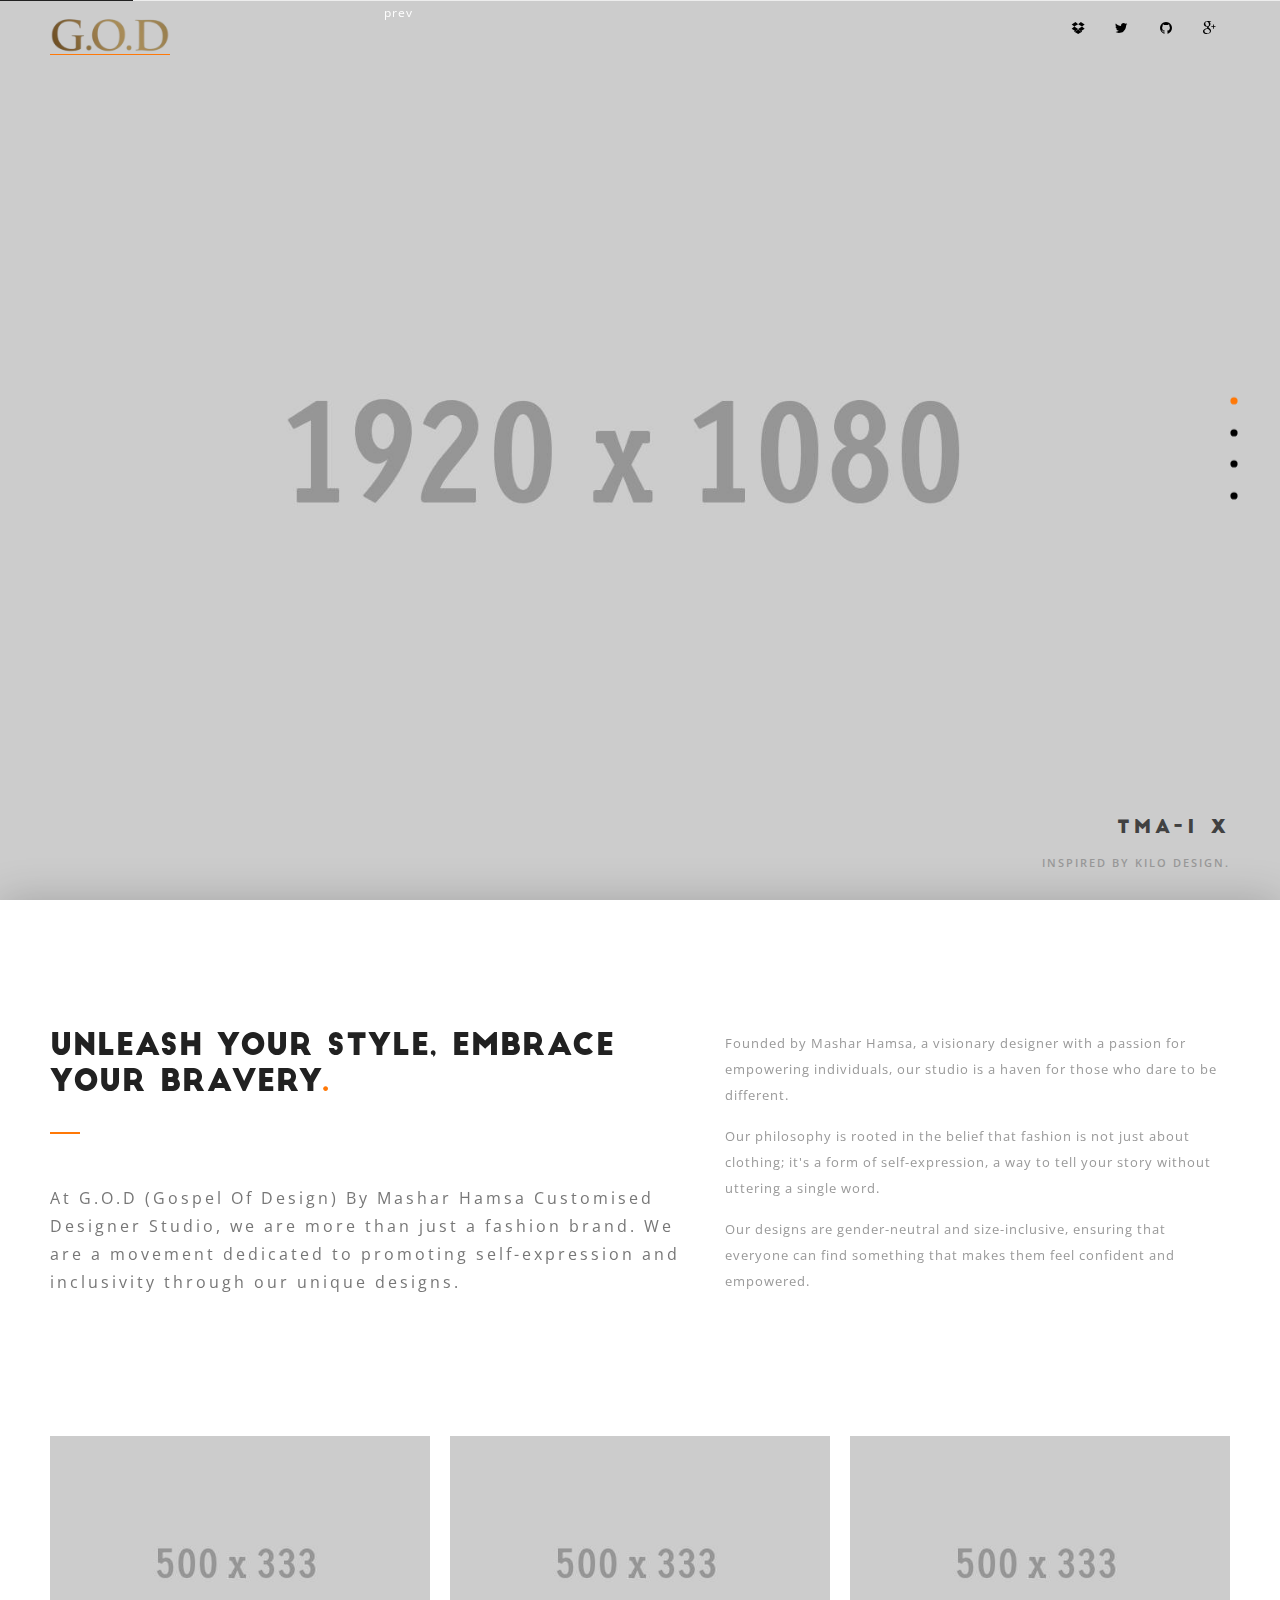
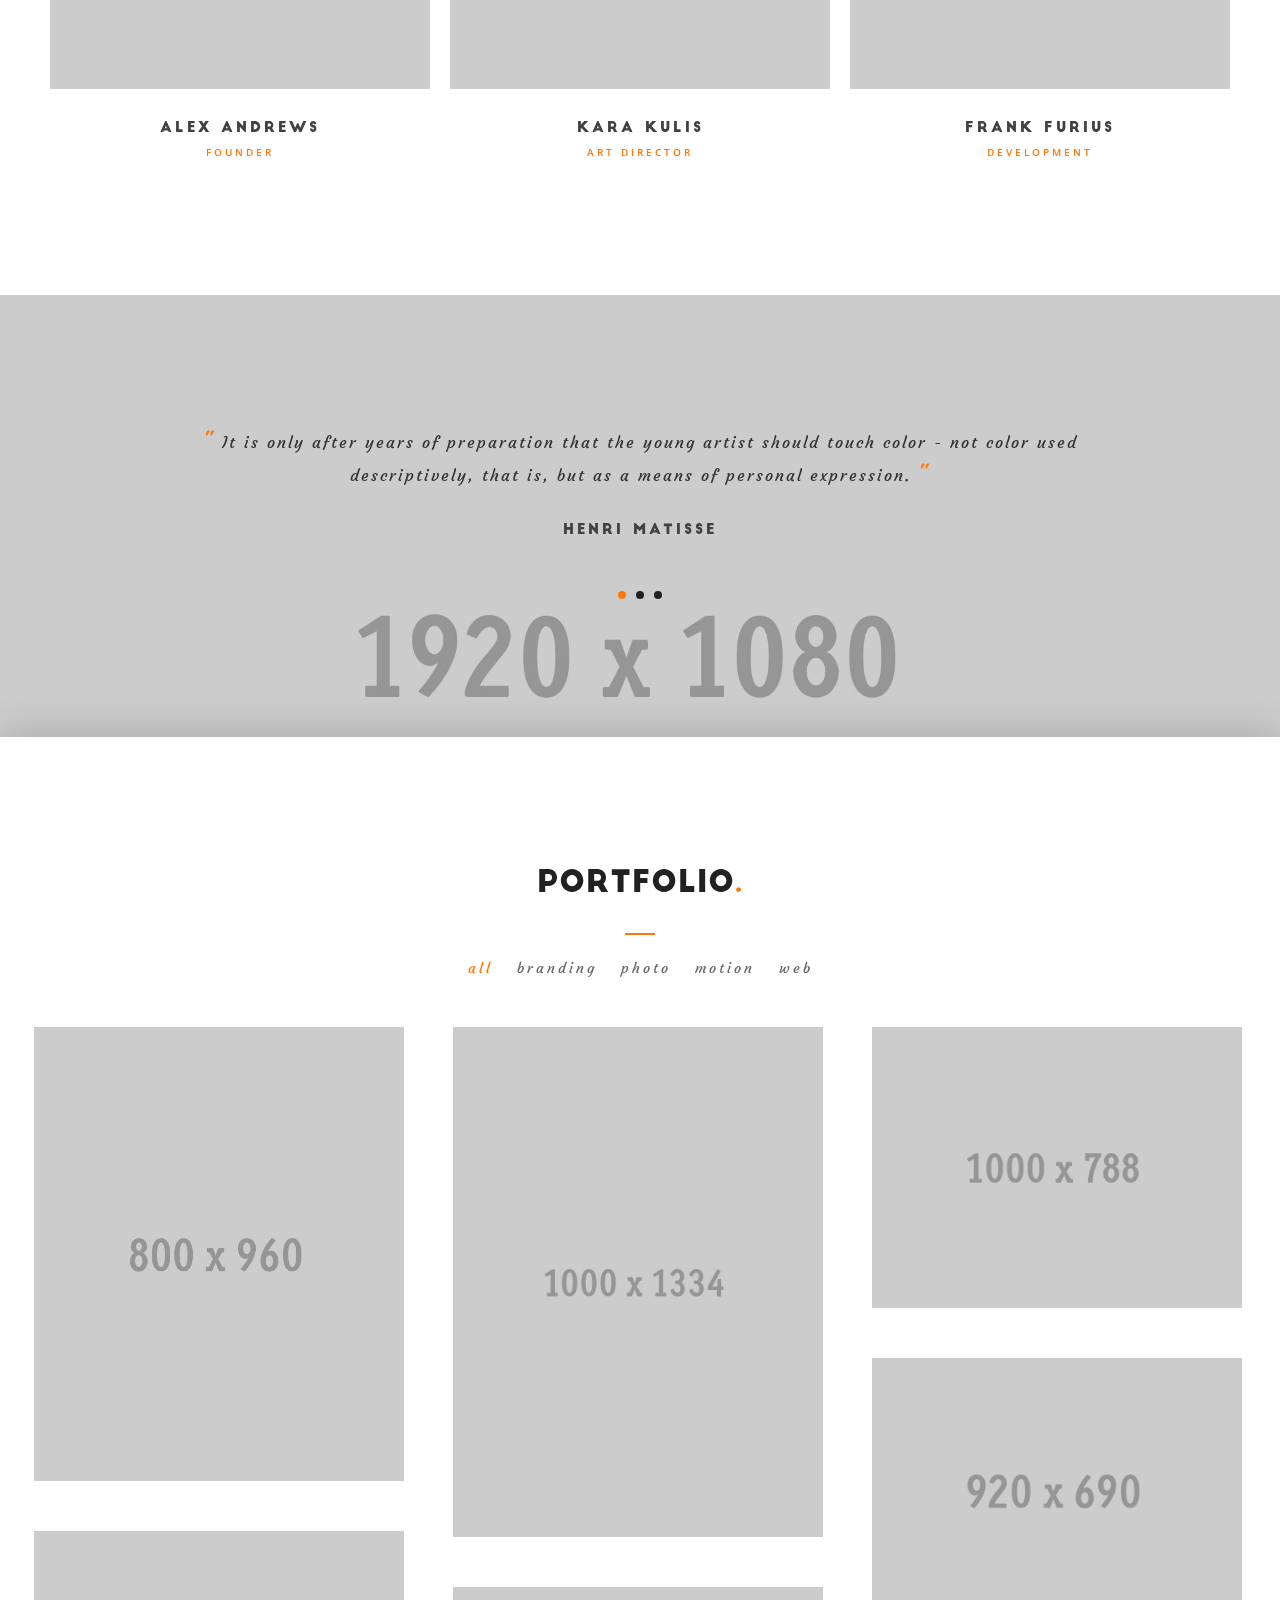
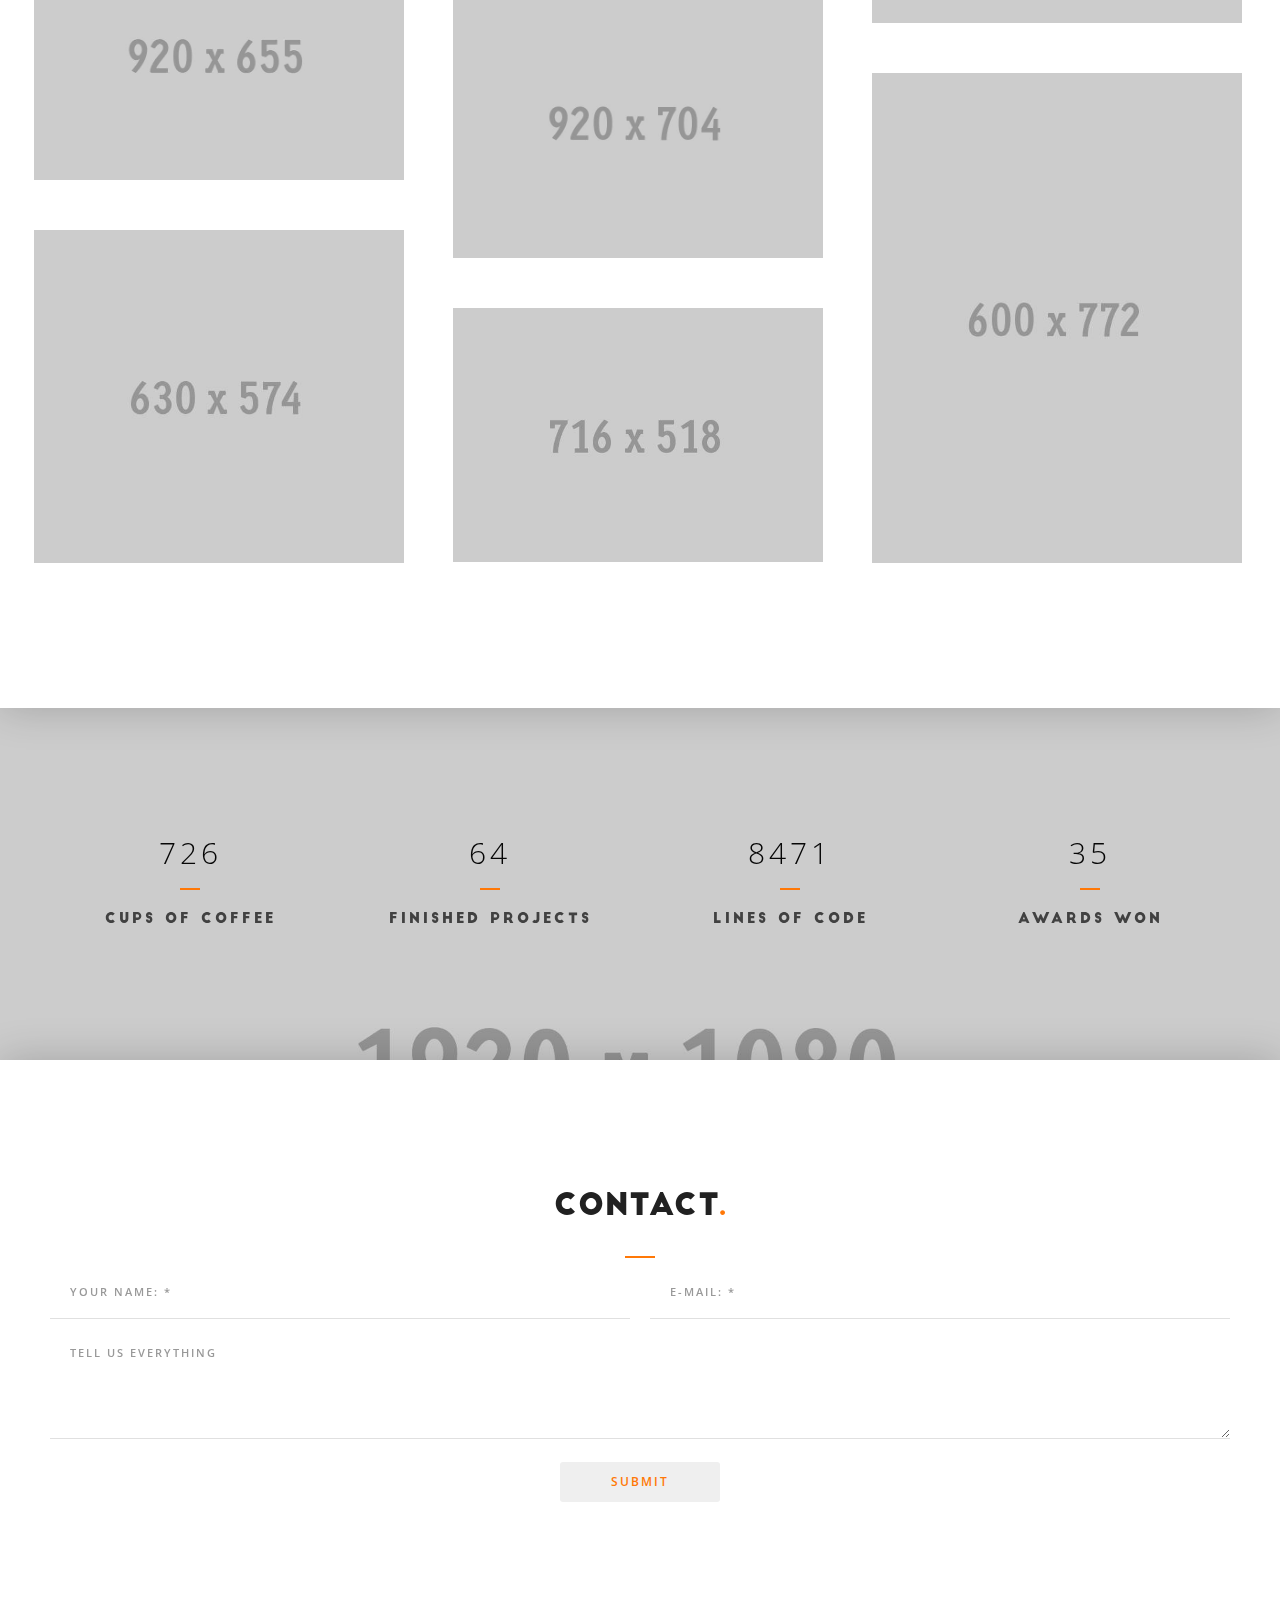
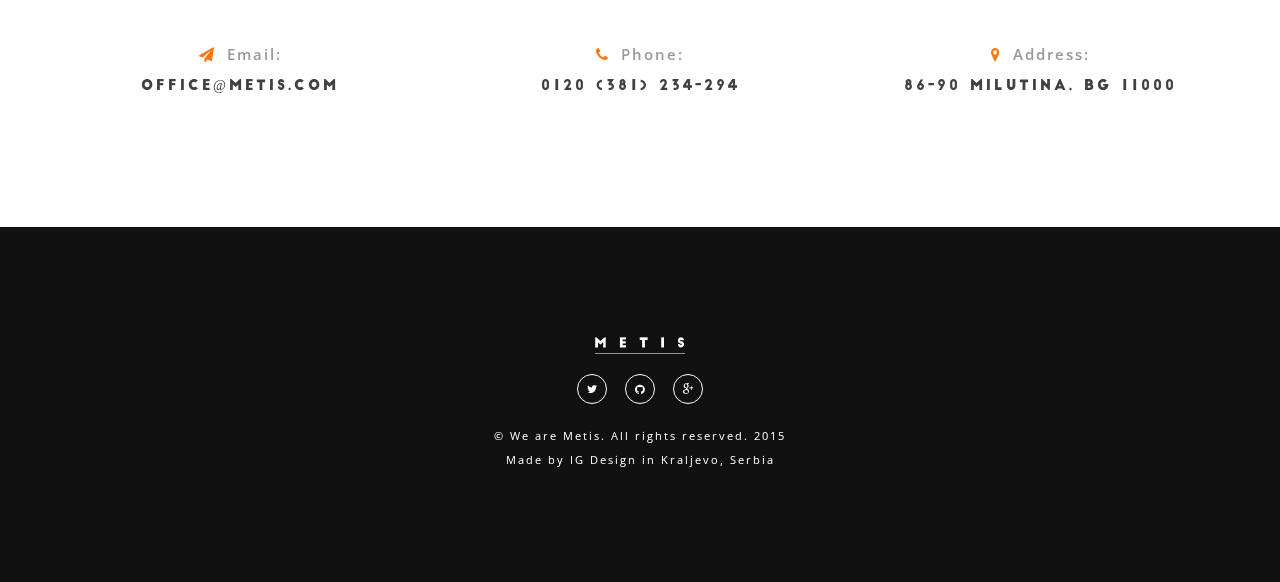
==== index.html @ 755dd95f "initial commit after sample content" ====
﻿<!DOCTYPE html>
<!--[if IE 8]><html class="no-js lt-ie9" lang="en"> <![endif]-->
<!--[if gt IE 8]>
<!-->
<html class="no-js" lang="en">
  <!--<![endif]-->
  <head>
    <!-- Basic Page Needs
  ================================================== -->
    <meta charset="utf-8" />
    <title>Metis</title>
    <meta name="description" content="" />
    <meta name="author" content="" />

    <!-- Mobile Specific Metas
  ================================================== -->
    <meta
      name="viewport"
      content="width=device-width, initial-scale=1, maximum-scale=1"
    />

    <!-- CSS
  ================================================== -->
    <link rel="stylesheet" href="css/base.css" />
    <link rel="stylesheet" href="css/skeleton.css" />
    <link rel="stylesheet" href="css/layout.css" />
    <link rel="stylesheet" href="css/font-awesome.css" />
    <link rel="stylesheet" href="css/retina.css" />
    <link rel="stylesheet" href="css/owl.carousel.css" />

    <!-- Favicons
	================================================== -->
    <link rel="shortcut icon" href="favicon.png" />
    <link rel="apple-touch-icon" href="apple-touch-icon.png" />
    <link
      rel="apple-touch-icon"
      sizes="72x72"
      href="apple-touch-icon-72x72.png"
    />
    <link
      rel="apple-touch-icon"
      sizes="114x114"
      href="apple-touch-icon-114x114.png"
    />
  </head>
  <body class="royal_preloader">
    <!-- Nav and Logo
	================================================== -->

    <header class="cd-header">
      <div class="container">
        <div class="sixteen columns">
          <div class="logo-wrap">
            <img src="pics/logo2.png" alt="" />
          </div>
          <div class="social-nav-onepage">
            <ul class="list-social-nav-onepage">
              <li
                class="icon-soc-nav-onepage tipped"
                data-title="dropbox"
                data-tipper-options='{"direction":"bottom","follow":"true"}'
              >
                <a href="#">&#xf16b;</a>
              </li>
              <li
                class="icon-soc-nav-onepage tipped"
                data-title="twitter"
                data-tipper-options='{"direction":"bottom","follow":"true"}'
              >
                <a href="#">&#xf099;</a>
              </li>
              <li
                class="icon-soc-nav-onepage tipped"
                data-title="github"
                data-tipper-options='{"direction":"bottom","follow":"true"}'
              >
                <a href="#">&#xf09b;</a>
              </li>
              <li
                class="icon-soc-nav-onepage tipped"
                data-title="google +"
                data-tipper-options='{"direction":"bottom","follow":"true"}'
              >
                <a href="#">&#xf0d5;</a>
              </li>
            </ul>
          </div>
        </div>
      </div>
    </header>

    <nav id="cd-vertical-nav">
      <ul>
        <li>
          <a href="#section1" data-number="1">
            <span class="cd-dot"></span>
            <span class="cd-label">home</span>
          </a>
        </li>
        <li>
          <a href="#section2" data-number="2">
            <span class="cd-dot"></span>
            <span class="cd-label">About</span>
          </a>
        </li>
        <li>
          <a href="#section3" data-number="3">
            <span class="cd-dot"></span>
            <span class="cd-label">Portfolio</span>
          </a>
        </li>
        <li>
          <a href="#section4" data-number="4">
            <span class="cd-dot"></span>
            <span class="cd-label">contact</span>
          </a>
        </li>
      </ul>
    </nav>

    <!-- Primary Page Layout
	================================================== -->

    <main class="cd-main-content">
      <section class="cd-section cd-section-onepage" id="section1">
        <div class="cd-block">
          <div class="portfolio-top">
            <div id="owl-top" class="owl-carousel owl-theme">
              <div class="item top-image-1">
                <div class="hero-top">
                  <div class="container">
                    <div class="sixteen columns">
                      <div class="hero-text right">
                        <h5>tma-1 x</h5>
                        <div class="hero-subtext-2 right">
                          Inspired by Kilo design.
                        </div>
                      </div>
                    </div>
                  </div>
                </div>
              </div>

              <div class="item top-image-2">
                <div class="hero-top">
                  <div class="container">
                    <div class="sixteen columns">
                      <div class="hero-text">
                        <h5>bulb fiction</h5>
                        <div class="hero-subtext-2">
                          Shape has been scaled up.
                        </div>
                      </div>
                    </div>
                  </div>
                </div>
              </div>

              <div class="item top-image-3">
                <div class="hero-top">
                  <div class="container">
                    <div class="sixteen columns">
                      <div class="hero-text right">
                        <h5>toss around</h5>
                        <div class="hero-subtext-2 right">
                          Utensils combine form.
                        </div>
                      </div>
                    </div>
                  </div>
                </div>
              </div>
            </div>

            <a href="#scroll-link" class="scroll scroll-down-arrow"></a>
          </div>
        </div>
      </section>

      <div class="main-wrapper" id="scroll-link">
        <!-- about -->

        <div
          class="section-in padding-top-bottom white-back shadow-sec"
          id="section2"
        >
          <div class="container">
            <div class="nine columns">
              <div class="section-big-header-text">
                <h3>Unleash Your Style, Embrace Your Bravery<span>.</span></h3>
                <div class="line-big-header"></div>
                <p>
                  At G.O.D (Gospel Of Design) By Mashar Hamsa Customised
                  Designer Studio, we are more than just a fashion brand. We are
                  a movement dedicated to promoting self-expression and
                  inclusivity through our unique designs.
                </p>
              </div>
            </div>
            <div class="seven columns">
              <p class="text-bottom-margin">
                Founded by Mashar Hamsa, a visionary designer with a passion for
                empowering individuals, our studio is a haven for those who dare
                to be different.
              </p>
              <p class="text-bottom-margin">
                Our philosophy is rooted in the belief that fashion is not just
                about clothing; it's a form of self-expression, a way to tell
                your story without uttering a single word.
              </p>
              <p>
                Our designs are gender-neutral and size-inclusive, ensuring that
                everyone can find something that makes them feel confident and
                empowered.
              </p>
            </div>
          </div>
        </div>

        <div class="section-in padding-bottom white-back">
          <div class="container">
            <div class="one-third column">
              <div class="team-wrap">
                <div class="img-team-wrap">
                  <div class="team-mask">
                    <div class="quote">
                      " Recognizing the need is the primary condition for
                      design. "
                    </div>
                    <div class="social-team">
                      <ul class="list-social-team">
                        <li
                          class="icon-soc-team tipped"
                          data-title="twitter"
                          data-tipper-options='{"direction":"top","follow":"true"}'
                        >
                          <a href="#">&#xf099;</a>
                        </li>
                        <li
                          class="icon-soc-team tipped"
                          data-title="github"
                          data-tipper-options='{"direction":"top","follow":"true"}'
                        >
                          <a href="#">&#xf09b;</a>
                        </li>
                        <li
                          class="icon-soc-team tipped"
                          data-title="google +"
                          data-tipper-options='{"direction":"top","follow":"true"}'
                        >
                          <a href="#">&#xf0d5;</a>
                        </li>
                      </ul>
                    </div>
                  </div>
                  <img src="images/team1.jpg" alt="" />
                </div>
                <h6>Alex Andrews</h6>
                <div class="job-position">FOUNDER</div>
              </div>
            </div>
            <div class="one-third column">
              <div class="team-wrap">
                <div class="img-team-wrap">
                  <div class="team-mask">
                    <div class="quote">
                      " Good design doesn't date. Bad design does. "
                    </div>
                    <div class="social-team">
                      <ul class="list-social-team">
                        <li
                          class="icon-soc-team tipped"
                          data-title="twitter"
                          data-tipper-options='{"direction":"top","follow":"true"}'
                        >
                          <a href="#">&#xf099;</a>
                        </li>
                        <li
                          class="icon-soc-team tipped"
                          data-title="github"
                          data-tipper-options='{"direction":"top","follow":"true"}'
                        >
                          <a href="#">&#xf09b;</a>
                        </li>
                        <li
                          class="icon-soc-team tipped"
                          data-title="google +"
                          data-tipper-options='{"direction":"top","follow":"true"}'
                        >
                          <a href="#">&#xf0d5;</a>
                        </li>
                      </ul>
                    </div>
                  </div>
                  <img src="images/team2.jpg" alt="" />
                </div>
                <h6>Kara Kulis</h6>
                <div class="job-position">ART DIRECTOR</div>
              </div>
            </div>
            <div class="one-third column">
              <div class="team-wrap">
                <div class="img-team-wrap">
                  <div class="team-mask">
                    <div class="quote">
                      " It's important to do things with a kind of personality.
                      "
                    </div>
                    <div class="social-team">
                      <ul class="list-social-team">
                        <li
                          class="icon-soc-team tipped"
                          data-title="twitter"
                          data-tipper-options='{"direction":"top","follow":"true"}'
                        >
                          <a href="#">&#xf099;</a>
                        </li>
                        <li
                          class="icon-soc-team tipped"
                          data-title="github"
                          data-tipper-options='{"direction":"top","follow":"true"}'
                        >
                          <a href="#">&#xf09b;</a>
                        </li>
                        <li
                          class="icon-soc-team tipped"
                          data-title="google +"
                          data-tipper-options='{"direction":"top","follow":"true"}'
                        >
                          <a href="#">&#xf0d5;</a>
                        </li>
                      </ul>
                    </div>
                  </div>
                  <img src="images/team3.jpg" alt="" />
                </div>
                <h6>Frank Furius</h6>
                <div class="job-position">DEVELOPMENT</div>
              </div>
            </div>
          </div>
        </div>

        <!-- about -->

        <!-- <div class="section-in padding-top-bottom white-back shadow-sec cd-section-onepage" id="section2">
						<div class="container">				
							<div class="sixteen columns">	
								<div class="blog-sections section-big-header-text">	
									<h3>About Us<span>.</span></h3>	
									<div class="line-big-header"></div>
								</div>		
							</div>
						</div>
						<div class="section-in padding-bottom white-back">	
							<div class="container">	
								<div class="four columns">
									<div class="services-list">
										<div class="icons">&#xe030;</div>
										<h6>BRANDING</h6> 
										<p>Proin fringilla augue at maximus vestibulum. Nam pulvinar vitae neque et porttitor. Praesent sed nisi eleifend.</p> 
									</div>
								</div>
								<div class="four columns">
									<div class="services-list">
										<div class="icons">&#xe00c;</div>
										<h6>WEB DESIGN</h6>  
										<p>Proin fringilla augue at maximus vestibulum. Nam pulvinar vitae neque et porttitor. Praesent sed nisi eleifend.</p> 
									</div>
								</div>	
								<div class="four columns">
									<div class="services-list">
										<div class="icons">&#xe02b;</div>
										<h6>DEVELOPMENT</h6>  
										<p>Proin fringilla augue at maximus vestibulum. Nam pulvinar vitae neque et porttitor. Praesent sed nisi eleifend.</p> 
									</div>
								</div>
								<div class="four columns">
									<div class="services-list">
										<div class="icons">&#xe026;</div>
										<h6>SUPPORT</h6>  
										<p>Proin fringilla augue at maximus vestibulum. Nam pulvinar vitae neque et porttitor. Praesent sed nisi eleifend.</p> 
									</div>
								</div>
							</div>	
						</div>
						<div class="section-in padding-bottom white-back">	
							<div class="container">	
								<div class="one-third column">	
									<div class="team-wrap">	
										<div class="img-team-wrap">
											<div class="team-mask">
												<div class="quote">" Recognizing the need is the primary condition for design. "</div>
												<div class="social-team">
													<ul class="list-social-team">
														<li class="icon-soc-team tipped" data-title="twitter"  data-tipper-options='{"direction":"top","follow":"true"}'>
															<a href="#">&#xf099;</a>
														</li>
														<li class="icon-soc-team tipped" data-title="github"  data-tipper-options='{"direction":"top","follow":"true"}'>
															<a href="#">&#xf09b;</a>
														</li>
														<li class="icon-soc-team tipped" data-title="google +"  data-tipper-options='{"direction":"top","follow":"true"}'>
															<a href="#">&#xf0d5;</a>
														</li>
													</ul>	
												</div>	
											</div>	
											<img src="images/team1.jpg" alt="">
										</div>	
										<h6>Alex Andrews</h6>
										<div class="job-position">FOUNDER</div>	
									</div>
								</div>
								<div class="one-third column">	
									<div class="team-wrap">	
										<div class="img-team-wrap">
											<div class="team-mask">
												<div class="quote">" Good design doesn't date. Bad design does. "</div>
												<div class="social-team">
													<ul class="list-social-team">
														<li class="icon-soc-team tipped" data-title="twitter"  data-tipper-options='{"direction":"top","follow":"true"}'>
															<a href="#">&#xf099;</a>
														</li>
														<li class="icon-soc-team tipped" data-title="github"  data-tipper-options='{"direction":"top","follow":"true"}'>
															<a href="#">&#xf09b;</a>
														</li>
														<li class="icon-soc-team tipped" data-title="google +"  data-tipper-options='{"direction":"top","follow":"true"}'>
															<a href="#">&#xf0d5;</a>
														</li>
													</ul>	
												</div>	
											</div>	
											<img src="images/team2.jpg" alt="">
										</div>	
										<h6>Kara Kulis</h6>
										<div class="job-position">ART DIRECTOR</div>
									</div>
								</div>
								<div class="one-third column">	
									<div class="team-wrap">	
										<div class="img-team-wrap">
											<div class="team-mask">
												<div class="quote">" It's important to do things with a kind of personality. "</div>
												<div class="social-team">
													<ul class="list-social-team">
														<li class="icon-soc-team tipped" data-title="twitter"  data-tipper-options='{"direction":"top","follow":"true"}'>
															<a href="#">&#xf099;</a>
														</li>
														<li class="icon-soc-team tipped" data-title="github"  data-tipper-options='{"direction":"top","follow":"true"}'>
															<a href="#">&#xf09b;</a>
														</li>
														<li class="icon-soc-team tipped" data-title="google +"  data-tipper-options='{"direction":"top","follow":"true"}'>
															<a href="#">&#xf0d5;</a>
														</li>
													</ul>	
												</div>	
											</div>	
											<img src="images/team3.jpg" alt="">
										</div>	
										<h6>Frank Furius</h6>
										<div class="job-position">DEVELOPMENT</div>
									</div>
								</div>	
							</div>	
						</div>
						<div class="section-in white-back">	
							<div class="container">	
								<div class="eight columns">		
									<div class="skills-name">photoshop <span><span class="counter-skills">70</span>%</span></div>
									<div class="pro-bar-container pro-bar-margin">					
										<div class="pro-bar bar-70" data-pro-bar-percent="70"></div>
									</div>
															
									<div class="skills-name">html5 <span><span class="counter-skills">87</span>%</span></div>
									<div class="pro-bar-container pro-bar-margin">
										<div class="pro-bar bar-87" data-pro-bar-percent="87" data-pro-bar-delay="100"></div>
									</div>
															
									<div class="skills-name">wordpress <span><span class="counter-skills">64</span>%</span></div>
									<div class="pro-bar-container">
										<div class="pro-bar bar-64" data-pro-bar-percent="64" data-pro-bar-delay="200"></div>
									</div>	
								</div>	
								<div class="eight columns">		
									<div class="skills-name">css3 <span><span class="counter-skills">93</span>%</span></div>
									<div class="pro-bar-container pro-bar-margin">					
										<div class="pro-bar bar-93" data-pro-bar-percent="93"></div>
									</div>
															
									<div class="skills-name">javascript <span><span class="counter-skills">82</span>%</span></div>
									<div class="pro-bar-container pro-bar-margin">
										<div class="pro-bar bar-82" data-pro-bar-percent="82" data-pro-bar-delay="100"></div>
									</div>
															
									<div class="skills-name">magento <span><span class="counter-skills">78</span>%</span></div>
									<div class="pro-bar-container">
										<div class="pro-bar bar-78" data-pro-bar-percent="78" data-pro-bar-delay="200"></div>
									</div>	
								</div>	
							</div>	
						</div>
					</div> -->

        <div class="section-in padding-top-bottom">
          <div class="parallax-about"></div>

          <div class="container">
            <div class="sixteen columns">
              <div id="owl-quotes" class="owl-carousel owl-theme">
                <div class="item">
                  <div class="quote-about">
                    <div class="quote-text">
                      <span>"</span> It is only after years of preparation that
                      the young artist should touch color - not color used
                      descriptively, that is, but as a means of personal
                      expression. <span>"</span>
                    </div>
                    <h6>Henri Matisse</h6>
                  </div>
                </div>
                <div class="item">
                  <div class="quote-about">
                    <div class="quote-text">
                      <span>"</span> Design is a funny word. Some people think
                      design means how it looks. But of course, if you dig
                      deeper, it's really how it works. <span>"</span>
                    </div>
                    <h6>Steve Jobs</h6>
                  </div>
                </div>
                <div class="item">
                  <div class="quote-about">
                    <div class="quote-text">
                      <span>"</span> What is design? It's where you stand with a
                      foot in two worlds - the world of technology and the world
                      of people and human purposes - and you try to bring the
                      two together. <span>"</span>
                    </div>
                    <h6>Mitchell Kapor</h6>
                  </div>
                </div>
              </div>
            </div>
          </div>
        </div>

        <div
          class="section-in padding-top-bottom white-back shadow-sec cd-section-onepage"
          id="section3"
        >
          <div class="container">
            <div class="sixteen columns">
              <div class="blog-sections section-big-header-text">
                <h3>Portfolio<span>.</span></h3>
                <div class="line-big-header"></div>
              </div>
            </div>
          </div>
          <div class="container">
            <div class="sixteen columns">
              <div id="portfolio-filter">
                <ul id="filter">
                  <li>
                    <a href="#" class="current" data-filter="*" title="">all</a>
                  </li>
                  <li>
                    <a href="#" data-filter=".branding" title="">branding</a>
                  </li>
                  <li><a href="#" data-filter=".photo" title="">photo</a></li>
                  <li><a href="#" data-filter=".motion" title="">motion</a></li>
                  <li><a href="#" data-filter=".web" title="">web</a></li>
                </ul>
              </div>
            </div>
          </div>

          <div id="projects-grid">
            <a href="project1.html">
              <div class="portfolio-box-1 branding">
                <div class="mask-1"></div>
                <img src="images/portfolio/1.jpg" alt="" />
                <h6>TMA-1 X</h6>
                <p>branding</p>
              </div>
            </a>
            <a href="project2.html">
              <div class="portfolio-box-1 photo web">
                <div class="mask-1"></div>
                <img src="images/portfolio/2.jpg" alt="" />
                <h6>Bulb Fiction</h6>
                <p>photo</p>
              </div>
            </a>
            <a href="project3.html">
              <div class="portfolio-box-1 branding">
                <div class="mask-1"></div>
                <img src="images/portfolio/3.jpg" alt="" />
                <h6>Hang Around</h6>
                <p>branding</p>
              </div>
            </a>
            <a href="project4.html">
              <div class="portfolio-box-1 motion">
                <div class="mask-1"></div>
                <img src="images/portfolio/4.jpg" alt="" />
                <h6>SLICE</h6>
                <p>motion</p>
              </div>
            </a>
            <a href="project5.html">
              <div class="portfolio-box-1 web">
                <div class="mask-1"></div>
                <img src="images/portfolio/5.jpg" alt="" />
                <h6>Tube Chair</h6>
                <p>web</p>
              </div>
            </a>
            <a href="project6.html">
              <div class="portfolio-box-1 motion">
                <div class="mask-1"></div>
                <img src="images/portfolio/6.jpg" alt="" />
                <h6>Turn Around</h6>
                <p>motion</p>
              </div>
            </a>
            <a href="project7.html">
              <div class="portfolio-box-1 photo">
                <div class="mask-1"></div>
                <img src="images/portfolio/7.jpg" alt="" />
                <h6>Pebble</h6>
                <p>photo</p>
              </div>
            </a>
            <a href="project8.html">
              <div class="portfolio-box-1 branding">
                <div class="mask-1"></div>
                <img src="images/portfolio/8.jpg" alt="" />
                <h6>Shanghay Chair</h6>
                <p>branding</p>
              </div>
            </a>
            <a href="project9.html">
              <div class="portfolio-box-1 web">
                <div class="mask-1"></div>
                <img src="images/portfolio/9.jpg" alt="" />
                <h6>Tracks Leather</h6>
                <p>web</p>
              </div>
            </a>
          </div>
        </div>

        <div class="section-in padding-top-bottom">
          <div class="parallax-onepage"></div>

          <div class="container">
            <div class="four columns">
              <div class="counter-wrap">
                <div class="counter-numb">
                  <span class="counter-facts">726</span>
                </div>
                <div class="counter-line"></div>
                <h6>Cups Of Coffee</h6>
              </div>
            </div>
            <div class="four columns">
              <div class="counter-wrap">
                <div class="counter-numb">
                  <span class="counter-facts">64</span>
                </div>
                <div class="counter-line"></div>
                <h6>Finished Projects</h6>
              </div>
            </div>
            <div class="four columns">
              <div class="counter-wrap">
                <div class="counter-numb">
                  <span class="counter-facts">8471</span>
                </div>
                <div class="counter-line"></div>
                <h6>Lines Of Code</h6>
              </div>
            </div>
            <div class="four columns">
              <div class="counter-wrap">
                <div class="counter-numb">
                  <span class="counter-facts">35</span>
                </div>
                <div class="counter-line"></div>
                <h6>Awards Won</h6>
              </div>
            </div>
          </div>
        </div>

        <div
          class="section-in padding-top-bottom white-back shadow-sec cd-section-onepage"
          id="section4"
        >
          <div class="container">
            <div class="sixteen columns">
              <div class="blog-sections section-big-header-text">
                <h3>Contact<span>.</span></h3>
                <div class="line-big-header"></div>
              </div>
            </div>
          </div>
          <div class="section-in padding-bottom white-back">
            <div class="container">
              <form
                name="ajax-form"
                id="ajax-form"
                action="mail-it.php"
                method="post"
              >
                <div class="eight columns">
                  <label for="name">
                    <span class="error" id="err-name">please enter name</span>
                  </label>
                  <input
                    name="name"
                    id="name"
                    type="text"
                    placeholder="Your Name: *"
                  />
                </div>
                <div class="eight columns">
                  <label for="email">
                    <span class="error" id="err-email"
                      >please enter e-mail</span
                    >
                    <span class="error" id="err-emailvld"
                      >e-mail is not a valid format</span
                    >
                  </label>
                  <input
                    name="email"
                    id="email"
                    type="text"
                    placeholder="E-Mail: *"
                  />
                </div>
                <div class="sixteen columns">
                  <label for="message"></label>
                  <textarea
                    name="message"
                    id="message"
                    placeholder="Tell Us Everything"
                  ></textarea>
                </div>
                <div class="sixteen columns">
                  <div id="button-con">
                    <button class="send_message" id="send">
                      <span data-hover="submit">submit</span>
                    </button>
                  </div>
                </div>
                <div class="clear"></div>
                <div class="error text-align-center" id="err-form">
                  There was a problem validating the form please check!
                </div>
                <div class="error text-align-center" id="err-timedout">
                  The connection to the server timed out!
                </div>
                <div class="error" id="err-state"></div>
              </form>

              <div class="clear"></div>
              <div id="ajaxsuccess">Successfully sent!!</div>
              <div class="clear"></div>
            </div>
          </div>
          <div class="section-in white-back">
            <div class="container">
              <div class="one-third column">
                <div class="contact-details">
                  <p><span>&#xf1d8;</span> Email:</p>
                  <h6>office@metis.com</h6>
                </div>
              </div>
              <div class="one-third column">
                <div class="contact-details">
                  <p><span>&#xf095;</span> Phone:</p>
                  <h6>0120 (381) 234-294</h6>
                </div>
              </div>
              <div class="one-third column">
                <div class="contact-details">
                  <p><span>&#xf041;</span> Address:</p>
                  <h6>86-90 Milutina, BG 11000</h6>
                </div>
              </div>
            </div>
          </div>
        </div>

        <div class="section-in footer dark-back">
          <div class="container">
            <div class="sixteen columns">
              <div class="footer-img">
                <img src="images/logo-light.png" alt="" />
              </div>
            </div>
            <div class="sixteen columns">
              <div class="social-footer dark-footer">
                <ul class="list-social">
                  <li
                    class="icon-soc tipped"
                    data-title="twitter"
                    data-tipper-options='{"direction":"top","follow":"true"}'
                  >
                    <a href="#">&#xf099;</a>
                  </li>
                  <li
                    class="icon-soc tipped"
                    data-title="github"
                    data-tipper-options='{"direction":"top","follow":"true"}'
                  >
                    <a href="#">&#xf09b;</a>
                  </li>
                  <li
                    class="icon-soc tipped"
                    data-title="google +"
                    data-tipper-options='{"direction":"top","follow":"true"}'
                  >
                    <a href="#">&#xf0d5;</a>
                  </li>
                </ul>
              </div>
            </div>
            <div class="sixteen columns">
              <div class="footer-copy-text dark-footer">
                <p>© We are Metis. All rights reserved. 2015</p>
                <p>Made by IG Design in Kraljevo, Serbia</p>
              </div>
            </div>
          </div>
        </div>
      </div>
    </main>

    <!-- JAVASCRIPT
    ================================================== -->
    <script type="text/javascript" src="js/jquery.js"></script>
    <script type="text/javascript" src="js/modernizr.custom.js"></script>
    <script type="text/javascript" src="js/royal_preloader.min.js"></script>
    <script type="text/javascript">
      Royal_Preloader.config({
        mode: "progress",
        background: "#ffffff",
        showProgress: true,
        showPercentage: true,
      });
    </script>
    <script type="text/javascript" src="js/scroll.js"></script>
    <script type="text/javascript" src="js/menu.js"></script>
    <script type="text/javascript" src="js/zoom.js"></script>
    <script type="text/javascript" src="js/retina-1.1.0.min.js"></script>
    <script type="text/javascript" src="js/jquery.easing.js"></script>
    <script type="text/javascript" src="js/jquery.fs.tipper.min.js"></script>
    <script type="text/javascript" src="js/owl.carousel.min.js"></script>
    <script type="text/javascript" src="js/imagesloaded.pkgd.min.js"></script>
    <script type="text/javascript" src="js/masonry.js"></script>
    <script type="text/javascript" src="js/isotope.js"></script>
    <script type="text/javascript">
      /* OnePage Navigation */

      jQuery(document).ready(function ($) {
        var contentSections = $(".cd-section-onepage"),
          navigationItems = $("#cd-vertical-nav a");

        updateNavigation();
        $(window).on("scroll", function () {
          updateNavigation();
        });

        //smooth scroll to the section
        navigationItems.on("click", function (event) {
          event.preventDefault();
          smoothScroll($(this.hash));
        });
        //smooth scroll to second section
        $(".cd-scroll-down").on("click", function (event) {
          event.preventDefault();
          smoothScroll($(this.hash));
        });

        //open-close navigation on touch devices
        $(".touch .cd-nav-trigger").on("click", function () {
          $(".touch #cd-vertical-nav").toggleClass("open");
        });
        //close navigation on touch devices when selectin an elemnt from the list
        $(".touch #cd-vertical-nav a").on("click", function () {
          $(".touch #cd-vertical-nav").removeClass("open");
        });

        function updateNavigation() {
          contentSections.each(function () {
            $this = $(this);
            var activeSection =
              $('#cd-vertical-nav a[href="#' + $this.attr("id") + '"]').data(
                "number"
              ) - 1;
            if (
              $this.offset().top - $(window).height() / 2 <
                $(window).scrollTop() &&
              $this.offset().top + $this.height() - $(window).height() / 2 >
                $(window).scrollTop()
            ) {
              navigationItems.eq(activeSection).addClass("is-selected");
            } else {
              navigationItems.eq(activeSection).removeClass("is-selected");
            }
          });
        }

        function smoothScroll(target) {
          $("body,html").animate({ scrollTop: target.offset().top }, 600);
        }
      });
    </script>
    <script type="text/javascript" src="js/jquery.parallax-1.1.3.js"></script>
    <script type="text/javascript" src="js/jquery.counterup.min.js"></script>
    <script type="text/javascript" src="js/waypoints.min.js"></script>
    <script type="text/javascript" src="js/visible.min.js"></script>
    <script type="text/javascript" src="js/pro-bars.js"></script>
    <script type="text/javascript" src="js/contact.js"></script>
    <script type="text/javascript" src="js/onepage-custom.js"></script>
    <!-- End Document
================================================== -->
  </body>
</html>
---- css/base.css ----
/*
* Skeleton V1.2
* Copyright 2011, Dave Gamache
* www.getskeleton.com
* Free to use under the MIT license.
* http://www.opensource.org/licenses/mit-license.php
* 6/20/2012
*/


/* Table of Content
==================================================
	#Reset & Basics
	#Basic Styles
	#Site Styles
	#Typography
	#Links
	#Lists
	#Images
	#Buttons
	#Forms
	#Misc */


/* #Reset & Basics (Inspired by E. Meyers)
================================================== */
	html, body, div, span, applet, object, iframe, h1, h2, h3, h4, h5, h6, p, blockquote, pre, a, abbr, acronym, address, big, cite, code, del, dfn, em, img, ins, kbd, q, s, samp, small, strike, strong, sub, sup, tt, var, b, u, i, center, dl, dt, dd, ol, ul, li, fieldset, form, label, legend, table, caption, tbody, tfoot, thead, tr, th, td, article, aside, canvas, details, embed, figure, figcaption, footer, header, hgroup, menu, nav, output, ruby, section, summary, time, mark, audio, video, select{
		margin: 0;
		padding: 0;
		border: 0;
		font-size: 100%;
		font: inherit;
		vertical-align: baseline; }
	article, aside, details, figcaption, figure, footer, header, hgroup, menu, nav, section {
		display: block; }
	body {
		line-height: 1; }
	ol, ul {
		list-style: none; }
	blockquote, q {
		quotes: none; }
	blockquote:before, blockquote:after,
	q:before, q:after {
		content: '';
		content: none; }
	table {
		border-collapse: collapse;
		border-spacing: 0; }

/* #Basic Styles
================================================== */
body {
	background: #fff;
	font-family: 'Open Sans', sans-serif;
	font-weight:400;
	font-size: 13px;
	line-height:26px;
	letter-spacing:1px;
	color:#999999;
	overflow-x:hidden;
	-webkit-font-smoothing: antialiased; /* Fix for webkit rendering */
	text-shadow: 1px 1px 1px rgba(0,0,0,0.004);
	-webkit-text-size-adjust: 100%;
 }
 html {
		overflow-x:hidden; 
	height:100%;
}
/* #Typography
================================================== */
h1, h2, h3, h4, h5, h6 {
	color: #414141;
    font-family: 'big-john';
	text-align:center;
}
h1 a, h2 a, h3 a, h4 a, h5 a, h6 a { font-weight: inherit; }
h1 { font-size: 40px; line-height:46px; }
h2 { font-size: 34px; line-height:40px;}
h3 { font-size: 30px; line-height: 36px;}
h4 { font-size: 26px; line-height: 32px;}
h5 { font-size: 18px; line-height: 24px;letter-spacing:3px;}
h6 { font-size: 14px; line-height: 20px;letter-spacing:3px;}


	p {  }
	p img { margin: 0; }
	p.lead { font-size: 21px; line-height: 27px; color: #777;  }

	em { font-style: italic; }
	strong { font-weight: 600;}
	small { font-size: 80%; }
	


/*	Blockquotes  */
	blockquote, blockquote p { font-size: 17px; line-height: 24px; color: #777; }
	blockquote { margin: 0 0 20px; padding: 9px 20px 0 19px; }
	blockquote cite { display: block; font-size: 12px; color: #555; }
	blockquote cite:before { content: "\2014 \0020"; }
	blockquote cite a, blockquote cite a:visited, blockquote cite a:visited { color: #555; }

	hr { border: solid #323a3d; border-width: 1px 0 0; clear: both; margin:0 10px 0 10px; height: 0; position:relative;}


/* #Links
================================================== */
	a, a:visited { text-decoration: none; }
	a:hover, a:focus { color: #e74c3c;}
	p a, p a:visited { line-height: inherit; text-decoration: none;}
	a:focus{
	outline:none;
	}

/* #Lists
================================================== */
	ul, ol { }
	ul { list-style: none outside; }
	ol { list-style: decimal; }
	ol, ul.square, ul.circle, ul.disc { margin-left: 30px; }
	ul.square { list-style: square outside; }
	ul.circle { list-style: circle outside; }
	ul.disc { list-style: disc outside; }
	ul ul, ul ol,
	ol ol, ol ul { font-size: 90%;  }
	ul ul li, ul ol li,
	ol ol li, ol ul li {  }
	li { line-height: 18px; }
	ul.large li { line-height: 21px; }
	li p { line-height: 21px; }
/* #Buttons
================================================== */

	.button,
	button,
	input[type="submit"],
	input[type="reset"],
	input[type="button"] {
	background:#363636;	
	margin-top:10px;
	border:none;
	  color: #dfdfdf;
	  display: inline-block;
	  font-size: 16px;
	  cursor: pointer;
	  line-height: normal;
	  padding: 15px 25px;
	-webkit-transition : all 0.3s ease-out;
	-moz-transition : all 0.3s ease-out;
	-o-transition :all 0.3s ease-out;
	transition : all 0.3s ease-out; 
	width:100%
	}

	.button:hover,
	button:hover,
	input[type="submit"]:hover,
	input[type="reset"]:hover,
	input[type="button"]:hover {	
	  color: #e74c3c;
	background:#292929;	 }

	.button:active,
	button:active,
	input[type="submit"]:active,
	input[type="reset"]:active,
	input[type="button"]:active {	
	  color: #e74c3c;}

	.button.full-width,
	button.full-width,
	input[type="submit"].full-width,
	input[type="reset"].full-width,
	input[type="button"].full-width {
		width: 100%;
		padding-left: 0 !important;
		padding-right: 0 !important;
		text-align: center; }

	/* Fix for odd Mozilla border & padding issues */
	button::-moz-focus-inner,
	input::-moz-focus-inner {
    border: 0;
    padding: 0;
	}
/* #Images
================================================== */






/* #Misc
================================================== */
	.remove-bottom { margin-bottom: 0 !important; }
	.half-bottom { margin-bottom: 12.5px !important; }
	.add-bottom { margin-bottom: 25px !important; }
	
	.remove-top { margin-top: 0 !important; }
	.half-top { margin-top: 12.5px !important; }
	.add-top { margin-top: 25px !important; }

.clear {
	clear: both;
	display: block;
	overflow: hidden;
	visibility: hidden;
	width: 0;
	height: 0;
}
::selection {
	background: rgba(100,100,100,.2); /* Safari */
	}
::-moz-selection {
	background: rgba(100,100,100,.2); /* Firefox */
}
---- css/skeleton.css ----
/*
* Skeleton V1.2 improved by IG Design
* Copyright 2011, Dave Gamache
* www.getskeleton.com
* Free to use under the MIT license.
* http://www.opensource.org/licenses/mit-license.php
* 6/20/2012
*/


/* Table of Contents
==================================================
	#Base 1350 Grid
	#Base 1200 Grid
    #Base 960 Grid
    #Tablet (Portrait)
    #Mobile (Portrait)
    #Mobile (Landscape)
    #Clearing */


	
/* #Base 1350 Grid
================================================== */	
	
		.container                                  { position: relative; width: 1360px; margin: 0 auto; padding: 0; }
		.container .column,
		.container .columns                         { float: left; display: inline; margin-left: 25px; margin-right: 25px; margin-top: 25px; margin-bottom: 25px;}
		.row                                        { margin-bottom: 50px; }

		/* Nested Column Classes */
		.column.alpha, .columns.alpha               { margin-left: 0; }
		.column.omega, .columns.omega               { margin-right: 0; }

		/* Base Grid */
		.container .one.column,
		.container .one.columns                     { width: 35px;  }
		.container .two.columns                     { width: 120px; }
		.container .three.columns                   { width: 205px; }
		.container .four.columns                    { width: 290px; }
		.container .five.columns                    { width: 375px; }
		.container .six.columns                     { width: 460px; }
		.container .seven.columns                   { width: 545px; }
		.container .eight.columns                   { width: 630px; }
		.container .nine.columns                    { width: 715px; }
		.container .ten.columns                     { width: 800px; }
		.container .eleven.columns                  { width: 885px; }
		.container .twelve.columns                  { width: 970px; }
		.container .thirteen.columns                { width: 1055px; }
		.container .fourteen.columns                { width: 1140px; }
		.container .fifteen.columns                 { width: 1225px; }
		.container .sixteen.columns                 { width: 1310px; }

		.container .one-third.column                { width: 403.333333px; }
		.container .two-thirds.column               { width: 856.666666px; }

		/* Offsets */
		.container .offset-by-one                   { padding-left: 85px;  }
		.container .offset-by-two                   { padding-left: 170px; }
		.container .offset-by-three                 { padding-left: 255px; }
		.container .offset-by-four                  { padding-left: 340px; }
		.container .offset-by-five                  { padding-left: 425px; }
		.container .offset-by-six                   { padding-left: 510px; }
		.container .offset-by-seven                 { padding-left: 595px; }
		.container .offset-by-eight                 { padding-left: 680px; }
		.container .offset-by-nine                  { padding-left: 765px; }
		.container .offset-by-ten                   { padding-left: 850px; }
		.container .offset-by-eleven                { padding-left: 935px; }
		.container .offset-by-twelve                { padding-left: 1020px; }
		.container .offset-by-thirteen              { padding-left: 1105px; }
		.container .offset-by-fourteen              { padding-left: 1190px; }
		.container .offset-by-fifteen               { padding-left: 1275px; }	
	
	
	

	
/* #Base 1200 Grid
================================================== */	
	@media only screen and (min-width: 1200px) and (max-width: 1359px) {	
		.container                                  { position: relative; width: 1200px; margin: 0 auto; padding: 0; }
		.container .column,
		.container .columns                         { float: left; display: inline; margin-left: 10px; margin-right: 10px; margin-top: 10px; margin-bottom: 10px;}
		.row                                        { margin-bottom: 20px; }

		/* Nested Column Classes */
		.column.alpha, .columns.alpha               { margin-left: 0; }
		.column.omega, .columns.omega               { margin-right: 0; }

		/* Base Grid */
		.container .one.column,
		.container .one.columns                     { width: 55px;  }
		.container .two.columns                     { width: 130px; }
		.container .three.columns                   { width: 205px; }
		.container .four.columns                    { width: 280px; }
		.container .five.columns                    { width: 355px; }
		.container .six.columns                     { width: 430px; }
		.container .seven.columns                   { width: 505px; }
		.container .eight.columns                   { width: 580px; }
		.container .nine.columns                    { width: 655px; }
		.container .ten.columns                     { width: 730px; }
		.container .eleven.columns                  { width: 805px; }
		.container .twelve.columns                  { width: 880px; }
		.container .thirteen.columns                { width: 955px; }
		.container .fourteen.columns                { width: 1030px; }
		.container .fifteen.columns                 { width: 1105px; }
		.container .sixteen.columns                 { width: 1180px; }

		.container .one-third.column                { width: 380px; }
		.container .two-thirds.column               { width: 780px; }

		/* Offsets */
		.container .offset-by-one                   { padding-left: 75px;  }
		.container .offset-by-two                   { padding-left: 150px; }
		.container .offset-by-three                 { padding-left: 225px; }
		.container .offset-by-four                  { padding-left: 300px; }
		.container .offset-by-five                  { padding-left: 375px; }
		.container .offset-by-six                   { padding-left: 450px; }
		.container .offset-by-seven                 { padding-left: 525px; }
		.container .offset-by-eight                 { padding-left: 600px; }
		.container .offset-by-nine                  { padding-left: 675px; }
		.container .offset-by-ten                   { padding-left: 750px; }
		.container .offset-by-eleven                { padding-left: 825px; }
		.container .offset-by-twelve                { padding-left: 900px; }
		.container .offset-by-thirteen              { padding-left: 975px; }
		.container .offset-by-fourteen              { padding-left: 1050px; }
		.container .offset-by-fifteen               { padding-left: 1125px; }	
	}	
	
	
	

/* #Base 960 Grid
================================================== */

	@media only screen and (min-width: 960px) and (max-width: 1199px) {
		.container                                  { position: relative; width: 960px; margin: 0 auto; padding: 0; }
		.container .column,
		.container .columns                         { float: left; display: inline; margin-left: 10px; margin-right: 10px; margin-top: 10px; margin-bottom: 10px;}
		.row                                        { margin-bottom: 20px; }

		/* Nested Column Classes */
		.column.alpha, .columns.alpha               { margin-left: 0; }
		.column.omega, .columns.omega               { margin-right: 0; }

		/* Base Grid */
		.container .one.column,
		.container .one.columns                     { width: 40px;  }
		.container .two.columns                     { width: 100px; }
		.container .three.columns                   { width: 160px; }
		.container .four.columns                    { width: 220px; }
		.container .five.columns                    { width: 280px; }
		.container .six.columns                     { width: 340px; }
		.container .seven.columns                   { width: 400px; }
		.container .eight.columns                   { width: 460px; }
		.container .nine.columns                    { width: 520px; }
		.container .ten.columns                     { width: 580px; }
		.container .eleven.columns                  { width: 640px; }
		.container .twelve.columns                  { width: 700px; }
		.container .thirteen.columns                { width: 760px; }
		.container .fourteen.columns                { width: 820px; }
		.container .fifteen.columns                 { width: 880px; }
		.container .sixteen.columns                 { width: 940px; }

		.container .one-third.column                { width: 300px; }
		.container .two-thirds.column               { width: 620px; }

		/* Offsets */
		.container .offset-by-one                   { padding-left: 60px;  }
		.container .offset-by-two                   { padding-left: 120px; }
		.container .offset-by-three                 { padding-left: 180px; }
		.container .offset-by-four                  { padding-left: 240px; }
		.container .offset-by-five                  { padding-left: 300px; }
		.container .offset-by-six                   { padding-left: 360px; }
		.container .offset-by-seven                 { padding-left: 420px; }
		.container .offset-by-eight                 { padding-left: 480px; }
		.container .offset-by-nine                  { padding-left: 540px; }
		.container .offset-by-ten                   { padding-left: 600px; }
		.container .offset-by-eleven                { padding-left: 660px; }
		.container .offset-by-twelve                { padding-left: 720px; }
		.container .offset-by-thirteen              { padding-left: 780px; }
		.container .offset-by-fourteen              { padding-left: 840px; }
		.container .offset-by-fifteen               { padding-left: 900px; }
	}


/* #Tablet (Portrait)
================================================== */

    /* Note: Design for a width of 768px */

    @media only screen and (min-width: 768px) and (max-width: 959px) {
        .container                                  { width: 768px; }
        .container .column,
        .container .columns                         { margin-left: 10px; margin-right: 10px;  margin-top: 10px; margin-bottom: 10px;}
        .column.alpha, .columns.alpha               { margin-left: 0; margin-right: 10px; }
        .column.omega, .columns.omega               { margin-right: 0; margin-left: 10px; }
        .alpha.omega                                { margin-left: 0; margin-right: 0; }

        .container .one.column,
        .container .one.columns                     { width: 28px; }
        .container .two.columns                     { width: 76px; }
        .container .three.columns                   { width: 124px; }
        .container .four.columns                    { width: 172px; }
        .container .five.columns                    { width: 220px; }
        .container .six.columns                     { width: 268px; }
        .container .seven.columns                   { width: 316px; }
        .container .eight.columns                   { width: 364px; }
        .container .nine.columns                    { width: 412px; }
        .container .ten.columns                     { width: 460px; }
        .container .eleven.columns                  { width: 508px; }
        .container .twelve.columns                  { width: 556px; }
        .container .thirteen.columns                { width: 604px; }
        .container .fourteen.columns                { width: 652px; }
        .container .fifteen.columns                 { width: 700px; }
        .container .sixteen.columns                 { width: 748px; }

        .container .one-third.column                { width: 236px; }
        .container .two-thirds.column               { width: 492px; }

        /* Offsets */
        .container .offset-by-one                   { padding-left: 48px; }
        .container .offset-by-two                   { padding-left: 96px; }
        .container .offset-by-three                 { padding-left: 144px; }
        .container .offset-by-four                  { padding-left: 192px; }
        .container .offset-by-five                  { padding-left: 240px; }
        .container .offset-by-six                   { padding-left: 288px; }
        .container .offset-by-seven                 { padding-left: 336px; }
        .container .offset-by-eight                 { padding-left: 384px; }
        .container .offset-by-nine                  { padding-left: 432px; }
        .container .offset-by-ten                   { padding-left: 480px; }
        .container .offset-by-eleven                { padding-left: 528px; }
        .container .offset-by-twelve                { padding-left: 576px; }
        .container .offset-by-thirteen              { padding-left: 624px; }
        .container .offset-by-fourteen              { padding-left: 672px; }
        .container .offset-by-fifteen               { padding-left: 720px; }
    }


/*  #Mobile (Portrait)
================================================== */


    @media only screen and (min-width: 480px) and (max-width: 767px) {
        .container { width: 420px; }
        .container .columns,
        .container .column {  margin-left: 0; margin-right: 0; margin-top: 10px; margin-bottom: 10px;}

        .container .one.column,
        .container .one.columns,
        .container .two.columns,
        .container .three.columns,
        .container .four.columns,
        .container .five.columns,
        .container .six.columns,
        .container .seven.columns,
        .container .eight.columns,
        .container .nine.columns,
        .container .ten.columns,
        .container .eleven.columns,
        .container .twelve.columns,
        .container .thirteen.columns,
        .container .fourteen.columns,
        .container .fifteen.columns,
        .container .sixteen.columns,
        .container .one-third.column,
        .container .two-thirds.column  { width: 420px; }

        /* Offsets */
        .container .offset-by-one,
        .container .offset-by-two,
        .container .offset-by-three,
        .container .offset-by-four,
        .container .offset-by-five,
        .container .offset-by-six,
        .container .offset-by-seven,
        .container .offset-by-eight,
        .container .offset-by-nine,
        .container .offset-by-ten,
        .container .offset-by-eleven,
        .container .offset-by-twelve,
        .container .offset-by-thirteen,
        .container .offset-by-fourteen,
        .container .offset-by-fifteen { padding-left: 0; }

    }

/* #Mobile 
================================================== */


    @media only screen and (min-width: 320px) and (max-width: 479px) {
        .container { width: 300px; }
        .container .columns,
        .container .column {  margin-left: 0; margin-right: 0;  margin-top: 10px; margin-bottom: 10px;}

        .container .one.column,
        .container .one.columns,
        .container .two.columns,
        .container .three.columns,
        .container .four.columns,
        .container .five.columns,
        .container .six.columns,
        .container .seven.columns,
        .container .eight.columns,
        .container .nine.columns,
        .container .ten.columns,
        .container .eleven.columns,
        .container .twelve.columns,
        .container .thirteen.columns,
        .container .fourteen.columns,
        .container .fifteen.columns,
        .container .sixteen.columns,
        .container .one-third.column,
        .container .two-thirds.column { width: 300px; }

        /* Offsets */
        .container .offset-by-one,
        .container .offset-by-two,
        .container .offset-by-three,
        .container .offset-by-four,
        .container .offset-by-five,
        .container .offset-by-six,
        .container .offset-by-seven,
        .container .offset-by-eight,
        .container .offset-by-nine,
        .container .offset-by-ten,
        .container .offset-by-eleven,
        .container .offset-by-twelve,
        .container .offset-by-thirteen,
        .container .offset-by-fourteen,
        .container .offset-by-fifteen { padding-left: 0; }
    }


/* #Mobile (Landscape)
================================================== */

    /* Note: Design for a width of 320px */

    @media only screen and (max-width: 319px) {
        .container { width: 220px; }
        .container .columns,
        .container .column { margin-left: 0; margin-right: 0; margin-top: 10px; margin-bottom: 10px;}

        .container .one.column,
        .container .one.columns,
        .container .two.columns,
        .container .three.columns,
        .container .four.columns,
        .container .five.columns,
        .container .six.columns,
        .container .seven.columns,
        .container .eight.columns,
        .container .nine.columns,
        .container .ten.columns,
        .container .eleven.columns,
        .container .twelve.columns,
        .container .thirteen.columns,
        .container .fourteen.columns,
        .container .fifteen.columns,
        .container .sixteen.columns,
        .container .one-third.column,
        .container .two-thirds.column { width: 220px; }

        /* Offsets */
        .container .offset-by-one,
        .container .offset-by-two,
        .container .offset-by-three,
        .container .offset-by-four,
        .container .offset-by-five,
        .container .offset-by-six,
        .container .offset-by-seven,
        .container .offset-by-eight,
        .container .offset-by-nine,
        .container .offset-by-ten,
        .container .offset-by-eleven,
        .container .offset-by-twelve,
        .container .offset-by-thirteen,
        .container .offset-by-fourteen,
        .container .offset-by-fifteen { padding-left: 0; }
    }


/* #Clearing
================================================== */

    /* Self Clearing Goodness */
    .container:after { content: "\0020"; display: block; height: 0; clear: both; visibility: hidden; }

    /* Use clearfix class on parent to clear nested columns,
    or wrap each row of columns in a <div class="row"> */
    .clearfix:before,
    .clearfix:after,
    .row:before,
    .row:after {
      content: '\0020';
      display: block;
      overflow: hidden;
      visibility: hidden;
      width: 0;
      height: 0; }
    .row:after,
    .clearfix:after {
      clear: both; }
    .row,
    .clearfix {
      zoom: 1; }

    /* You can also use a <br class="clear" /> to clear columns */
    .clear {
      clear: both;
      display: block;
      overflow: hidden;
      visibility: hidden;
      width: 0;
      height: 0;
    }
---- css/layout.css ----
@import url(http://fonts.googleapis.com/css?family=Open+Sans:300italic,400italic,600italic,700italic,800italic,400,300,600,700,800&subset=latin,cyrillic-ext,greek-ext,greek,vietnamese,latin-ext,cyrillic);
@import url(http://fonts.googleapis.com/css?family=Courgette&subset=latin,latin-ext);

@import url("colors/color.css");


 
/* #Preloader
================================================== */

body.royal_preloader {
    background: none;
    visibility: hidden;
}
#royal_preloader {
    font-family: Arial;
    font-size: 12px;
    visibility: visible;
    position: fixed;
    top: 0;
    right: 0;
    bottom: 0;
    left: 0;
    height: auto;
    margin: 0;
    z-index: 9999999999;
}
#royal_preloader.royal_preloader_number:before,
#royal_preloader.royal_preloader_progress:before {
    content: '';
    position: absolute;
    top: 0;
    right: 0;
    bottom: 0;
    left: 0;
    background-image: -webkit-radial-gradient(circle, rgba(255, 255, 255, 0.1), rgba(255, 255, 255, 0.01));
    background-image: -moz-radial-gradient(circle, rgba(255, 255, 255, 0.1), rgba(255, 255, 255, 0.01));
    background-image: -ms-radial-gradient(circle, rgba(255, 255, 255, 0.1), rgba(255, 255, 255, 0.01));
    background-image: -o-radial-gradient(circle, rgba(255, 255, 255, 0.1), rgba(255, 255, 255, 0.01));
    background-image: radial-gradient(circle, rgba(255, 255, 255, 0.1), rgba(255, 255, 255, 0.01));
}
#royal_preloader.complete {
    opacity: 0;
    -webkit-transition: opacity 0.2s linear 0.5s;
       -moz-transition: opacity 0.2s linear 0.5s;
        -ms-transition: opacity 0.2s linear 0.5s;
         -o-transition: opacity 0.2s linear 0.5s;
            transition: opacity 0.2s linear 0.5s;
}
#royal_preloader.royal_preloader_line {
    height: 2px;
    bottom: auto;
}

/* Number Mode */

#royal_preloader.royal_preloader_number .royal_preloader_percentage {
    position: absolute;
    top: 0;
    right: 0;
    bottom: 0;
    left: 0;
    margin: auto;
    width: 100px;
    height: 100px;
    line-height: 100px;
    font-size: 20px;
    color: #FFFFFF;
    font-family: Impact, Arial;
    text-shadow: 1px 1px 2px rgba(0, 0, 0, 0.5);
    text-align: center;
    -webkit-transition: all 0.3s linear 0.5s;
       -moz-transition: all 0.3s linear 0.5s;
        -ms-transition: all 0.3s linear 0.5s;
         -o-transition: all 0.3s linear 0.5s;
            transition: all 0.3s linear 0.5s;
}
#royal_preloader.royal_preloader_number .royal_preloader_percentage:before {
    content: '';
    position: absolute;
    top: 0;
    right: 0;
    bottom: 0;
    left: 0;
    border: 1px solid rgba(255, 255, 255, 0.7);
    border-radius: 50%;
}
#royal_preloader.royal_preloader_number .royal_preloader_percentage:after {
    content: '';
    position: absolute;
    top: -2px;
    right: -2px;
    bottom: -2px;
    left: -2px;
    border: 4px solid transparent;
    border-left-color: #FFFFFF;
    border-radius: 50%;
    -webkit-animation: rotate 0.8s linear infinite;
       -moz-animation: rotate 0.8s linear infinite;
        -ms-animation: rotate 0.8s linear infinite;
         -o-animation: rotate 0.8s linear infinite;
            animation: rotate 0.8s linear infinite;
}

/* Line Mode */

#royal_preloader.royal_preloader_line .royal_preloader_loader {
    position: absolute;
    height: 100%;
    left: 0;
}
#royal_preloader.royal_preloader_line .royal_preloader_peg {
    position: absolute;
    right: 0;
    height: 100%;
    width: 100px;
    opacity: 0.5;
}

/* Text Mode */

#royal_preloader.royal_preloader_text .royal_preloader_loader {
    color: #FFFFFF;
    position: absolute;
    top: 0;
    bottom: 0;
    left: 50%;
    height: 30px;
    line-height: 30px;
    margin: auto;
    letter-spacing: 3px;
    font-size: 16px;
    white-space: nowrap;
}
#royal_preloader.royal_preloader_text .royal_preloader_loader div {
    position: absolute;
    top: 0px;
    right: 0px;
    bottom: 0px;
    left: 0%;
    background-color: #000000;
    opacity: 0.7;
    filter: alpha(opacity=70);
}

/* Logo Mode */

#royal_preloader.royal_preloader_logo .royal_preloader_loader {
    position: absolute;
    left: 50%;
    top: 50%;
    margin: 0px;
    overflow: hidden;
    background-position: 50% 50%;
    background-repeat: no-repeat;
    background-size: 100%;
    border-radius: 5px;
}
#royal_preloader.royal_preloader_logo .royal_preloader_loader div {
    position: absolute;
    bottom: 0%;
    left: 0px;
    right: 0px;
    height: 100%;
    opacity: 0.7;
    filter: alpha(opacity=70);
}
#royal_preloader.royal_preloader_logo .royal_preloader_percentage {
    position: absolute;
    top: 50%;
    left: 50%;
    height: 40px;
    line-height: 40px;
    margin: 0px;
    color: #072E77;
    text-align: center;
    font-family: Arial;
    font-size: 12px;
    font-weight: bold;
}

/* Progress Mode */

#royal_preloader.royal_preloader_progress .royal_preloader_percentage {
    position: absolute;
    top: 50%;
    left: 0;
    right: 0;
    color: #212121;
	margin-top:10px;
	letter-spacing:2px;
	font-family: 'Courgette';
    font-size: 14px;
    text-align: center;
}
#royal_preloader.royal_preloader_progress .royal_preloader_loader {
    content: '';
    position: absolute;
    top: 50%;
    left: 0;
    right: 0;
    width: 10%;
    height: 2px;
    margin: -10px auto auto auto;
    background-color: #bababa;
}
#royal_preloader.royal_preloader_progress .royal_preloader_meter {
    width: 0;
    height: 100%;
    margin: auto;
    padding: 0;
}


@-webkit-keyframes rotate {
    0% { -webkit-transform: rotate(0);}
    100% { -webkit-transform: rotate(360deg); }
}
@-moz-keyframes rotate {
    0% { -moz-transform: rotate(0); }
    100% { -moz-transform: rotate(360deg); }
}
@-ms-keyframes rotate {
    0% { -ms-transform: rotate(0); }
    100% { -ms-transform: rotate(360deg); }
}
@-o-keyframes rotate {
    0% { -o-transform: rotate(0); }
    100% { -o-transform: rotate(360deg); }
}
@keyframes rotate {
    0% { transform: rotate(0); }
    100% { transform: rotate(360deg); }
}

 
/* #Navigation
================================================== */
 
 
.header{
    position: fixed;
	width:100%;
	top:0;
	left:0;
	z-index:100;
}
 
.logo-wrap {
	display:block;
	float:left;
}
.logo-wrap img{
	width:120px;
	height:auto;
	display:block;
}

*, *:after, *:before {
  -webkit-box-sizing: border-box;
  -moz-box-sizing: border-box;
  box-sizing: border-box;
}
body.overflow-hidden {
  /* when primary navigation is visible, the content in the background won't scroll */
  overflow: hidden;
}
.cd-container {
  /* this class is used to give a max-width to the element it is applied to, and center it horizontally when it reaches that max-width */
  width: 90%;
  max-width: 768px;
  margin: 0 auto;
}
.cd-container:after {
  content: "";
  display: table;
  clear: both;
}

/* -------------------------------- 

Main components 

-------------------------------- */


.cd-header {
  position: absolute;
  padding-top:5px;
  top: 0;
  left: 0;
  background: rgba(247, 247, 247, 0.95);
  height: 50px;
  width: 100%;
  z-index: 3;
  box-shadow: 0 1px 2px rgba(0, 0, 0, 0.3);
  -webkit-font-smoothing: antialiased;
  -moz-osx-font-smoothing: grayscale;
}
@media only screen and (min-width: 768px) {
  .cd-header {
    height: 80px;
    background: transparent;
    box-shadow: none;
  }
}
@media only screen and (min-width: 1170px) {
  .cd-header {
    -webkit-transition: background-color 0.3s;
    -moz-transition: background-color 0.3s;
    transition: background-color 0.3s;
    /* Force Hardware Acceleration in WebKit */
    -webkit-transform: translate3d(0, 0, 0);
    -moz-transform: translate3d(0, 0, 0);
    -ms-transform: translate3d(0, 0, 0);
    -o-transform: translate3d(0, 0, 0);
    transform: translate3d(0, 0, 0);
    -webkit-backface-visibility: hidden;
    backface-visibility: hidden;
  }
  .cd-header.is-fixed {
    /* when the user scrolls down, we hide the header right above the viewport */
    position: fixed;
    top: -80px;
    background-color: rgba(247, 247, 247, 0.96);
    -webkit-transition: -webkit-transform 0.3s;
    -moz-transition: -moz-transform 0.3s;
    transition: transform 0.3s;
  }
  .cd-header.is-visible {
    /* if the user changes the scrolling direction, we show the header */
	padding-top:5px;
    -webkit-transform: translate3d(0, 100%, 0);
    -moz-transform: translate3d(0, 100%, 0);
    -ms-transform: translate3d(0, 100%, 0);
    -o-transform: translate3d(0, 100%, 0);
    transform: translate3d(0, 100%, 0);
  }
  .cd-header.menu-is-open {
    /* add a background color to the header when the navigation is open */
    background-color: rgba(247, 247, 247, 0.96);
  }
}


@media only screen and (min-width: 768px) {
  .cd-secondary-nav {
    display: block;
  }
}

.cd-primary-nav-trigger {
  position: absolute;
  right: 0;
  top: 0;
  height: 100%;
  width: 50px;
}
.cd-primary-nav-trigger .cd-menu-text {
  color: #212121;
  text-transform: uppercase;
  font-weight: 700;
  /* hide the text on small devices */
  display: none;
}
.cd-primary-nav-trigger .cd-menu-icon {
  /* this span is the central line of the menu icon */
  display: inline-block;
  position: absolute;
  left: 50%;
  top: 50%;
  bottom: auto;
  right: auto;
  -webkit-transform: translateX(-50%) translateY(-50%);
  -moz-transform: translateX(-50%) translateY(-50%);
  -ms-transform: translateX(-50%) translateY(-50%);
  -o-transform: translateX(-50%) translateY(-50%);
  transform: translateX(-50%) translateY(-50%);
  width: 18px;
  height: 2px;
  background-color: #212121;
  -webkit-transition: background-color 0.3s;
  -moz-transition: background-color 0.3s;
  transition: background-color 0.3s;
  /* these are the upper and lower lines in the menu icon */
}
.cd-primary-nav-trigger .cd-menu-icon::before, .cd-primary-nav-trigger .cd-menu-icon:after {
  content: '';
  width: 100%;
  height: 100%;
  position: absolute;
  background-color:  #212121;
  right: 0;
  -webkit-transition: -webkit-transform .3s, top .3s, background-color 0s;
  -moz-transition: -moz-transform .3s, top .3s, background-color 0s;
  transition: transform .3s, top .3s, background-color 0s;
}
.cd-primary-nav-trigger .cd-menu-icon::before {
  top: -5px;
}
.cd-primary-nav-trigger .cd-menu-icon::after {
  top: 5px;
}
.cd-primary-nav-trigger .cd-menu-icon.is-clicked {
  background-color: rgba(255, 255, 255, 0);
}
.cd-primary-nav-trigger .cd-menu-icon.is-clicked::before, .cd-primary-nav-trigger .cd-menu-icon.is-clicked::after {
  background-color:  #212121;
}
.cd-primary-nav-trigger .cd-menu-icon.is-clicked::before {
  top: 0;
  -webkit-transform: rotate(135deg);
  -moz-transform: rotate(135deg);
  -ms-transform: rotate(135deg);
  -o-transform: rotate(135deg);
  transform: rotate(135deg);
}
.cd-primary-nav-trigger .cd-menu-icon.is-clicked::after {
  top: 0;
  -webkit-transform: rotate(225deg);
  -moz-transform: rotate(225deg);
  -ms-transform: rotate(225deg);
  -o-transform: rotate(225deg);
  transform: rotate(225deg);
}
@media only screen and (min-width: 768px) {
  .cd-primary-nav-trigger {
    width: 100px;
    padding-left: 1em;
    background-color: transparent;
    height: 30px;
    line-height: 30px;
    right: 2.2em;
    top: 50%;
    bottom: auto;
    -webkit-transform: translateY(-50%);
    -moz-transform: translateY(-50%);
    -ms-transform: translateY(-50%);
    -o-transform: translateY(-50%);
    transform: translateY(-50%);
  }
  .cd-primary-nav-trigger .cd-menu-text {
    display: inline-block;
  }
  .cd-primary-nav-trigger .cd-menu-icon {
    left: auto;
    right: 1em;
    -webkit-transform: translateX(0) translateY(-50%);
    -moz-transform: translateX(0) translateY(-50%);
    -ms-transform: translateX(0) translateY(-50%);
    -o-transform: translateX(0) translateY(-50%);
    transform: translateX(0) translateY(-50%);
  }
}

.cd-primary-nav {
  /* by default it's hidden - on top of the viewport */
  position: fixed;
  left: 0;
  top: 0;
  height: 100%;
  width: 100%;
  background: rgba(247, 247, 247, 0.96);
  z-index: 2;
  text-align: center;
  -webkit-backface-visibility: hidden;
  backface-visibility: hidden;
  overflow: auto;
  /* this fixes the buggy scrolling on webkit browsers - mobile devices only - when overflow property is applied */
  -webkit-overflow-scrolling: touch;
  -webkit-transform: translateY(-100%);
  -moz-transform: translateY(-100%);
  -ms-transform: translateY(-100%);
  -o-transform: translateY(-100%);
  transform: translateY(-100%);
  -webkit-transition-property: -webkit-transform;
  -moz-transition-property: -moz-transform;
  transition-property: transform;
  -webkit-transition-duration: 0.4s;
  -moz-transition-duration: 0.4s;
  transition-duration: 0.4s;
}
.cd-primary-nav ul.cd-scndr-nav{
	position:absolute;
	top: 50%;
	width:100%;
	max-width:300px;
	left:50%;
	margin-left:-150px;
	-webkit-transform: translateY(-55%);
	-moz-transform: translateY(-55%);
	-ms-transform: translateY(-55%);
	-o-transform: translateY(-55%);
	transform: translateY(-55%);
}
@media only screen and (max-width: 300px) {
.cd-primary-nav ul.cd-scndr-nav{
	left:0;
	margin-left:0;
}
}

.cd-primary-nav li {
  font-size: 11px;
  font-weight: 700;
  letter-spacing:2px;
  -webkit-font-smoothing: antialiased;
  -moz-osx-font-smoothing: grayscale;
    -webkit-transition: all 300ms linear;
    -moz-transition: all 300ms linear;
    -o-transition: all 300ms linear;
    -ms-transition: all 300ms linear;
    transition: all 300ms linear; 
}
.cd-primary-nav a {
  display: inline-block;
    text-transform: uppercase;
  padding: .6em 1.2em;
  color:#212121;
  -webkit-transition: background 0.3s, color 0.3s;
  -moz-transition: background 0.3s, color 0.3s;
  transition: background 0.3s, color 0.3s;
}
.no-touch .cd-primary-nav a:hover {
	color:#fff;
}
.cd-primary-nav .cd-label {
  color: #212121;
  text-transform: uppercase;
  font-weight: 700;
  font-size: 16px;
    -webkit-transition: all 300ms linear;
    -moz-transition: all 300ms linear;
    -o-transition: all 300ms linear;
    -ms-transition: all 300ms linear;
    transition: all 300ms linear; 
}
.cd-primary-nav.is-visible {
  -webkit-transform: translateY(0);
  -moz-transform: translateY(0);
  -ms-transform: translateY(0);
  -o-transform: translateY(0);
  transform: translateY(0);
    -webkit-transition: all 300ms linear;
    -moz-transition: all 300ms linear;
    -o-transition: all 300ms linear;
    -ms-transition: all 300ms linear;
    transition: all 300ms linear; 
}
@media only screen and (min-width: 1170px) {
  .cd-primary-nav li {
    font-size: 11px;
  }
}


.cd-main-content {
  position: relative;
  z-index: 1;
}
.cd-main-content p {
}
@media only screen and (min-width: 1170px) {
  .cd-main-content p {
  }
}
.cd-label ul{
	overflow: hidden;
	max-height: 0;
	transition:all 0.7s ease 0s;
	-moz-transition:all 0.7s ease 0s;
	-webkit-transition:all 0.7s ease 0s;
	-o-transition:all 0.7s ease 0s;
}
.cd-label:hover ul{
	margin-top:5px;
	margin-bottom:10px;
	max-height: 500px;
}
.cd-label ul a {
  padding: .4em .7em;
}
a.curent-nav-color{
	color:#999999;
}

.social-nav{ 
	position:absolute;
	bottom:40px;
	width:100%;
	left:0;
	z-index:100;
	text-align:center;
	margin:0 auto;
	display:block;
}
.list-social-nav li {
    padding:0; 
    list-style: none;
	text-align:center; 
	width:50px;
	height:30px;
    display: inline-block;
	border-right:1px solid #bdbdbd;
	cursor:pointer;
    -webkit-transition: all 300ms linear;
    -moz-transition: all 300ms linear;
    -o-transition: all 300ms linear;
    -ms-transition: all 300ms linear;
    transition: all 300ms linear; 
}
.list-social-nav li:last-child {
	border-right:1px solid transparent;
}
.list-social-nav li.icon-soc-nav a {
	font-family: 'FontAwesome';
	font-size: 14px;
	line-height: 30px;
	width:50px;
	color:#000;
	opacity:1;
	margin:0;
	padding:0;
    -webkit-transition: all 300ms linear;
    -moz-transition: all 300ms linear;
    -o-transition: all 300ms linear;
    -ms-transition: all 300ms linear;
    transition: all 300ms linear; 
}
.list-social-nav li:hover{
	background:transparent;
}
.list-social-nav li:hover.icon-soc-nav a{
	background:transparent;
}








/* #Tooltip
================================================== */

	.tipper { height: 1px; left: -99999px; position: absolute; pointer-events: none; top: -99999px; width: 1px;z-index:100000; }
	.tipper .tipper-content { background: rgba(0, 0, 0, 0.85);box-shadow: 0 0 25px rgba(0,0,0,0.5);text-transform:uppercase; border-radius: 2px; color: #fff; font-weight:500; display: block; float: left; font-family: 'Open Sans', sans-serif; font-size: 9px; margin: 0; letter-spacing:2px; padding: 4px 20px; position: relative; white-space: nowrap; }
	.tipper .tipper-caret { background: url('../images/tipper-icon.png') no-repeat; display: block; height: 11px;  position: absolute; width: 100%; }

	.tipper.right .tipper-content { box-shadow: 1px 0 3px rgba(0, 0, 0, 0.25); }
	.tipper.right .tipper-caret { background-position: left center; left: -5px; top: 0; }

	.tipper.left .tipper-content { box-shadow: -1px 0 3px rgba(0, 0, 0, 0.25); }
	.tipper.left .tipper-caret { background-position: right center; right: -5px; top: 0; }

	.tipper.top .tipper-caret,
	.tipper.bottom .tipper-caret { display: block; float: none; height: 5px;  width: 12px;margin-left:-6px; }

	.tipper.top .tipper-content { box-shadow: 0 -1px 3px rgba(0, 0, 0, 0.25); }
	.tipper.top .tipper-caret { background-position: center bottom; bottom: -5px; left: 0; text-align:center;}

	.tipper.bottom .tipper-content { box-shadow: 0 1px 3px rgba(0, 0, 0, 0.25); }
	.tipper.bottom .tipper-caret { background-position: center top; top: -5px; left: 0; }
 



/* #Hero Sections
================================================== */
.hero-top{
	position:absolute;
	bottom:15px;
	left:0;
	width:100%;
	margin:0 auto;
	z-index:100;
}
.hero-text{
	position:relative;
	width:100%;
}
.hero-text.back-white{
	max-width:300px;
	padding:30px;
	display:block;
	background:rgba(255,255,255,.9);
}
.hero-text h2{
	text-align:left;
	letter-spacing:4px;
}
.hero-text h5{
	text-align:left;
	letter-spacing:4px;
}
.hero-text.right h5{
	text-align:right;
}
.hero-text .hero-subtext{
	position:relative;
	width:100%;
	padding-top:15px;
	color:#000;
	text-align:left;
	letter-spacing:2px;
	font-family: 'Courgette', cursive;
	font-size: 17px;
	line-height:27px;
}
.hero-text .hero-subtext-2{
	position:relative;
	width:100%;
	padding-top:10px;
	color:#999999;
	text-align:left;
	letter-spacing:2px;
    text-transform: uppercase;
	font-family: 'Open Sans', sans-serif;
	font-weight:600;
	font-size: 11px;
	line-height:24px;
}
.hero-text .hero-subtext-2.right{
	text-align:right;
}



a.scroll-down.float-right {
	float:right;
}
a.scroll-down {
	position:relative;
	display: block;
	height: 40px;
	width: 40px;
	border-radius:50%;
	overflow: hidden;
	text-indent: 100%;
	white-space: nowrap;
	background: url(../images/cd-icon-arrow.svg) no-repeat center center;
	background-color:#212121;
	background-size:20px 20px;
    -webkit-transition: all 300ms linear;
    -moz-transition: all 300ms linear;
    -o-transition: all 300ms linear;
    -ms-transition: all 300ms linear;
    transition: all 300ms linear; 
}

*, *::after, *::before {
  -webkit-box-sizing: border-box;
  -moz-box-sizing: border-box;
  box-sizing: border-box;
}

body::before {
  /* never visible - this is used in jQuery to check the current MQ */
  content: 'mobile';
  display: none;
}
@media only screen and (min-width: 1170px) {
  body::before {
    /* never visible - this is used in jQuery to check the current MQ */
    content: 'desktop';
  }
} 
@media only screen and (min-width: 1170px) {
  .cd-section {
    height: 100vh;
  }
}
.cd-block {
  -webkit-transform: translateZ(0);
  -moz-transform: translateZ(0);
  -ms-transform: translateZ(0);
  -o-transform: translateZ(0);
  transform: translateZ(0);
  -webkit-backface-visibility: hidden;
  backface-visibility: hidden;
}
.cd-block {
  -webkit-transform-origin: center center;
  -moz-transform-origin: center center;
  -ms-transform-origin: center center;
  -o-transform-origin: center center;
  transform-origin: center center;
}
.cd-section:first-of-type .cd-block {
  visibility: visible;
  height: 100vh;
  background-color: #fff;
}
@media only screen and (min-width: 1170px) {
  .cd-block {
    position: fixed;
    width: 100%;
    min-height: 100vh;
    top: 0;
    left: 0;
    height: 100vh;
    box-shadow: 0 0 60px rgba(0, 0, 0, 0.3);
    visibility: hidden;
  }
  .cd-section:first-of-type .cd-block {
    visibility: visible;
  }
  .cd-block > * {
    visibility: visible;
  }
}

.cd-half-block {
  background-size:cover;
  background-repeat:no-repeat;
  background-position:center center;
}

.cd-half-block.image-folio-1 {
	background-image:url('../images/portfolio/3d/1.jpg');
}
.cd-half-block.image-folio-2 {
	background-image:url('../images/portfolio/3d/2.jpg');
}
.cd-half-block.image-folio-3 {
	background-image:url('../images/portfolio/3d/3.jpg');
}
.cd-half-block.image-folio-4 {
	background-image:url('../images/portfolio/3d/4.jpg');
}
.cd-half-block.image-folio-5 {
	background-image:url('../images/portfolio/3d/5.jpg');
}
.cd-half-block.image-folio-6 {
	background-image:url('../images/portfolio/3d/6.jpg');
}

.cd-half-block:nth-of-type(1) {
  height: 80vh;
  background-position: center center;
  background-repeat: no-repeat;
}
.cd-half-block:nth-of-type(2) {
  height: 80vh;
  background-position: center center;
  background-repeat: no-repeat;
}
@media only screen and (min-width: 1170px) {
  .cd-half-block {
    height: 100vh !important;
    width: 50%;
    position: absolute;
    top: 0;
  }
  .cd-section:nth-of-type(even) .cd-half-block:first-of-type, .cd-section:nth-of-type(odd) .cd-half-block:nth-of-type(2) {
    left: 0;
    -webkit-transform: translateX(-100%);
    -moz-transform: translateX(-100%);
    -ms-transform: translateX(-100%);
    -o-transform: translateX(-100%);
    transform: translateX(-100%);
  }
  .cd-section:nth-of-type(odd) .cd-half-block:first-of-type, .cd-section:nth-of-type(even) .cd-half-block:nth-of-type(2) {
    right: 0;
    -webkit-transform: translateX(100%);
    -moz-transform: translateX(100%);
    -ms-transform: translateX(100%);
    -o-transform: translateX(100%);
    transform: translateX(100%);
  }
}

.cd-vertical-nav {
  position: fixed;
  z-index: 3;
  right: 2%;
  top: 50%;
  bottom: auto;
  -webkit-transform: translateY(-50%);
  -moz-transform: translateY(-50%);
  -ms-transform: translateY(-50%);
  -o-transform: translateY(-50%);
  transform: translateY(-50%);
  display: none;
}
.cd-vertical-nav a {
  display: block;
  height: 40px;
  width: 40px;
  border-radius:50%;
  /* image replace */
  overflow: hidden;
  text-indent: 100%;
  white-space: nowrap;
  background: url(../images/cd-icon-arrow.svg) no-repeat center center;
  background-color:#212121;
  background-size:20px 20px;
  -webkit-transition: opacity 0.2s 0s, visibility 0.2s 0s;
  -moz-transition: opacity 0.2s 0s, visibility 0.2s 0s;
  transition: opacity 0.2s 0s, visibility 0.2s 0s;
    -webkit-transition: all 300ms linear;
    -moz-transition: all 300ms linear;
    -o-transition: all 300ms linear;
    -ms-transition: all 300ms linear;
    transition: all 300ms linear; 
}
.cd-vertical-nav a.cd-prev {
  -webkit-transform: rotate(180deg);
  -moz-transform: rotate(180deg);
  -ms-transform: rotate(180deg);
  -o-transform: rotate(180deg);
  transform: rotate(180deg);
  margin-bottom: 10px;
}
.cd-vertical-nav a.inactive {
  visibility: hidden;
  opacity: 0;
  -webkit-transition: opacity 0.2s 0s, visibility 0s 0.2s;
  -moz-transition: opacity 0.2s 0s, visibility 0s 0.2s;
  transition: opacity 0.2s 0s, visibility 0s 0.2s;
}
.cd-vertical-nav a.inactive1 {
  visibility: hidden;
  opacity: 0;
  -webkit-transition: opacity 0.2s 0s, visibility 0s 0.2s;
  -moz-transition: opacity 0.2s 0s, visibility 0s 0.2s;
  transition: opacity 0.2s 0s, visibility 0s 0.2s;
}
@media only screen and (min-width: 1170px) {
  .cd-vertical-nav {
    display: block;
  }
}





.curtain-text{
	position:relative;
	display:block;
	max-width:350px;
	margin-left:6%;
	padding:15px 30px;
	z-index:5;
	-webkit-transform: translateY(90%);
	-moz-transform: translateY(90%);
	-ms-transform: translateY(90%);
	-o-transform: translateY(90%);
	transform: translateY(90%);
}
.curtain-text h5{
	text-align:left;
	letter-spacing:4px;
    text-transform: uppercase;
	font-family: 'Open Sans', sans-serif;
	font-weight:800;
	font-size: 15px;
	line-height:26px;
}
.curtain-text p{
	color:#999999;
	text-align:left;
	letter-spacing:3px;
    text-transform: uppercase;
	font-family: 'Open Sans', sans-serif;
	font-weight:600;
	font-size: 11px;
	line-height:26px;
}
.curtain-text .arrow-right{
	font-family: 'FontAwesome';
	width:100%;
	text-align:left;
	font-size: 18px;
	line-height:26px;
	padding-top:30px;
    -webkit-transition: all 300ms linear;
    -moz-transition: all 300ms linear;
    -o-transition: all 300ms linear;
    -ms-transition: all 300ms linear;
    transition: all 300ms linear; 
}
.curtain-text:hover .arrow-right{
	padding-left:20px;
	font-size: 24px;
}





/* #Video Background
================================================== */

.poster_background_home { 
	position: absolute; 
	bottom: 0; 
	left: 0;
	top:0;
	right:0;
	background:url('../images/portfolio/big/1.jpg')no-repeat center center;
	background-size:cover;
	width: 100%;
	height: 100%;
	z-index: -2;
	overflow: hidden;
}
video#video_background_home { 
	position: absolute;
	top:50%;
	left:50%;
	min-width: 100%;
	width: auto;
	height: auto;
	z-index: -1;
	overflow: hidden;
    -webkit-transform: translateX(-50%) translateY(-50%);
    -moz-transform: translateX(-50%) translateY(-50%);
    -ms-transform: translateX(-50%) translateY(-50%);
    -o-transform: translateX(-50%) translateY(-50%);
    transform: translateX(-50%) translateY(-50%);
}

/* youtube player
--------------------------------------------------------*/
.hero-top.on-youtube{
	bottom:35px;
}


.mb_YTVPlayer :focus {
	outline: 0;
}

.mb_YTVPlayer{
	display:block;
	overflow:hidden;
}

.mbYTP_wrapper iframe{
	max-width: 4000px !important;
	overflow:hidden;
}

.inline_YTPlayer{
	margin-bottom: 20px;
	vertical-align:top;
	position:relative;
	left:0;
	overflow: hidden;
	border-radius: 4px;
	box-shadow: 0 0 5px rgba(0,0,0,.7);
	background: rgba(0,0,0,.5);
}

.inline_YTPlayer img{
	border: none!important;
	transform: none!important;
}

/*CONTROL BAR*/
.mb_YTVPBar{
	transition: opacity 1s;
	width:100%;
	height:30px;
	padding:5px;
	position:absolute;
	bottom:0;
	left:0;
	box-sizing:padding-box;
	text-align:left;
	z-index: 1000;
	font-family: 'Open Sans', sans-serif;
	font-weight:600;
	font-size: 13px;
	line-height:24px;
	opacity:.8;
}

.mb_YTVPBar:hover{
	opacity:.9;
}

.mb_YTVPBar .buttonBar{
	transition: all 1s;
	background:rgba(5,5,5,.9);
	font-family: 'Open Sans', sans-serif;
	font-weight:600;
	font-size: 13px;
	line-height:24px;
	position:absolute;
	top:-17px;
	left:0;
	padding: 5px;
	width:100%;
	box-sizing: border-box;
}
.mb_YTVPBar:hover .buttonBar{
	background:rgba(5,5,5,1);
}

.mb_YTVPBar span{
	display:inline-block;
	font-family: 'Open Sans', sans-serif;
	font-weight:600;
	font-size: 13px;
	line-height:24px;
	position:relative;
	width: 30px;
	height: 25px;
	vertical-align: middle;
}
.mb_YTVPBar span.mb_YTVPTime{
	width: 100px;
	text-align:right;
	float:right;
	margin-right:20px;
}

.mb_YTVPBar span.mb_YTVPUrl,.mb_YTVPBar span.mb_OnlyYT {
	position: absolute;
	width: auto;
	display:block;
	top:6px;
	right:20px;
	cursor: pointer;
}
.mb_YTVPBar span.mb_YTVPUrl img{
	width: 60px;
}

.mb_YTVPBar span.mb_OnlyYT {
	left:185px;
	right: auto;
}
.mb_YTVPBar span.mb_OnlyYT img{
	width: 25px;
}

.mb_YTVPBar span.mb_YTVPUrl a{
	color:white;
}

.mb_YTVPPlaypause,.mb_YTVPlayer .mb_YTVPPlaypause img{
	cursor:pointer;
	margin-left: 20px;
}

.mb_YTVPMuteUnmute{
	cursor:pointer;
}

/*PROGRESS BAR*/
.mb_YTVPProgress{
	height:12px;
	width:100%;
	background:#111;
	bottom:-2px;
	left:0;
}

.mb_YTVPLoaded{
	height:12px;
	width:0;
	background:#555;
	left:0;
}

.mb_YTVTime{
	height:12px;
	width:0;
	bottom:0;
	left:0;
	opacity:.6;
}

.YTPOverlay{
  /*box-shadow: inset 0 0 5px rgba(0,0,0,.5);*/
}


/* #Hero Tooltip
================================================== */

.tooltip {
	position: absolute;
	z-index: 999;
	width: 2.2em;
	height: 2.2em;
	cursor: pointer;
}

/* Trigger item */

.tooltip-item {
	width: 20px;
	height: 20px;
	left: 50%;
	top: 50%;
	margin: -10px 0 0 -10px;
	position: absolute;
	border-radius: 50%;
	-webkit-animation: pulse 0.6s infinite alternate;
	animation: pulse 0.6s infinite alternate;
    -webkit-transition: all 300ms linear;
    -moz-transition: all 300ms linear;
    -o-transition: all 300ms linear;
    -ms-transition: all 300ms linear;
    transition: all 300ms linear; 
}

@-webkit-keyframes pulse {
	from { -webkit-transform: scale3d(0.5,0.5,1); }
	to { -webkit-transform: scale3d(1,1,1); }
}

@keyframes pulse {
	from { -webkit-transform: scale3d(0.5,0.5,1); transform: scale3d(0.5,0.5,1); }
	to { -webkit-transform: scale3d(1,1,1); transform: scale3d(1,1,1); }
}

.tooltip:hover .tooltip-item {
	border-color: #212121;
}

.tooltip:first-child {
	top: 40%;
	left: 29%;
}

.tooltip:nth-child(2) {
	top: 57%;
	left: 58%;
}

.tooltip:nth-child(3) {
	top: 26%;
	left: 72%;
}


/* Tooltip */

.tooltip-content {
	position: absolute;
	background: #212121;
	z-index: 9999;
	width: 200px;
	bottom: 50%;
	margin-bottom: -1em;
	padding: 18px 25px;
	font-family: 'Open Sans', sans-serif;
	font-weight:400;
	font-size: 13px;
	line-height:24px;
	letter-spacing:2px;
	font-style: italic;
	border-radius: 20px;
	text-align: center;
	color: #fff;
	opacity: 0;
	cursor: default;
	pointer-events: none;
	-webkit-font-smoothing: antialiased;
	-webkit-transition: opacity 0.3s, -webkit-transform 0.3s;
	transition: opacity 0.3s, transform 0.3s;
}

.tooltip-west .tooltip-content {
	left: 4em;
	-webkit-transform-origin: -2em 50%;
	transform-origin: -2em 50%;
	-webkit-transform: translate3d(0,50%,0) rotate3d(1,1,1,30deg);
	transform: translate3d(0,50%,0) rotate3d(1,1,1,30deg);
}

.tooltip-east .tooltip-content {
	right: 4em;
	-webkit-transform-origin: calc(100% + 2em) 50%;
	transform-origin: calc(100% + 2em) 50%;
	-webkit-transform: translate3d(0,50%,0) rotate3d(1,1,1,-30deg);
	transform: translate3d(0,50%,0) rotate3d(1,1,1,-30deg);
}

.tooltip:hover .tooltip-content {
	opacity: 1;
	-webkit-transform: translate3d(0,50%,0) rotate3d(0,0,0,0);
	transform: translate3d(0,50%,0) rotate3d(0,0,0,0);
	pointer-events: auto;
}

/* Gap "bridge" and arrow */

.tooltip-content::before,
.tooltip-content::after {
	content: '';
	position: absolute;
}

.tooltip-content::before {
	height: 100%;
	width: 3em;
}

.tooltip-content::after {
	width: 2em;
	height: 2em;
	top: 50%;
	margin: -1em 0 0;
	background: url(../images/tooltip2.svg) no-repeat center center;
	background-size: 100%;
}

.tooltip-west .tooltip-content::before,
.tooltip-west .tooltip-content::after {
	right: 99%; /* because of FF, otherwise we have a gap */
}

.tooltip-east .tooltip-content::before,
.tooltip-east .tooltip-content::after {
	left: 99%; /* because of FF, otherwise we have a gap */
}

.tooltip-east .tooltip-content::after {
	-webkit-transform: scale3d(-1,1,1);
	transform: scale3d(-1,1,1);
}







/* #Parallax
================================================== */

.parallax-about {
	background: url('../images/about.jpg') repeat fixed;
	background-size: cover;
	position: absolute;
	top: 0; 
	left: 0; 
	right: 0;
	bottom: 0;
	z-index: -1;
	width:100%;  
}
@media only screen and (min-width: 1930px) { .parallax-about { background-size: cover; } }
 @media only screen and (min-device-width : 768px) and (max-device-width : 1200px) and (orientation : landscape) {
	.parallax-about { background-size: cover; background-attachment: scroll; background-position: top center!important; }
}
@media only screen and (max-width: 1400px) {
	.parallax-about { background-size: cover; background-attachment: scroll; background-position: top center!important; }
}

/* #About
================================================== */


.about-top{
	position:relative;
	width:100%;
	margin:0 auto;
	background:url('../images/img-1-large.jpg')no-repeat center center;
	background-size:cover;
}

.shadow-sec{
    box-shadow: 0 0 40px rgba(0, 0, 0, 0.2);
}
.white-back{
	background-color:#fff;
}

.main-wrapper{
	position:relative;
	width:100%;
	margin:0 auto;
}

.section-in{
	position:relative;
	width:100%;
}
.padding-top-bottom{
	padding-top:120px;
	padding-bottom:120px;
}
.padding-top{
	padding-top:120px;
}
.padding-bottom{
	padding-bottom:120px;
}



.section-big-header-text {
	position:relative;
	width:100%;
}
.section-big-header-text h3{
	padding-bottom:30px;
	text-align:left;
	color: #212121;
}
.section-big-header-text p{
	font-weight:400;
	font-size: 16px;
	line-height:28px;
	color:#777777;
	letter-spacing:3px;
	text-align:left;
	padding-top:50px;
}
.section-big-header-text .line-big-header{
	position:relative;
	width:30px;
	height:2px;
	display:block;
}
.text-bottom-margin{
	padding-bottom:15px;
}



.section-header-text {
	position:relative;
	width:100%;
	margin-bottom:20px;
}
.section-header-text h5{
	padding-bottom:10px;
	text-align:center;
	color: #212121;
}
.section-header-text p{
	font-weight:400;
	font-size: 15px;
	line-height:24px;
	color:#767676;
	letter-spacing:3px;
	text-align:center;
    text-transform: capitalize;
	padding-bottom:10px;
}
.section-header-text .line-header{
	position:relative;
	width:30px;
	height:2px;
	display:block;
	margin:0 auto;
	text-align:center;
	margin-top:10px;
}









.team-wrap{
	position:relative;
	width:100%;
	display:block;
}
.team-wrap .img-team-wrap{
	position:relative;
	width:100%;
	display:block;
}
.team-wrap .img-team-wrap img{
	width:100%;
	height:auto;
	display:block;
}
.team-wrap h6{
	text-align:center;
	padding-top:30px;
}
.team-wrap .job-position{
	text-align:center;
	font-family: 'Open Sans', sans-serif;
    text-transform: uppercase;
	font-weight:600;
	font-size: 10px;
	letter-spacing:3px;
}


.team-wrap .img-team-wrap .team-mask{
	position:absolute;
	background:rgba(255,255,255,.8);
	top:80%;
	left:5%;
	width:90%;
	padding:20px;
	z-index:5;
	-webkit-transform: translateY(-50%);
	transform: translateY(-50%);
	opacity:0;
    -webkit-transition: all 300ms linear;
    -moz-transition: all 300ms linear;
    -o-transition: all 300ms linear;
    -ms-transition: all 300ms linear;
    transition: all 300ms linear; 
}
.team-wrap:hover .img-team-wrap .team-mask{
	opacity:1;
	top:50%;
}
.team-wrap .img-team-wrap .team-mask .quote{
	text-align:center;
	color:#000;
	letter-spacing:2px;
	font-family: 'Courgette', cursive;
	font-size: 15px;
	line-height:27px;
}

.social-team{ 
	position:relative;
	z-index:5;
	text-align:center;
	margin:0 auto;
	display:block;
	padding-top:20px;
}
.list-social-team li {
    padding:0; 
    list-style: none;
	text-align:center; 
	width:22px;
	height:22px;
    display: inline-block;
	cursor:pointer;
	margin-left:5px;
	margin-right:5px;
    -webkit-transition: all 300ms linear;
    -moz-transition: all 300ms linear;
    -o-transition: all 300ms linear;
    -ms-transition: all 300ms linear;
    transition: all 300ms linear; 
}
.list-social-team li.icon-soc-team a {
	font-family: 'FontAwesome';
	font-size: 15px;
	line-height: 22px;
	width:22px;
	color:#000;
	opacity:1;
	margin:0;
	padding:0;
    -webkit-transition: all 300ms linear;
    -moz-transition: all 300ms linear;
    -o-transition: all 300ms linear;
    -ms-transition: all 300ms linear;
    transition: all 300ms linear; 
}
.list-social-team li:hover{
}
.list-social-team li:hover.icon-soc-team a{
}



.services-list{ 
	position:relative;
	width:100%;
	margin:0 auto;
}
.services-list .icons{ 
    font-family: 'et-line';
	width:100%;
	text-align:center;
	color:#212121;
	font-size:40px;
	line-height:40px;
	padding-bottom:30px;
}
.services-list h6{ 
	padding-bottom:20px;
	text-align:center;
}
.services-list p{ 
	text-align:center;
}


.img-wrap{ 
	position:relative;
	width:100%;
	margin:0 auto;
}
.img-wrap img{ 
	width:100%;
	height: auto;
	display:block;
}





#owl-facts .item{
	position:relative;
	width:100%;
	margin:0 auto;
}
.quote-about{ 
	position:relative;
	width:100%;
	max-width:950px;
	margin:0 auto;
	padding-bottom:40px;
}
.quote-text{ 
	text-align:center;
	letter-spacing:2px;
	font-family: 'Courgette', cursive;
	font-size: 16px;
	line-height:32px;
	color:#333333;
}
.quote-text span{ 
	font-size: 22px;
}
.quote-about h6{ 
	text-align:center;
	padding-top:30px;
}





.pricing-item{
	position:relative;
	width:100%;
	-moz-box-sizing: border-box;
	-webkit-box-sizing: border-box;
	box-sizing: border-box;
	border:1px solid rgba(100,100,100,.2);
	padding:40px;
	margin:0 auto;
	text-align:center;
    -webkit-transition: all 300ms linear;
    -moz-transition: all 300ms linear;
    -o-transition: all 300ms linear;
    -ms-transition: all 300ms linear;
    transition: all 300ms linear;
    -webkit-transform: scale(0.95);
    -moz-transform: scale(0.95);
    -ms-transform: scale(0.95);
    -o-transform: scale(0.95);
    transform: scale(0.95);
}
.pricing-item:hover{
    -webkit-transform: scale(1);
    -moz-transform: scale(1);
    -ms-transform: scale(1);
    -o-transform: scale(1);
    transform: scale(1);
}
.pricing-item.popular{
    -webkit-transform: scale(1);
    -moz-transform: scale(1);
    -ms-transform: scale(1);
    -o-transform: scale(1);
    transform: scale(1);
}
.pricing-item h6{
	text-align:center;
	padding-bottom:20px;
    -webkit-transition: all 300ms linear;
    -moz-transition: all 300ms linear;
    -o-transition: all 300ms linear;
    -ms-transition: all 300ms linear;
    transition: all 300ms linear;
}
.pricing-item p{
	text-align:center;
	padding-top:3px;
	padding-bottom:3px;
    text-transform: uppercase;
	letter-spacing:2px;
	font-size: 12px;
	color:#626262;
}
.pricing-item p span{
	font-weight:800;
}
.pricing-item .number-price{
	position:relative;
	width:100%;
	font-family: 'Open Sans', sans-serif;
	font-weight:100;
	font-size: 44px;
	line-height:44px;
	color:#323232;
	text-align:center;
	padding-bottom:17px;
}
.pricing-item .number-price span{
	font-family: 'FontAwesome';
	font-size: 22px;
	line-height:62px;
	vertical-align:super;
	font-weight:400;
	padding-right:8px;
}
.pricing-item .number-price span:last-child{
	font-family: 'Open Sans', sans-serif;
	font-size: 16px;
	line-height:54px;
	vertical-align:-1%;
	font-weight:600;
	padding-right:0;
	padding-left:5px;
}
.pricing-item a.price-link{
	position:relative;
	font-family: 'Open Sans', sans-serif;
	text-align:center;
	padding-top:10px;
	padding-bottom:10px;
	width:130px;
	margin:0 auto;
	margin-top:22px;
    text-transform: uppercase;
	letter-spacing:2px;
	display:block;
	background:#111111;
	border-radius:3px;
	font-size: 12px;
	color:#fff;
    -webkit-transition: all 300ms linear;
    -moz-transition: all 300ms linear;
    -o-transition: all 300ms linear;
    -ms-transition: all 300ms linear;
    transition: all 300ms linear;
}
.pricing-item a.price-link:hover{
	color:#fff;
}




.logos{ 
	position:relative;
	width:100%;
	margin:0 auto;
	text-align:center;
}
.logos img{ 
	width:110px;
	height: auto;
	display:block;
	margin:0 auto;
	text-align:center;
}


/* #Portfolio
================================================== */


.portfolio-top{
	position:relative;
	width:100%;
	margin:0 auto;
	background-size:cover;
	background-position:center center;
	background-repeat:no-repeat;
}
.portfolio-top.top-image-4{
	background-image:url('../images/portfolio/big/4.jpg');
}
.portfolio-top.top-image-5{
	background-image:url('../images/portfolio/big/5.jpg');
}
a.scroll-down-arrow{
	position:absolute;
	left:0;
	bottom:0;
	height:20%;
	width:100%;
	z-index:200;
	cursor: url(../images/grab-down.png) 8 8, move !important;
}

#owl-top {
	position:relative;
	width:100%;
	margin:0 auto;
}
#owl-top .item{
	position:relative;
	width:100%;
	margin:0 auto;
	background-size:cover;
	background-position:center center;
	background-repeat:no-repeat;
	cursor: url(../images/grab-slider.png) 8 8, move !important;
	z-index:2;
}
#owl-top .item.top-image-1{
	background-image:url('../images/portfolio/big/1.jpg');
}
#owl-top .item.top-image-2{
	background-image:url('../images/portfolio/big/2.jpg');
}
#owl-top .item.top-image-3{
	background-image:url('../images/portfolio/big/3.jpg');
}


#owl-top.owl-theme .owl-controls .owl-buttons .owl-prev{
	position:absolute;
	left:0;
	cursor: url(../images/grab-left.png) 8 8, move !important;
}
#owl-top.owl-theme .owl-controls .owl-buttons .owl-next{
	position:absolute;
	right:0;
	cursor: url(../images/grab-right.png) 8 8, move !important;
}
#owl-top.owl-theme .owl-controls .owl-buttons .owl-next,
#owl-top.owl-theme .owl-controls .owl-buttons .owl-prev{
	top:0;
	width:30%;
	height:100%;
	z-index:1;
	text-indent: 100%;
}
#bar{
	width: 0%;
	max-width: 100%;
	height: 1px;
	background: #212121;
}
#progressBar{
	position:absolute;
	top:0;
	left:0;
	width: 100%;
	background: #EDEDED;
	z-index:5;
}










#projects-grid{
	position:relative;
	text-align:center;
	margin:0 auto;
	width:calc(100% - 20px);
	max-width:1360px;
}
#projects-grid:after {
  content: '';
  display: block;
  clear: both;
}
.portfolio-box-1{
	position:relative;
	float:left;
	width:33.3333333333%;
	display:inline-block;
	-moz-box-sizing: border-box;
	-webkit-box-sizing: border-box;
	box-sizing: border-box;
	overflow:hidden;
	margin-left:-1px;
	-webkit-transform: translate3d(1px,0,0);
	transform: translate3d(1px,0,0);
}
.portfolio-box-1 .mask-1{
	position:absolute;
	width:100%;
	height:100%;
	top:0;
	left:0;
	-moz-box-sizing: border-box;
	border:25px solid #fff;
	-webkit-box-sizing: border-box;
	box-sizing: border-box;
	background:rgba(0,0,0,0);
	z-index:2;
    -webkit-transition: all 300ms linear;
    -moz-transition: all 300ms linear;
    -o-transition: all 300ms linear;
    -ms-transition: all 300ms linear;
    transition: all 300ms linear; 
}
.portfolio-box-1 .mask-1.no-border{
	border:none;
}
.portfolio-box-1:hover .mask-1{
	background:rgba(0,0,0,.9);
}
.portfolio-box-1 h6{
	position:absolute;
	top:60px;
	left:120px;
	color:#fff;
	font-family: 'Open Sans', sans-serif;
	font-weight:800;
	font-size: 15px;
	line-height:26px;
	letter-spacing:4px;
	text-transform: uppercase;
	z-index:4;
	opacity:0;
    -webkit-transition: all 300ms linear;
    -moz-transition: all 300ms linear;
    -o-transition: all 300ms linear;
    -ms-transition: all 300ms linear;
    transition: all 300ms linear; 
}
.portfolio-box-1.no-border h6{
	top:50px;
}
.portfolio-box-1.no-border:hover h6{
	left:50px;
	opacity:1;
}
.portfolio-box-1:hover h6{
	left:60px;
	opacity:1;
}
.portfolio-box-1 p{
	position:absolute;
	top:95px;
	left:120px;
	color:#999999;
	z-index:4;
	opacity:0;
	font-size:11px;
	font-family: 'Open Sans', sans-serif;
	font-weight:600;
	line-height:14px;
	text-align:left;	
	letter-spacing:3px;
	text-transform: uppercase;
    -webkit-transition: all 300ms linear;
    -moz-transition: all 300ms linear;
    -o-transition: all 300ms linear;
    -ms-transition: all 300ms linear;
    transition: all 300ms linear; 
}
.portfolio-box-1.no-border p{
	top:85px;
}
.portfolio-box-1.no-border:hover p{
	left:50px;
	opacity:1;
	-webkit-transition-delay:0.4s;
	transition-delay:0.4s;
}
.portfolio-box-1:hover p{
	left:60px;
	opacity:1;
	-webkit-transition-delay:0.4s;
	transition-delay:0.4s;
}
.portfolio-box-1 img{
	width:100%;
	height:auto;
	display:block;
    -webkit-transition: all 300ms linear;
    -moz-transition: all 300ms linear;
    -o-transition: all 300ms linear;
    -ms-transition: all 300ms linear;
    transition: all 300ms linear; 
}
.portfolio-box-1:hover img{
    -webkit-transform: scale(1.05);
    -moz-transform: scale(1.05);
    -ms-transform: scale(1.05);
    -o-transform: scale(1.05);
    transform: scale(1.05);
}




#portfolio-filter {
	position:relative;
	width:100%;
	text-align: center;
	padding-bottom:10px;
}
#portfolio-filter.image-no-margin {
	padding-bottom:35px;
}
#filter {
	position:relative;
	width:100%;
	text-align: center;
}

#filter li {
	display: inline-block;
	text-align: center;
}
#filter:after {
  content: '';
  display: block;
  clear: both;
}
#filter li a {
	position: relative;
	display: inline-block;
	letter-spacing:3px;
	font-family: 'Courgette', cursive;
	-moz-box-sizing: border-box;
	-webkit-box-sizing: border-box;
	box-sizing: border-box;
	font-size: 14px; 
	margin-bottom:5px;
	text-align: center;
	outline: none;
	color: #666666;
	margin-left:10px;
	margin-right:10px;
	text-decoration: none;
    -webkit-transition: all 300ms linear;
    -moz-transition: all 300ms linear;
    -o-transition: all 300ms linear;
    -ms-transition: all 300ms linear;
    transition: all 300ms linear;
}
#filter li .current {
}
#filter li a:hover {
}
.isotope-item {
    z-index: 2;
}
.isotope-hidden.isotope-item {
    pointer-events: none;
    z-index: 1;
}
.isotope, .isotope .isotope-item {
    -webkit-transition-duration: 0.6s;
       -moz-transition-duration: 0.6s;
            transition-duration: 0.6s;
}
.isotope {
    -webkit-transition-property: height, width;
       -moz-transition-property: height, width;
            transition-property: height, width;
}
.isotope .isotope-item {
    -webkit-transition-property: -webkit-transform, opacity;
       -moz-transition-property:    -moz-transform, opacity;
        -ms-transition-property:     -ms-transform, opacity;
         -o-transition-property:         top, left, opacity;
            transition-property:         transform, opacity;
}




/* #Projects
================================================== */


.project-top{
	position:relative;
	width:100%;
	margin:0 auto;
	background-repeat:no-repeat;
	background-position:center center;
	background-size:cover;
}
.project1-top-image{
	background-image:url('../images/portfolio/1f.jpg');
}
.project2-top-image{
	background-image:url('../images/portfolio/big/2.jpg');
}
.project3-top-image{
	background-image:url('../images/portfolio/big/5.jpg');
}
.project4-top-image{
	background-image:url('../images/portfolio/4b.jpg');
}
.project5-top-image{
	background-image:url('../images/portfolio/5b.jpg');
}
.project6-top-image{
	background-image:url('../images/portfolio/6e.jpg');
}
.project7-top-image{
	background-image:url('../images/portfolio/7d.jpg');
}
.project8-top-image{
	background-image:url('../images/portfolio/8f.jpg');
}
.project9-top-image{
	background-image:url('../images/portfolio/9b.jpg');
}


.gallery-image-wrap{
	position: relative;
	width: 100%;
	margin:0 auto;
	max-width:1360px;
	overflow:hidden;
    display: block;
}
.gallery-image-wrap:after {
  content: '';
  display: block;
  clear: both;
}
.item-one-half {
	position: relative;
	background-color:#000;	
	float: left;
	width: 50%;
	-webkit-box-sizing: border-box;
     -moz-box-sizing: border-box;
          box-sizing: border-box;
	border:25px solid #fff;
	overflow:hidden;
}
.item-one-half img{
	width:100%;
	height:auto;
	display:block;
}
.item-one-half p{
	padding-top:50px;
	padding-left:50px;
	padding-right:50px;
	color:#f1f1f1;
	text-align:center;
}
.item-one-half .credi{
	letter-spacing:3px;
	font-family: 'Courgette', cursive;
	font-size:14px;
	line-height:28px;
	text-align:center;
	padding-top:20px;
	color:#fff;
	padding-bottom:50px;
	padding-left:50px;
	padding-right:50px;
}






#owl-project .item{
	position:relative;
	width:100%;
}
#owl-project.owl-theme .owl-controls .owl-buttons .owl-prev{
	position:absolute;
	left:0;
	cursor: url(../images/grab-left.png) 8 8, move !important;
}
#owl-project.owl-theme .owl-controls .owl-buttons .owl-next{
	position:absolute;
	right:0;
	cursor: url(../images/grab-right.png) 8 8, move !important;
}
#owl-project.owl-theme .owl-controls .owl-buttons .owl-next,
#owl-project.owl-theme .owl-controls .owl-buttons .owl-prev{
	top:0;
	width:50%;
	height:100%;
	z-index:1;
	text-indent: 100%;
}
#bar-project{
	width: 0%;
	max-width: 100%;
	height: 3px;
	background: #212121;
}
#progressBar-project{
	position:absolute;
	top:0;
	left:0;
	width: 100%;
	background: #f1f1f1;
	z-index:5;
}





.parallax-project {
	background: url('../images/type.png') repeat fixed;
	overflow:hidden;
	position: absolute;
	top: 0; 
	left: 0; 
	right: 0;
	bottom: 0;
	z-index: 1;
	width:100%;  
}


.project-next-prev{
	position:relative;
	width:100%;
	overflow:hidden;
	z-index: 5;
}
.project-next-prev:after {
  content: '';
  display: block;
  clear: both;
}
.project-prev{
	position:relative;
	width:50%;
	display:inline-block;
	height:350px;
	float:left;
	background:url('../images/project-left.svg')no-repeat center center;
	background-size:120px 120px;
    -webkit-transition: all 200ms linear;
    -moz-transition: all 200ms linear;
    -o-transition: all 200ms linear;
    -ms-transition: all 200ms linear;
    transition: all 200ms linear;
}
.project-prev .text,
.project-next .text{
	position:absolute;
	letter-spacing:3px;
	font-family: 'Courgette', cursive;
	width:100%;
	left:0;
	top:120%;
	margin-top:-28px;
	font-size:22px;
	line-height:28px;
	text-align:center;
	color:#fff;
    -webkit-transition: all 200ms linear;
    -moz-transition: all 200ms linear;
    -o-transition: all 200ms linear;
    -ms-transition: all 200ms linear;
    transition: all 200ms linear;
}
.project-prev:hover .text,
.project-next:hover .text{
	top:50%;
}
.project-prev .text span,
.project-next .text span{
	font-family: 'Open Sans', sans-serif;
	font-weight:600;
	font-size: 10px;
	color:#b5b5b5;
	line-height:28px;
	letter-spacing:3px;
	text-transform: uppercase;
}

.project-prev:hover{
	background-position:center -100%;
}
.project-next{
	position:relative;
	width:50%;
	display:inline-block;
	height:350px;
	float:left;
	background:url('../images/project-right.svg')no-repeat center center;
	background-size:120px 120px;
    -webkit-transition: all 200ms linear;
    -moz-transition: all 200ms linear;
    -o-transition: all 200ms linear;
    -ms-transition: all 200ms linear;
    transition: all 200ms linear;
}
.project-next:hover{
	background-position:center -100%;
}


/* #Blog
================================================== */

.blog-sections.section-big-header-text h3{
	text-align:center;
}
.blog-sections.section-big-header-text p{
	text-align:center;
}
.blog-sections.section-big-header-text .line-big-header{
	text-align:center;
	margin:0 auto;
}


#blog-filter {
	position:relative;
	width:100%;
	text-align: center;
	padding-bottom:10px;
}
#filter2 {
	position:relative;
	width:100%;
	text-align: center;
}

#filter2 li {
	display: inline-block;
	text-align: center;
}
#filter2:after {
  content: '';
  display: block;
  clear: both;
}
#filter2 li a {
	position: relative;
	display: inline-block;
	letter-spacing:3px;
	font-family: 'Courgette', cursive;
	-moz-box-sizing: border-box;
	-webkit-box-sizing: border-box;
	box-sizing: border-box;
	font-size: 14px; 
	margin-bottom:5px;
	text-align: center;
	outline: none;
	color: #666666;
	margin-left:10px;
	margin-right:10px;
	text-decoration: none;
    -webkit-transition: all 300ms linear;
    -moz-transition: all 300ms linear;
    -o-transition: all 300ms linear;
    -ms-transition: all 300ms linear;
    transition: all 300ms linear;
}
#filter2 li .current {
}
#filter2 li a:hover {
}



#blog-grid{
	position:relative;
	text-align:center;
	margin:0 auto;
	width:calc(100% - 20px);
	max-width:1360px;
}
#blog-grid:after {
  content: '';
  display: block;
  clear: both;
}
.blog-post{
	position:relative;
	float:left;
	width:33.3333333333%;
	border:25px solid #fff;
	display:inline-block;
	-moz-box-sizing: border-box;
	-webkit-box-sizing: border-box;
	box-sizing: border-box;
	background:#f1f1f1;
	padding-bottom:30px;
	overflow:hidden;
	margin-left:-1px;
	-webkit-transform: translate3d(1px,0,0);
	transform: translate3d(1px,0,0);
}
.blog-post.width-2{
	width:66.66666666666%;
	margin-left:-3px;
	-webkit-transform: translate3d(3px,0,0);
	transform: translate3d(3px,0,0);
}
.blog-post img{
	width:100%;
	height:auto;
	display:block;
}
.blog-post h6{
	text-align:left;
	padding-left:30px;
	padding-right:30px;
	padding-bottom:20px;
    -webkit-transition: all 300ms linear;
    -moz-transition: all 300ms linear;
    -o-transition: all 300ms linear;
    -ms-transition: all 300ms linear;
    transition: all 300ms linear;
}
.blog-post p{
	text-align:left;
	padding-left:30px;
	padding-right:30px;
}
.blog-post .time-autor{
	font-family: 'Open Sans', sans-serif;
	text-transform:uppercase;
	letter-spacing:2px;
	font-weight:600;
	font-size: 11px;
	line-height:26px;
	color:#999999;
	padding-top:30px;
	text-align:left;
	padding-left:30px;
	padding-right:30px;
}
.blog-post .time-autor span{
	padding-left:10px;
}
.blog-post .arrow-to-post{
	letter-spacing:2px;
	font-family: 'Courgette', cursive;
	font-size: 14px;
	line-height:26px;
	color:#606060;
	text-align:left;
	margin-left:30px;
	margin-top:30px;
	display:block;
    -webkit-transition: all 300ms linear;
    -moz-transition: all 300ms linear;
    -o-transition: all 300ms linear;
    -ms-transition: all 300ms linear;
    transition: all 300ms linear;
}
.blog-post .arrow-to-post span{
	font-family: 'FontAwesome';
	padding-left:8px;
    -webkit-transition: all 300ms linear;
    -moz-transition: all 300ms linear;
    -o-transition: all 300ms linear;
    -ms-transition: all 300ms linear;
    transition: all 300ms linear;
}
.blog-post .arrow-to-post:hover span{
	padding-left:15px;
}
.blog-post .arrow-to-post:hover{
	color:#000;
}



#owl-blog .item{
	position:relative;
	width:100%;
}
#owl-blog.owl-theme .owl-controls .owl-buttons .owl-prev{
	position:absolute;
	left:0;
	cursor: url(../images/grab-left.png) 8 8, move !important;
}
#owl-blog.owl-theme .owl-controls .owl-buttons .owl-next{
	position:absolute;
	right:0;
	cursor: url(../images/grab-right.png) 8 8, move !important;
}
#owl-blog.owl-theme .owl-controls .owl-buttons .owl-next,
#owl-blog.owl-theme .owl-controls .owl-buttons .owl-prev{
	top:0;
	width:50%;
	height:100%;
	z-index:1;
	text-indent: 100%;
}
#bar-blog{
	width: 0%;
	max-width: 100%;
	height: 3px;
	background: #212121;
}
#progressBar-blog{
	position:absolute;
	top:0;
	left:0;
	width: 100%;
	background: #f1f1f1;
	z-index:5;
}


.blog-post.quote-post{
	background:#000;
	padding:40px;
    -webkit-transition: all 300ms linear;
    -moz-transition: all 300ms linear;
    -o-transition: all 300ms linear;
    -ms-transition: all 300ms linear;
    transition: all 300ms linear;
}
.blog-post.quote-post:hover{
	background:#111;
}
.blog-post.quote-post h6{
	letter-spacing:2px;
	font-family: 'Courgette', cursive;
	font-size: 15px;
	line-height:25px;
	text-align:left;
	padding-left:0;
	padding-right:0;
	padding-bottom:30px;
	color:#fff;
}
.blog-post.quote-post h6:hover{
	color:#fff;
}
.blog-post:hover.quote-post p{
}
.blog-post.quote-post p{
	text-align:left;
	text-transform:uppercase;
	color:#fff;
	font-weight:800;
	letter-spacing:3px;
	padding-left:0;
	padding-right:0;
    -webkit-transition: all 300ms linear;
    -moz-transition: all 300ms linear;
    -o-transition: all 300ms linear;
    -ms-transition: all 300ms linear;
    transition: all 300ms linear;
}











nav[role="navigation"] {
  text-align: center;
}

.cd-pagination {
  width: 100%;
  margin: 0 auto;
  text-align: center;
}
.cd-pagination li {
  /* hide numbers on small devices */
  display: none;
  margin: 0 .2em;
}
.cd-pagination li.button-pag {
  /* make sure prev next buttons are visible */
  display: inline-block;
}
.cd-pagination a, .cd-pagination span {
  display: inline-block;
  -webkit-user-select: none;
  -moz-user-select: none;
  -ms-user-select: none;
  user-select: none;
  /* use padding and font-size to change buttons size */
  font-size: 11px;
  letter-spacing:2px;
	font-weight:600;
}
.cd-pagination a {
	border: 1px solid #e6e6e6;
	border-radius: 0.25em;
	color:#000;
    -webkit-transition: all 300ms linear;
    -moz-transition: all 300ms linear;
    -o-transition: all 300ms linear;
    -ms-transition: all 300ms linear;
    transition: all 300ms linear;
}
.no-touch .cd-pagination a:hover {
	background-color: #000;
	border: 1px solid #000;
	color:#fff;
}
.cd-pagination a:active {
  /* click effect */
  -webkit-transform: scale(0.9);
  -moz-transform: scale(0.9);
  -ms-transform: scale(0.9);
  -o-transform: scale(0.9);
  transform: scale(0.9);
}
.cd-pagination a.disabled {
  /* button disabled */
	color:#fff;
	pointer-events: none;
}
.cd-pagination a.disabled::before, .cd-pagination a.disabled::after {
  opacity: .4;
}
.cd-pagination .button-pag:first-of-type a::before {
  content: '\00ab  ';
}
.cd-pagination .button-pag:last-of-type a::after {
  content: ' \00bb';
}
.cd-pagination .current {
  /* selected number */
	color: #ffffff;
	pointer-events: none;
}
@media only screen and (min-width: 768px) {
  .cd-pagination li {
    display: inline-block;
  }
}
@media only screen and (min-width: 1170px) {
  .cd-pagination {
  }
}

/* -------------------------------- 

No space - remove distance between list items

-------------------------------- */
.cd-pagination.no-space {
  width: auto;
  max-width: none;
  display: inline-block;
  border-radius: 0.25em;
  border: 1px solid #e6e6e6;
}
.cd-pagination.no-space:after {
  content: "";
  display: table;
  clear: both;
}
.cd-pagination.no-space li {
  margin: 0;
  float: left;
  border-right: 1px solid #e6e6e6;
}
.cd-pagination.no-space li:last-of-type {
  border-right: none;
}
.cd-pagination.no-space a, .cd-pagination.no-space span {
  float: left;
  border-radius: 0;
  border: none;
}
.cd-pagination.no-space li:first-of-type a {
  border-radius: 0.25em 0 0 0.25em;
}
.cd-pagination.no-space li:last-of-type a {
  border-radius: 0 0.25em 0.25em 0;
}

/* -------------------------------- 

move buttons - move prev and next buttons to the sides

-------------------------------- */
.cd-pagination.move-buttons:after {
  content: "";
  display: table;
  clear: both;
}
.cd-pagination.move-buttons .button-pag:first-of-type {
  float: left;
}
.cd-pagination.move-buttons .button-pag:last-of-type {
  float: right;
}

.cd-pagination.no-space.move-buttons {
  width: 90%;
  max-width: 768px;
  display: block;
  overflow: hidden;
}
.cd-pagination.no-space.move-buttons li {
  float: none;
  border: none;
}
.cd-pagination.no-space.move-buttons a, .cd-pagination.no-space.move-buttons span {
  float: none;
}

/* -------------------------------- 

custom icons - customize the small arrow inside the next and prev buttons 

-------------------------------- */
.cd-pagination.custom-icons .button-pag a {
  position: relative;
}
.cd-pagination.custom-icons .button-pag:first-of-type a {
  padding-left: 2.4em;
}
.cd-pagination.custom-icons .button-pag:last-of-type a {
  padding-right: 2.4em;
}
.cd-pagination.custom-icons .button-pag:first-of-type a::before,
.cd-pagination.custom-icons .button-pag:last-of-type a::after {
  content: '';
  position: absolute;
  display: inline-block;
  /* set size for custom icons */
  width: 16px;
  height: 16px;
  top: 50%;
  /* set margin-top = icon height/2 */
  margin-top: -8px;
  background: transparent url("../images/cd-icon-arrow-1.svg") no-repeat center center;
}
.cd-pagination.custom-icons .button-pag:first-of-type a::before {
  left: .8em;
}
.cd-pagination.custom-icons .button-pag:last-of-type a::after {
  right: .8em;
  -webkit-transform: rotate(180deg);
  -moz-transform: rotate(180deg);
  -ms-transform: rotate(180deg);
  -o-transform: rotate(180deg);
  transform: rotate(180deg);
}

/* -------------------------------- 

custom buttons - replace prev and next buttons text with a custom icon 

-------------------------------- */
.cd-pagination.custom-buttons a, .cd-pagination.custom-buttons span {
  vertical-align: middle;
}
.cd-pagination.custom-buttons .button-pag a {
  /* set custom width */
  width: 40px;
  /* image replacement */
  overflow: hidden;
  white-space: nowrap;
  text-indent: 100%;
  color: transparent;
  background-image: url("../images/cd-icon-arrow-2.svg");
  background-repeat: no-repeat;
  background-position: center center;
}
.cd-pagination.custom-buttons .button-pag:last-of-type a {
  -webkit-transform: rotate(180deg);
  -moz-transform: rotate(180deg);
  -ms-transform: rotate(180deg);
  -o-transform: rotate(180deg);
  transform: rotate(180deg);
}
.no-touch .cd-pagination.custom-buttons .button-pag:last-of-type a:active {
  -webkit-transform: scale(0.9) rotate(180deg);
  -moz-transform: scale(0.9) rotate(180deg);
  -ms-transform: scale(0.9) rotate(180deg);
  -o-transform: scale(0.9) rotate(180deg);
  transform: scale(0.9) rotate(180deg);
}

.cd-pagination.no-space.custom-buttons .button-pag:last-of-type a {
  border-radius: 0.25em 0 0 0.25em;
}

/* -------------------------------- 

animated buttons - animate the text inside prev and next buttons 

-------------------------------- */
.cd-pagination.animated-buttons a, .cd-pagination.animated-buttons span {
  padding: 0 1.2em;
  height: 35px;
  line-height: 35px;
  overflow: hidden;
}
.cd-pagination.animated-buttons .button-pag a {
  position: relative;
  padding: 0 2em;
}
.cd-pagination.animated-buttons .button-pag:first-of-type a::before,
.cd-pagination.animated-buttons .button-pag:last-of-type a::after {
  left: 50%;
  -webkit-transform: translateX(-50%);
  -moz-transform: translateX(-50%);
  -ms-transform: translateX(-50%);
  -o-transform: translateX(-50%);
  transform: translateX(-50%);
  right: auto;
  -webkit-transition: -webkit-transform 0.3s;
  -moz-transition: -moz-transform 0.3s;
  transition: transform 0.3s;
}
.cd-pagination.animated-buttons .button-pag:last-of-type a::after {
  -webkit-transform: translateX(-50%) rotate(180deg);
  -moz-transform: translateX(-50%) rotate(180deg);
  -ms-transform: translateX(-50%) rotate(180deg);
  -o-transform: translateX(-50%) rotate(180deg);
  transform: translateX(-50%) rotate(180deg);
}
.cd-pagination.animated-buttons i {
  display: block;
  height: 100%;
  -webkit-transform: translateY(100%);
  -moz-transform: translateY(100%);
  -ms-transform: translateY(100%);
  -o-transform: translateY(100%);
  transform: translateY(100%);
  -webkit-transition: -webkit-transform 0.3s;
  -moz-transition: -moz-transform 0.3s;
  transition: transform 0.3s;
}

.no-touch .cd-pagination.animated-buttons .button-pag a:hover i {
  -webkit-transform: translateY(0);
  -moz-transform: translateY(0);
  -ms-transform: translateY(0);
  -o-transform: translateY(0);
  transform: translateY(0);
}

.no-touch .cd-pagination.animated-buttons .button-pag:first-of-type a:hover::before {
  -webkit-transform: translateX(-50%) translateY(-50px);
  -moz-transform: translateX(-50%) translateY(-50px);
  -ms-transform: translateX(-50%) translateY(-50px);
  -o-transform: translateX(-50%) translateY(-50px);
  transform: translateX(-50%) translateY(-50px);
}

.no-touch .cd-pagination.animated-buttons .button-pag:last-of-type a:hover::after {
  -webkit-transform: translateX(-50%) rotate(180deg) translateY(50px);
  -moz-transform: translateX(-50%) rotate(180deg) translateY(50px);
  -ms-transform: translateX(-50%) rotate(180deg) translateY(50px);
  -o-transform: translateX(-50%) rotate(180deg) translateY(50px);
  transform: translateX(-50%) rotate(180deg) translateY(50px);
}


/* #Post Page
================================================== */

#owl-post .item{
	position:relative;
	width:100%;
}
#owl-post.owl-theme .owl-controls .owl-buttons .owl-prev{
	position:absolute;
	left:0;
	cursor: url(../images/grab-left.png) 8 8, move !important;
}
#owl-post.owl-theme .owl-controls .owl-buttons .owl-next{
	position:absolute;
	right:0;
	cursor: url(../images/grab-right.png) 8 8, move !important;
}
#owl-post.owl-theme .owl-controls .owl-buttons .owl-next,
#owl-post.owl-theme .owl-controls .owl-buttons .owl-prev{
	top:0;
	width:50%;
	height:100%;
	z-index:1;
	text-indent: 100%;
}

.content-post{
	position:relative;
	width:100%;
	-moz-box-sizing: border-box;
	-webkit-box-sizing: border-box;
	box-sizing: border-box;
	background:#f1f1f1;
	padding-bottom:30px;
	overflow:hidden;
	margin-bottom:50px;
}
.content-post img{
	width:100%;
	height:auto;
	display:block;
}
.content-post h5{
	text-align:left;
	padding-left:30px;
	padding-right:30px;
	padding-bottom:20px;
    -webkit-transition: all 300ms linear;
    -moz-transition: all 300ms linear;
    -o-transition: all 300ms linear;
    -ms-transition: all 300ms linear;
    transition: all 300ms linear;
}
.content-post p{
	text-align:left;
	padding-left:30px;
	padding-right:30px;
}
.content-post .time-autor{
	font-family: 'Open Sans', sans-serif;
	text-transform:uppercase;
	letter-spacing:2px;
	font-weight:600;
	font-size: 11px;
	line-height:26px;
	color:#999999;
	padding-top:30px;
	text-align:left;
	padding-left:30px;
	padding-right:30px;
}
.content-post .time-autor span{
	padding-left:10px;
}

.content-post .quote-aut{
	position:relative;
	letter-spacing:2px;
	font-family: 'Courgette', cursive;
	font-size: 14px;
	line-height:26px;
	color:#000;
	padding-top:30px;
	padding-left:30px;
	border-left:3px solid #999999;
	padding-bottom:30px;
	text-align:left;
	margin-top:30px;
	margin-bottom:30px;
	margin-left:30px;
	margin-right:30px;
}

.content-comm{
	position:relative;
	width:100%;
	-moz-box-sizing: border-box;
	-webkit-box-sizing: border-box;
	box-sizing: border-box;
	background:#f1f1f1;
	padding:30px;
	overflow:hidden;
	margin-top:20px;
}
.content-comm.subcomm{
	width:calc(100% - 50px);
	margin-left:50px;
}
.content-comm:after {
  content: '';
  display: block;
  clear: both;
}
.content-comm img {
	width:150px;
	height:auto;
	display: block;
	float:left;
	margin-right:30px;
}
.content-comm .name-aut-replay{
	position:relative;
	display:block;
	float:right;
	letter-spacing:3px;
	font-family: 'Open Sans', sans-serif;
	text-transform:uppercase;
	font-size: 11px;
	line-height:26px;
	color:#999999;
	margin-top:30px;
	text-align:left;
	font-weight:600;
}
.content-comm .name-aut-replay span{
	color:#777777;
	-webkit-transition: color 0.3s;
	transition: color 0.3s;
}





.sidebar{
	position:relative;
	width:100%;
	-moz-box-sizing: border-box;
	-webkit-box-sizing: border-box;
	box-sizing: border-box;
	background:#f1f1f1;
	padding:30px;
	overflow:hidden;
}

.sidebar input{
	width:100%;
	padding-left:20px;
	padding-right:20px;
	font-family: 'Open Sans', sans-serif;
	font-weight:400;
	letter-spacing:1px;
	font-size: 12px;
	line-height:22px;
	padding-top: 15px;
	padding-bottom: 15px;
	background:#fff;
	border:none;
	color: #737373;
	-webkit-transition: background 0.3s, color 0.3s;
	transition: background 0.3s, color 0.3s;
}
.sidebar input:active {	
	color: #fff;
	outline: none !important;
}
.sidebar input:hover {	
	color: #737373;
	outline: none !important;
}
.sidebar input:focus {
	color: #fff;	 
	outline: none !important;
}

.sidebar input:-ms-input-placeholder  {
	font-size: 10px;
	text-transform:uppercase;
	-webkit-transition:  color 0.3s;
	transition:  color 0.3s;
}
.sidebar input::-moz-placeholder  {
	font-size: 10px;
	text-transform:uppercase;
	-webkit-transition:  color 0.3s;
	transition:  color 0.3s;
}
.sidebar input:-moz-placeholder  {
	font-size: 10px;
	text-transform:uppercase;
	-webkit-transition:  color 0.3s;
	transition:  color 0.3s;
}
.sidebar input::-webkit-input-placeholder  {
	font-size: 10px;
	text-transform:uppercase;
	-webkit-transition:  color 0.3s;
	transition:  color 0.3s;
}
.sidebar input:active:-ms-input-placeholder  {
	color: #fff;
}
.sidebar input:active::-moz-placeholder  {
	color: #fff;
}
.sidebar input:active:-moz-placeholder  {
	color: #fff;
}
.sidebar input:active::-webkit-input-placeholder  {
	color: #fff;
}
.sidebar input:focus:-ms-input-placeholder  {
	color: #fff;
}
.sidebar input:focus::-moz-placeholder  {
	color: #fff;
}
.sidebar input:focus:-moz-placeholder  {
	color: #fff;
}
.sidebar input:focus::-webkit-input-placeholder  {
	color: #fff;
}

.separator-sidebar{ 
	position:relative;
	width:100%;
	padding-top:70px;
}

.sidebar h6{ 
	text-align:left;
	padding-bottom:30px;
}

.link-recents{ 
	position:relative;
	width:100%;
	overflow:hidden;
	text-align:left;
}
.link-recents a{
	position:relative;
	display:block;
	cursor:pointer;
	font-family: 'Open Sans', sans-serif;
	font-size: 11px;
	line-height:21px;
	text-align:left;
	text-transform:uppercase;
	padding-top:10px;
	padding-bottom:10px;
	border-top:1px solid rgba(0,0,0,.1);
	letter-spacing:1px;
	color:#323232;
	font-weight:300;
	-webkit-transition: padding-left 0.3s, color 0.3s;
	transition: padding-left 0.3s, color 0.3s;
}
.link-recents a:last-child{
	border-bottom:1px solid rgba(0,0,0,.1);
}
.link-recents a:hover {
	padding-left:10px;
}


.link-tag{ 
	position:relative;
	width:100%;
	overflow:hidden;
	text-align:left;
}
.link-tag a {
	position: relative;
	display: inline-block;
	cursor:pointer;
	outline: none;
	text-decoration: none;
	white-space: nowrap;
	font-family: 'Open Sans', sans-serif;
	font-size: 10px;
	line-height:21px;
	text-align:left;
	margin-right:3px;
	margin-bottom:3px;
	text-transform:uppercase;
	letter-spacing:2px;
	padding:3px 9px;
	border:1px solid #000;
	color:#000;
	font-weight:600;
    -webkit-transition: all 300ms linear;
    -moz-transition: all 300ms linear;
    -o-transition: all 300ms linear;
    -ms-transition: all 300ms linear;
    transition: all 300ms linear;
}
.link-tag a:hover {
	color:#fff;
}



/* #Shop
================================================== */


.shop-top{
	position:relative;
	width:100%;
	margin:0 auto;
	background-size:cover;
	background-position:top center;
	background-repeat:no-repeat;
}
.shop-top.background-shop{
	background-image:url('../images/shop/1.jpg');
}

.hero-text.shop-white-text{
	margin-bottom:80px;
}

a.scroll-down-arrow-shop{
	position:absolute;
	left:0;
	bottom:0;
	height:25%;
	width:100%;
	z-index:200;
	cursor: url(../images/grab-down.png) 8 8, move !important;
}


/* #Checkout */

.dummy-fixed {
	position: fixed;
	bottom: 0;
	left: 0;
	padding: 15px;
	width: 100%;
	height: calc(3em + 30px);
	background: rgba(255,255,255,.85);
	text-align: center;
	z-index:1000;
    box-shadow: 0 0 30px rgba(0, 0, 0, 0.2);
}

.checkout__icon {
	position: absolute;
	top: 1.5em;
	left: 1.5em;
	fill: #000;
}

.checkout__count {
	position: absolute;
	top: 1.3em;
	right: 1.3em;
	padding: 0.5em;
	width: 2.7em;
	height: 2.7em;
	border: 2px solid #000;
	border-radius: 50%;
	font-weight: 600;
	font-family: 'Open Sans', sans-serif;
	line-height: 1.3;
	color:#000;
}

.checkout {
	position: absolute;
	left: 50%;
	margin: 0 auto;
	margin-left: -4.5em;
	width: 9em;
	height: 3em;
	font-weight: 400;
	font-family: 'Open Sans', sans-serif;
	-webkit-transform-origin: 50% 0%;
	transform-origin: 50% 0%;
	-webkit-transition: -webkit-transform 0.6s cubic-bezier(0.7, 0, 0.3, 1);
	transition: transform 0.6s cubic-bezier(0.7, 0, 0.3, 1);
	-webkit-font-smoothing: antialiased;
	-moz-osx-font-smoothing: grayscale;
}

.checkout--active {
	/* center on screen (padding of parent, half of summary height, half of viewport height) */
	-webkit-transform: translate3d(0, 15px, 0) translate3d(0, 30vh, 0) translate3d(0, -50vh, 0);
	transform: translate3d(0, 15px, 0) translate3d(0, 30vh, 0) translate3d(0, -50vh, 0);
}

a.checkout__button {
	position: relative;
	z-index: 10;
	display: block;
	margin: 0 auto;
	height: 100%;
	border-radius: 3px;
	color: #fff;
	line-height: 3em;
	-webkit-transition: background-color 0.6s cubic-bezier(0.7, 0, 0.3, 1), -webkit-transform 0.6s cubic-bezier(0.7, 0, 0.3, 1);
	transition: background-color 0.6s cubic-bezier(0.7, 0, 0.3, 1), transform 0.6s cubic-bezier(0.7, 0, 0.3, 1);
}

a.checkout__button:hover,
a.checkout__button:focus {
	outline: none;
	color: #fff;
}
.fa-shopping-cart{
	font-family: 'FontAwesome';
}
.checkout--active a.checkout__button {
	background-color: #212121;
	font-weight: 400;
	letter-spacing:2px;
	font-size:14px;
	-webkit-transform: perspective(1000px) translate3d(0, -2.5em, 0);
	transform: perspective(1000px) translate3d(0, -2.5em, 0);
    -webkit-transition: all 300ms linear;
    -moz-transition: all 300ms linear;
    -o-transition: all 300ms linear;
    -ms-transition: all 300ms linear;
    transition: all 300ms linear;
}
.checkout--active a.checkout__button:hover {
}

.checkout__text-inner {
	font-weight: 400;
	letter-spacing:2px;
	font-size:12px
}

.checkout__final-text,
.checkout__initial-text {
	-webkit-transition: opacity 0.6s cubic-bezier(0.7, 0, 0.3, 1);
	transition: opacity 0.6s cubic-bezier(0.7, 0, 0.3, 1);
}

.checkout--active .checkout__initial-text {
	opacity: 0
}

.checkout__final-text {
	position: absolute;
	left: 0;
	width: 100%;
	opacity: 0;
}

.checkout--active .checkout__final-text {
	opacity: 1;
}

.checkout__order,
.checkout__order::before {
	position: absolute;
	bottom: 0%;
	left: 50%;
	-webkit-transform: translate3d(-50%, 0%, 0);
	transform: translate3d(-50%, 0%, 0);
}

.checkout__order {
	overflow: hidden;
	min-width: 320px;
	max-width: 700px;
	width: 95vw;
	height: 60vh;
	text-align: right;
	pointer-events: none;
}

.checkout--active .checkout__order {
	pointer-events: auto;
}

.checkout__order::before {
	content: '';
	z-index: 0;
	width: 9em;
	height: 3em;
	border-radius: 10px;
	background: #000;
	-webkit-transition: width 0.6s cubic-bezier(0.7, 0, 0.3, 1), height 0.6s cubic-bezier(0.7, 0, 0.3, 1);
	transition: width 0.6s cubic-bezier(0.7, 0, 0.3, 1), height 0.6s cubic-bezier(0.7, 0, 0.3, 1);
}

.checkout--active .checkout__order::before {
	width: 100%;
	height: 100%;
	-webkit-transition-delay: 0s;
	transition-delay: 0s;
}

.checkout__order-inner {
	position: relative;
	padding: 3em 4em;
}

.checkout__close {
	position: absolute;
	top: 1.5em;
	right: 1.5em;
	overflow: hidden;
	width: 20px;
	height: 20px;
	border: none;
	background: transparent;
	color: transparent;
	text-indent: 100%;
	opacity: 0;
	backface-visibility: hidden;
}

.checkout__close:focus {
	outline: none;
}

.checkout--active .checkout__close {
	opacity: 1;
	-webkit-transition: opacity 0.8s cubic-bezier(0.7, 0, 0.3, 1) 0.015s;
	transition: opacity 0.8s cubic-bezier(0.7, 0, 0.3, 1) 0.015s;
}

.checkout__close .icon {
	position: absolute;
	font-family: 'FontAwesome';
	text-align:center;
	top: 0;
	left: 0;
	width:100%;
	color: #fff;
	text-indent: 0;
    -webkit-transition: all 300ms linear;
    -moz-transition: all 300ms linear;
    -o-transition: all 300ms linear;
    -ms-transition: all 300ms linear;
    transition: all 300ms linear;
}
.checkout__close:hover  {
	background-color:transparent;
}

.checkout__close:hover .icon {
	background-color:transparent;
}

.checkout__summary {
	margin: 0.5em 0 0.75em;
	width: 100%;
	color: #fff;
	text-align: center;
	font-size: 1.15em;
	line-height: 1.5;
}

.checkout__summary tr {
	opacity: 0;
	-webkit-transition: -webkit-transform 0.8s cubic-bezier(0.7, 0, 0.3, 1), opacity 0.3s cubic-bezier(0.7, 0, 0.3, 1);
	transition: transform 0.8s cubic-bezier(0.7, 0, 0.3, 1), opacity 0.3s cubic-bezier(0.7, 0, 0.3, 1);
}

.checkout__summary tr:nth-child(1) {
	-webkit-transform: translate3d(0, 120px, 0);
	transform: translate3d(0, 120px, 0);
}

.checkout__summary tr:nth-child(2) {
	-webkit-transform: translate3d(0, 140px, 0);
	transform: translate3d(0, 140px, 0);
}

.checkout__summary tr:nth-child(3) {
	-webkit-transform: translate3d(0, 160px, 0);
	transform: translate3d(0, 160px, 0);
}

.checkout__summary tr:nth-child(4) {
	-webkit-transform: translate3d(0, 180px, 0);
	transform: translate3d(0, 180px, 0);
}

.checkout__summary tr:nth-child(5) {
	-webkit-transform: translate3d(0, 200px, 0);
	transform: translate3d(0, 200px, 0);
}

.checkout__summary tr:nth-child(6) {
	-webkit-transform: translate3d(0, 220px, 0);
	transform: translate3d(0, 220px, 0);
}

.checkout--active .checkout__summary tr {
	opacity: 1;
	-webkit-transform: perspective(1000px) translate3d(0, 0, 0);
	transform: perspective(1000px) translate3d(0, 0, 0);
	-webkit-transition: -webkit-transform 0.8s cubic-bezier(0.7, 0, 0.3, 1), opacity 0.8s cubic-bezier(0.7, 0, 0.3, 1);
	transition: transform 0.8s cubic-bezier(0.7, 0, 0.3, 1), opacity 0.8s cubic-bezier(0.7, 0, 0.3, 1);
}

.checkout--active .checkout__summary tbody tr:nth-child(1) {
	-webkit-transition-delay: 0.015s;
	transition-delay: 0.015s;
}

.checkout--active .checkout__summary tbody tr:nth-child(2) {
	-webkit-transition-delay: 0.03s;
	transition-delay: 0.03s;
}

.checkout--active .checkout__summary tbody tr:nth-child(3) {
	-webkit-transition-delay: 0.045s;
	transition-delay: 0.045s;
}

.checkout--active .checkout__summary tbody tr:nth-child(4) {
	-webkit-transition-delay: 0.06s;
	transition-delay: 0.06s;
}

.checkout--active .checkout__summary tbody tr:nth-child(5) {
	-webkit-transition-delay: 0.075s;
	transition-delay: 0.075s;
}

.checkout--active .checkout__summary tbody tr:nth-child(6) {
	-webkit-transition-delay: 0.09s;
	transition-delay: 0.09s;
}

.checkout__summary tbody tr:first-child td {
	padding-top: 0.5em;
}

.checkout__summary tbody td {
	padding: 0.25em 0;
	font-weight: 400;
	font-size: 0.85em;
}

.checkout__summary thead th {
	text-transform: uppercase;
	letter-spacing: 1px;
	font-weight: 700;
	font-size: 0.65em;
	line-height: 2;
}

.checkout__summary thead th:first-child,
.checkout__summary tbody td:first-child {
	text-align: left;
}

.checkout__summary tbody td span {
}

.checkout__summary th:last-child,
.checkout__summary td:last-child {
	text-align: right;
}

.checkout__action {
	padding: 0;
	border: none;
	background: none;
}
.checkout__action:hover {
	background-color:transparent;
}

.checkout__action:focus {
	outline: none;
}

.checkout__action .icon {
	font-family: 'FontAwesome';
    -webkit-transition: all 300ms linear;
    -moz-transition: all 300ms linear;
    -o-transition: all 300ms linear;
    -ms-transition: all 300ms linear;
    transition: all 300ms linear;
}
.checkout__action .icon:hover {
}
@media screen and (max-width:26em) { 
	.checkout--active {
		-webkit-transform: translate3d(0, 15px, 0);
		transform: translate3d(0, 15px, 0);
	}

	.checkout__order::before {
		border-radius: 0
	}

	.checkout__summary {
		margin-top: 2em
	}

	.checkout__order-inner {
		padding: 1em 1.75em
	}

	.checkout__order {
		width: 100vw;
		height: 100vh;
	}

	.checkout__summary th:last-child,
	.checkout__summary td:last-child {
		padding-left: 10px
	}
}

/* #Products */



.shop-item-top {
	position: relative;
	width:100%;
	overflow:hidden;
}
.shop-item-top img {
	width:100%;
	display:block;
    -webkit-transition: all 300ms linear;
    -moz-transition: all 300ms linear;
    -o-transition: all 300ms linear;
    -ms-transition: all 300ms linear;
    transition: all 300ms linear;
}
.shop-item-top:hover img {
    -webkit-transform: scale(1.05);
    -moz-transform: scale(1.05);
    -ms-transform: scale(1.05);
    -o-transform: scale(1.05);
    transform: scale(1.05);
}
.shop-item-top h4 {
	position:absolute;
	top:50%;
	text-align:left;
	padding-left:40px;
	margin-top:-50px;
	z-index:2;
    -webkit-transition: all 300ms linear;
    -moz-transition: all 300ms linear;
    -o-transition: all 300ms linear;
    -ms-transition: all 300ms linear;
    transition: all 300ms linear;
}
.shop-item-top p {
	position:absolute;
	color:#999999;
	top:50%;
	text-align:left;
	margin-top:5px;
	padding-left:40px;
	z-index:2;
}


#cd-gallery-items {
  position: relative;
}
.cd-container-shop {
  /* this class is used to give a max-width to the element it is applied to, and center it horizontally when it reaches that max-width */
  width: 100%;
  max-width: 1360px;
  margin: 0 auto;
}
.cd-container-shop::after {
  /* clearfix */
  content: '';
  display: table;
  clear: both;
}
#cd-gallery-items > li {
  position: relative;
  width: 100%;
	border:25px solid #fff;
}
#cd-gallery-items > li img {
  width: 100%;
  display: block;
}
@media only screen and (min-width: 768px) {
  #cd-gallery-items > li {
    width: 50%;
    float: left;
	border:25px solid #fff;
  }
}
@media only screen and (min-width: 1170px) {
  #cd-gallery-items {
  }
  #cd-gallery-items > li {
    width: 25%;
    float: left;
	border:25px solid #fff;
  }
}

.cd-item-wrapper {
  -webkit-perspective: 500px;
  -moz-perspective: 500px;
  perspective: 500px;
  -webkit-perspective-origin: 50% -30%;
  -moz-perspective-origin: 50% -30%;
  perspective-origin: 50% -30%;
}
.cd-item-wrapper li {
  position: absolute;
  top: 0;
  left: 0;
  /* Force Hardware Acceleration in WebKit */
  -webkit-transform: translate3d(0, 0, 0);
  -moz-transform: translate3d(0, 0, 0);
  -ms-transform: translate3d(0, 0, 0);
  -o-transform: translate3d(0, 0, 0);
  transform: translate3d(0, 0, 0);
  -webkit-backface-visibility: hidden;
  backface-visibility: hidden;
  -webkit-transition: all 0.4s;
  -moz-transition: all 0.4s;
  transition: all 0.4s;
}
.cd-item-wrapper li.cd-item-front {
  position: relative;
  z-index: 3;
  box-shadow: 0 0 3px rgba(0, 0, 0, 0.2);
}
.cd-item-wrapper li.cd-item-middle {
  z-index: 2;
}
.active .cd-item-wrapper li.cd-item-middle {
  /* 3D effect on touch devices */
  -webkit-transform: translate3d(0, 0, -20px);
  -moz-transform: translate3d(0, 0, -20px);
  -ms-transform: translate3d(0, 0, -20px);
  -o-transform: translate3d(0, 0, -20px);
  transform: translate3d(0, 0, -20px);
  opacity: .8;
  box-shadow: 0 0 3px rgba(0, 0, 0, 0.2);
}
.cd-item-wrapper li.cd-item-back {
  z-index: 1;
}
.active .cd-item-wrapper li.cd-item-back {
  /* 3D effect on touch devices */
  -webkit-transform: translate3d(0, 0, -40px);
  -moz-transform: translate3d(0, 0, -40px);
  -ms-transform: translate3d(0, 0, -40px);
  -o-transform: translate3d(0, 0, -40px);
  transform: translate3d(0, 0, -40px);
  opacity: .4;
  box-shadow: 0 0 3px rgba(0, 0, 0, 0.2);
}
.cd-item-wrapper li.cd-item-out {
  /* picture not visible - use this class in case you have more than 3 pictures per item */
  z-index: 0;
  opacity: 0;
  -webkit-transform: translate3d(0, 0, -60px);
  -moz-transform: translate3d(0, 0, -60px);
  -ms-transform: translate3d(0, 0, -60px);
  -o-transform: translate3d(0, 0, -60px);
  transform: translate3d(0, 0, -60px);
}
.cd-item-wrapper li.move-right {
  -webkit-transform: translate3d(200px, 0, 0);
  -moz-transform: translate3d(200px, 0, 0);
  -ms-transform: translate3d(200px, 0, 0);
  -o-transform: translate3d(200px, 0, 0);
  transform: translate3d(200px, 0, 0);
  opacity: 0;
  z-index: 4 !important;
}
.cd-item-wrapper li.hidden {
  /* used to hide the picture once it's pushed out - to the right */
  display: none !important;
}
.no-csstransitions .cd-item-wrapper li.cd-item-middle, .no-csstransitions .cd-item-wrapper li.cd-item-back {
  /* 3D effect not visible on browsers that don't support transitions */
  display: none;
}

.cd-item-info {
  position: relative;
  width: 100%;
  height: 70px;
  line-height: 70px;
  background-color: #f2f2f2;
  padding: 0 1em;
  box-shadow: 0 2px 3px rgba(0, 0, 0, 0.2);
  z-index: 5;
}
.cd-item-info:after {
  content: "";
  display: table;
  clear: both;
}
.cd-item-info b {
  float: left;
  font-weight: bold;
}
.cd-item-info b a {
	color: #000;
    -webkit-transition: all 300ms linear;
    -moz-transition: all 300ms linear;
    -o-transition: all 300ms linear;
    -ms-transition: all 300ms linear;
    transition: all 300ms linear;
}
.cd-item-info b a:hover {
}
.cd-item-info em {
  float: right;
  color: #444444;
}
.cd-item-info em span{
	padding-right:5px;
    text-decoration: line-through;
}

.cd-item-navigation a {
  position: absolute;
  top: calc(50% - 35px);
  -webkit-transform: translateY(-50%);
  -moz-transform: translateY(-50%);
  -ms-transform: translateY(-50%);
  -o-transform: translateY(-50%);
  transform: translateY(-50%);
	text-indent: 1000%;
  width: 36px;
  height: 66px;
  background-color: rgba(216, 216, 216, 0.4);
  background-image: url("../images/cd-icon-arrow-shop.svg");
  background-repeat: no-repeat;
  background-position: center center;
  z-index: 4;
  display: none;
  border-radius: 0.25em;
}
.no-touch .cd-item-navigation a:hover {
  background-color: rgba(216, 216, 216, 0.6);
}
.cd-item-navigation a.visible {
  display: block;
  -webkit-animation: cd-fade-in 0.4s;
  -moz-animation: cd-fade-in 0.4s;
  animation: cd-fade-in 0.4s;
}
.cd-item-navigation li:nth-child(1) a {
  left: 14px;
  -webkit-transform: translateY(-50%) rotate(180deg);
  -moz-transform: translateY(-50%) rotate(180deg);
  -ms-transform: translateY(-50%) rotate(180deg);
  -o-transform: translateY(-50%) rotate(180deg);
  transform: translateY(-50%) rotate(180deg);
}
.cd-item-navigation li:nth-child(2) a {
  right: 14px;
}
.no-csstransitions .cd-item-navigation {
  display: none;
}

@-webkit-keyframes cd-fade-in {
  0% {
    opacity: 0;
  }

  100% {
    opacity: 1;
  }
}
@-moz-keyframes cd-fade-in {
  0% {
    opacity: 0;
  }

  100% {
    opacity: 1;
  }
}
@keyframes cd-fade-in {
  0% {
    opacity: 0;
  }

  100% {
    opacity: 1;
  }
}
.cd-3d-trigger {
  position: absolute;
  bottom: 10px;
  right: 10px;
  width: 44px;
  height: 44px;
  background: url("../images/cd-icon-3d.svg") no-repeat center center;
  z-index: 4;
}
.no-touch .cd-3d-trigger {
  display: none;
}

.no-touch #cd-gallery-items > li:hover .cd-item-middle, .no-touch #cd-gallery-items > li:hover .cd-item-back {
  box-shadow: 0 0 5px rgba(0, 0, 0, 0.3);
}
.no-touch #cd-gallery-items > li:hover .cd-item-middle {
  /* 3D effect on no-touch devices */
  -webkit-transform: translate3d(0, 0, -30px);
  -moz-transform: translate3d(0, 0, -30px);
  -ms-transform: translate3d(0, 0, -30px);
  -o-transform: translate3d(0, 0, -30px);
  transform: translate3d(0, 0, -30px);
  opacity: .8;
}
.no-touch #cd-gallery-items > li:hover .cd-item-back {
  /* 3D effect on no-touch devices */
  -webkit-transform: translate3d(0, 0, -60px);
  -moz-transform: translate3d(0, 0, -60px);
  -ms-transform: translate3d(0, 0, -60px);
  -o-transform: translate3d(0, 0, -60px);
  transform: translate3d(0, 0, -60px);
  opacity: .6;
}

/* #Product Page */

.shop-carousel-wrap{ 
	position:relative;
	width:100%;
	margin:0 auto;
	overflow:hidden;
	z-index:2;
} 

#sync1 .item {
	position: relative; 
	margin: 0 auto;
    width:100%;
    display: block;
}
#sync1 .item:after {
  content: '';
  display: block;
  clear: both;
}
#sync1 .item img{
    width:100%;
	height:auto;
	display:block;
}
#sync2 {
	position:relative;
	width:100%;
	z-index:200;
}
#sync2 .item{
	width:100%;
    box-sizing: border-box;
    -moz-box-sizing: border-box;
    -webkit-box-sizing: border-box;
	border:5px solid #fff;
	z-index:200;
	overflow:hidden;
	cursor:pointer;
	opacity:.5;
    -webkit-transition: all 300ms linear;
    -moz-transition: all 300ms linear;
    -o-transition: all 300ms linear;
    -ms-transition: all 300ms linear;
    transition: all 300ms linear;
}
#sync2 .item img{
	width:100%;
	height:auto;
	display:block;
}
#sync2 .item:hover {
	opacity:1;
	border:5px solid #212121;
}
#sync2 .synced .item {
	opacity:1;
	border:5px solid #212121;
}


.shop-item-details{
	position:relative;
	width:100%;
    box-sizing: border-box;
    -moz-box-sizing: border-box;
    -webkit-box-sizing: border-box;
}
.shop-item-details .price{
	font-family: 'Open Sans', sans-serif;
	font-weight:700;
	font-size: 50px;
	line-height:50px;
	letter-spacing:3px;
	color:#212121;
	text-align:left;
	display:block;
	margin-bottom:30px;
}
.shop-item-details .price span{
	font-weight:400;
	font-size: 30px;
	line-height:30px;
	padding-right:20px;
	letter-spacing:1px;
    text-decoration: line-through;
}
.shop-item-details .num-itm {
	float:left;
	display:inline-block;
	height:40px;
	width:40px;
	background:#212121;
	text-align:center;
	font-family: 'Open Sans', sans-serif;
	font-weight:400;
	font-size: 16px;
	line-height:40px;
	color:#fff;
	margin-bottom:30px;
}
.shop-item-details .num-itm-ic {
	float:left;
	display:inline-block;
	height:40px;
	width:40px;
	font-family: 'FontAwesome';
	cursor:pointer;
	background:#414141;
	text-align:center;
	font-size: 12px;
	line-height:40px;
	color:#fff;
	margin-bottom:30px;
    -webkit-transition: all 300ms linear;
    -moz-transition: all 300ms linear;
    -o-transition: all 300ms linear;
    -ms-transition: all 300ms linear;
    transition: all 300ms linear;
}
.shop-item-details .num-itm-ic:hover {
	background:#111111;
}
.shop-item-details .button-shop{
	float:left;
	display:inline-block;
	height:40px;
	padding-left:30px;
	padding-right:30px;
	border-radius:3px;
	font-family: 'Open Sans', sans-serif;
	font-weight:400;
	font-size: 13px;
	text-transform: uppercase;
	line-height:40px;
	color:#fff;
	margin-left:30px;
	margin-bottom:30px;
    -webkit-transition: all 300ms linear;
    -moz-transition: all 300ms linear;
    -o-transition: all 300ms linear;
    -ms-transition: all 300ms linear;
    transition: all 300ms linear;
}
.shop-item-details .button-shop:hover{
	background:#212121;
}
.shop-item-details:after {
  content: '';
  display: block;
  clear: both;
}
.after-button {
	position:relative;
	width:100%;
    box-sizing: border-box;
    -moz-box-sizing: border-box;
    -webkit-box-sizing: border-box;
	display:block;
}
.after-button p{
	text-align:left;
	display:block;
	width:100%;
	padding-bottom:20px;
}
.after-button .accordion {
	margin-top:10px;
}




/* #Contact
================================================== */

.contact-top{
	position:relative;
	width:100%;
	margin:0 auto;
	z-index:1;
}
.contact-top-min{
	background:url('../images/geometry2.png');
}

.tooltip.contact-tooltip {
	top: 50%;
	left: 50%;
	margin-top:-20px;
	margin-left:-14.3px;
}

#google-container {
	position: relative;
	width: 100%;
    height: 100%;
	opacity:.8;
}
#cd-google-map {
	position: relative;
}
#cd-zoom-in, #cd-zoom-out {
	height: 32px;
	width: 32px;
	cursor: pointer;
	margin-left: 10px;
	background-repeat: no-repeat;
	background-size: 32px 64px;
	opacity:.7;
	background-image: url("../images/cd-icon-controller.svg");
    -webkit-transition: all 300ms linear;
    -moz-transition: all 300ms linear;
    -o-transition: all 300ms linear;
    -ms-transition: all 300ms linear;
    transition: all 300ms linear;
}
.no-touch #cd-zoom-in:hover, .no-touch #cd-zoom-out:hover {
	opacity:1;
}
#cd-zoom-in:hover, #cd-zoom-out:hover {
	opacity:1;
}
@media only screen and (min-width: 768px) {
  #cd-zoom-in, #cd-zoom-out {
    margin-left: 50px;
  }
}
#cd-zoom-in {
	background-position: 50% 0;
	margin-top: 100px;
	margin-bottom: 1px;
}
#cd-zoom-out {
	background-position: 50% -32px;
}



#ajax-form {
	width: 100%;
	font-family: 'Open Sans', sans-serif;
	font-size: 10px;
	line-height:14px;
	color:#101010;
	margin:0 auto;
}
#ajax-form label {
	display: block;
	font-family: 'Open Sans', sans-serif;
	font-size: 14px;
	line-height:30px;
}
#ajax-form input{
	position:relative;
	width:100%;
	padding-left:20px;
	padding-right:20px;
	font-family: 'Open Sans', sans-serif;
	font-weight:600;
	letter-spacing:1px;
	font-size: 13px;
	line-height:24px;
	padding-bottom: 15px;
	background:transparent;
	border:none;
	color: #737373;
	-webkit-transition: border-bottom 0.3s, color 0.3s;
	transition: border-bottom 0.3s, color 0.3s;
}
#ajax-form textarea {
	width:100%;
	padding-left:20px;
	padding-right:20px;
	font-family: 'Open Sans', sans-serif;
	font-weight:600;
	letter-spacing:1px;
	font-size: 13px;
	line-height:24px;
	padding-bottom: 15px;
	background:transparent;
	height:100px;
	border:none;
	color: #737373;
	-webkit-transition: border-bottom 0.3s, color 0.3s;
	transition: border-bottom 0.3s, color 0.3s;
}
#ajax-form textarea,
#ajax-form input {	
	border-bottom:1px solid rgba(100,100,100,.2);
}
.error {
	font: 11px/22px 'Open Sans', sans-serif;
	text-transform:uppercase;
	letter-spacing:1px;
	display: none;
	color:#636363;
}
#ajaxsuccess {
	background: #f2f2f2;
	color:#101010;
	font: 20px/60px 'Open Sans', sans-serif;
	height:60px;
	display: none;
	padding-left:10px;
	width: 100%;
	margin-left: auto;
	margin-right: auto;
	margin-top: 30px;
}
.text-align-center{
	text-align:center;
	padding-top:10px;
 }
#ajax-form textarea:active,
#ajax-form input:active {	
	color: #101010;
}
#ajax-form textarea:active,
#ajax-form input:hover {	
	color: #101010;
}
#ajax-form textarea:focus,
#ajax-form input:focus {	 
    outline: none !important;
}
#ajax-form input:-ms-input-placeholder  {
	font-size: 11px;
	text-transform:uppercase;
	letter-spacing:2px;
	color:#999999;
}
#ajax-form input::-moz-placeholder  {
	font-size: 11px;
	text-transform:uppercase;
	letter-spacing:2px;
	color:#999999;
}
#ajax-form input:-moz-placeholder  {
	font-size: 11px;
	text-transform:uppercase;
	letter-spacing:2px;
	color:#999999;
}
#ajax-form input::-webkit-input-placeholder  {
	font-size: 11px;
	text-transform:uppercase;
	letter-spacing:2px;
	color:#999999;
}
#ajax-form textarea:-ms-input-placeholder  {
	font-size: 11px;
	text-transform:uppercase;
	letter-spacing:2px;
	color:#999999;
}
#ajax-form textarea::-moz-placeholder  {
	font-size: 11px;
	text-transform:uppercase;
	letter-spacing:2px;
	color:#999999;
}
#ajax-form textarea:-moz-placeholder  {
	font-size: 11px;
	text-transform:uppercase;
	letter-spacing:2px;
	color:#999999;
}
#ajax-form textarea::-webkit-input-placeholder  {
	font-size: 11px;
	text-transform:uppercase;
	letter-spacing:2px;
	color:#999999;
}
#ajax-form button {
	position:relative;
	width:160px;
	height:40px;
	font-family: 'Open Sans', sans-serif;
	font-weight:600;
	letter-spacing:2px;
	text-transform:uppercase;
	text-align:center;
	border-radius:3px;
	margin:0 auto;
	display: block;
	padding:0;
	font-size: 12px;
	line-height:40px;
	background:#efefef;
	border:none;
	-webkit-transition: background 0.3s, color 0.3s;
	transition: background 0.3s, color 0.3s;
}
#ajax-form button:hover {
	color:#fff;
	background:#212121;
}
#ajax-form button:focus,
#ajax-form button:active {
	border:none;
	outline:none;
}



.contact-details{
	position: relative;
	width:100%;
}
.contact-details p{
	font-weight:600;
	font-size: 15px;
	line-height:24px;
	color:#999999;
	letter-spacing:2px;
	text-align:center;
	padding-bottom:10px;
}
.contact-details h6{
	text-align:center;
}
.contact-details p span{
	font-family: 'FontAwesome';
	font-weight:normal;
	font-size: 15px;
	line-height:24px;
	padding-right:5px;
}






.contact-min-wrapper{
	position:relative;
	width:100%;
	margin:0 auto;
}
.contact-min-wrapper:after {
  content: '';
  display: block;
  clear: both;
}
.contact-min-wrap{
	position:relative;
	width:50%;
	display:inline-block;
	padding-top:150px;
	padding-bottom:150px;
}
.contact-min-wrap.float-left{
	float:left;
}
.contact-min-wrap.float-right{
	float:right;
}
.contact-min-wrap.background-grey{
	background-color:#f1f1f1;
}
.contact-min-wrap p{
	font-weight:600;
	font-size: 15px;
	line-height:24px;
	color:#999999;
	letter-spacing:2px;
	text-align:center;
	padding-bottom:10px;
}
.contact-min-wrap p span{
	font-family: 'FontAwesome';
	font-weight:normal;
	font-size: 15px;
	line-height:24px;
	padding-right:5px;
}
.contact-min-wrap a{
    font-family: 'big-john';
	text-align:center;
	margin:0 auto;
	display:block;
	color: #414141;
	font-size: 18px;
	line-height: 28px;
	letter-spacing:3px;
    -webkit-transition: all 300ms linear;
    -moz-transition: all 300ms linear;
    -o-transition: all 300ms linear;
    -ms-transition: all 300ms linear;
    transition: all 300ms linear; 
}
.contact-min-wrap a span{
    border-bottom:2px solid transparent;
	padding-bottom:5px;
    -webkit-transition: all 300ms linear;
    -moz-transition: all 300ms linear;
    -o-transition: all 300ms linear;
    -ms-transition: all 300ms linear;
    transition: all 300ms linear; 
}
.contact-min-wrap a:hover span{
    border-bottom:2px solid #212121;
}




.contact-min-wrap #google-container {
    height: 363px;
}
.contact-min-wrap #cd-zoom-in {
	margin-top: 50px;
}
.contact-min-wrap.google-wrapper{
	padding-top:0;
	padding-bottom:0;
}


/* #404 and 500 page
================================================== */

.error-page{
	position:relative;
	margin:0 auto;
	display:block;
	width:100%;
}
.error-page h2{
	text-align:center;
	font-size:300px;
	line-height:320px;
}
.error-page p{
	padding-top:50px;
	text-align:center;	
	font-family: 'Open Sans', sans-serif;
	font-weight:600;
	font-size: 11px;
	line-height:26px;
	letter-spacing:3px;
	text-transform:uppercase;
}


/* #shortcodes
================================================== */

.columns-block {
	position:relative;
	width:100%;
	background:#efefef;
	height:50px;
    -webkit-transition: all 300ms linear;
    -moz-transition: all 300ms linear;
    -o-transition: all 300ms linear;
    -ms-transition: all 300ms linear;
    transition: all 300ms linear;
} 
.columns-block:hover {
	background:#000;
}
.columns-block p{
	line-height:50px;
	text-align:center;
    -webkit-transition: all 300ms linear;
    -moz-transition: all 300ms linear;
    -o-transition: all 300ms linear;
    -ms-transition: all 300ms linear;
    transition: all 300ms linear;
}
.columns-block:hover p{
	color:#fff;
} 


p.justify{
	text-align:justify;
}
.gu-box{
	position:relative;
	width:100%;
	border-left:2px solid #bababa;
	padding-bottom:20px;
}
.gu-box.float-quotes{
	float:right;
	max-width:440px;
	margin-left:30px;
}
.gu-box p{
	color:#000;
	padding-left:30px;
	padding-top:20px;
	padding-bottom:20px;
	letter-spacing:2px;
	font-family: 'Courgette', cursive;
	font-size: 16px;
	line-height:28px;
}
.gu-box span{
	color:#999999;
	padding-left:30px;
	font-family: 'Open Sans', sans-serif;
	font-weight:600;
	letter-spacing:3px;
	font-size: 12px;
	line-height:20px;
}
.gu-box.margin-gu{
	margin-top:20px;
	margin-bottom:20px;
}


.counter-wrap{
	position:relative;
	width:100%;
	margin:0 auto;
	z-index:10;
}	
.counter-numb{
	position:relative;
	width:100%;
	margin:0 auto;
	text-align:center;
	font-family: 'Open Sans', sans-serif;
	font-weight:300;
	font-size: 30px;
	line-height:30px;
	letter-spacing:4px;
	color:#060606;
	padding-bottom:10px;
}
.counter-line{
	position:relative;
	width:20px;
	margin:0 auto;
	text-align:center;
	height:2px;
	margin-top:10px;
	margin-bottom:10px;
}	
.counter-wrap h6{
	text-align:center;
	padding-top:10px;
	padding-bottom:0;
}

.services-list.services-box{
	padding:30px;
	background:#f1f1f1;
}




.alert{
	position: relative; 
	width: 100%;
	overflow:hidden;
	padding:20px;
}
.alert p{
	font-family: 'Open Sans', sans-serif;
	font-weight:400;
	font-size: 10px;
	line-height:18px;
	color:#212121;
	text-transform: uppercase;
	letter-spacing:1px;
} 
.alert p span{
	font-size: 12px;
	font-family: 'FontAwesome';
	padding-right:15px;
}  
.alert.alert-green{
	background-color:#c5ebd4;
	border-left:3px solid #8cd7aa;
} 
.alert.alert-red{
	background-color:#ffcccb;
	border-left:3px solid #ff817f;
} 
.alert.alert-blue{
	background-color:#b9dff4;
	border-left:3px solid #77c1ea;
}   
.alert.alert-yelow{
	background-color:#fce1b6;
	border-left:3px solid #f9c36d;
}    
.alert.alert-blank{
	background-color:#eeeeee;
	border-left:3px solid #ccc;
}   
.alert.alert-blank-2{
	background-color:#333333;
	border-left:3px solid #111;
}  
.alert.alert-blank-2 p{
	color:#fff;
}



.pro-bar-container {
	position:relative;
	-moz-box-sizing: content-box;
	-webkit-box-sizing: content-box;
	box-sizing: content-box;
	width: 100%;
	height: 2px;
	background: #ccc;
}
.pro-bar-margin {
	margin-bottom:30px;
}
.skills-name{
	position:relative;
	width:100%;
	text-align:left;
	padding-bottom:5px;
	font-family: 'Open Sans', sans-serif;
	font-weight:400;
	font-size: 12px;
	letter-spacing:2px;
	color:#999999;
	text-transform: uppercase;
}
.skills-name span{
	font-weight:700;
	color:#121212;
	padding-left:5px;
}
.pro-bar {
	position:relative;
	height: 2px;
	overflow:hidden;
}
	.pro-bar.bar-100	{ width: 100%; }
	.pro-bar.bar-99		{ width: 99%;  }
	.pro-bar.bar-98		{ width: 98%;  }
	.pro-bar.bar-97		{ width: 97%;  }
	.pro-bar.bar-96		{ width: 96%;  }
	.pro-bar.bar-95		{ width: 95%;  }
	.pro-bar.bar-94		{ width: 94%;  }
	.pro-bar.bar-93		{ width: 93%;  }
	.pro-bar.bar-92		{ width: 92%;  }
	.pro-bar.bar-91		{ width: 91%;  }
	.pro-bar.bar-90		{ width: 90%;  }
	.pro-bar.bar-89		{ width: 89%;  }
	.pro-bar.bar-88		{ width: 88%;  }
	.pro-bar.bar-87		{ width: 87%;  }
	.pro-bar.bar-86		{ width: 86%;  }
	.pro-bar.bar-85		{ width: 85%;  }
	.pro-bar.bar-84		{ width: 84%;  }
	.pro-bar.bar-83		{ width: 83%;  }
	.pro-bar.bar-82		{ width: 82%;  }
	.pro-bar.bar-81		{ width: 81%;  }
	.pro-bar.bar-80		{ width: 80%;  }
	.pro-bar.bar-79		{ width: 79%;  }
	.pro-bar.bar-78		{ width: 78%;  }
	.pro-bar.bar-77		{ width: 77%;  }
	.pro-bar.bar-76		{ width: 76%;  }
	.pro-bar.bar-75		{ width: 75%;  }
	.pro-bar.bar-74		{ width: 74%;  }
	.pro-bar.bar-73		{ width: 73%;  }
	.pro-bar.bar-72		{ width: 72%;  }
	.pro-bar.bar-71		{ width: 71%;  }
	.pro-bar.bar-70		{ width: 70%;  }
	.pro-bar.bar-69		{ width: 69%;  }
	.pro-bar.bar-68		{ width: 68%;  }
	.pro-bar.bar-67		{ width: 67%;  }
	.pro-bar.bar-66		{ width: 66%;  }
	.pro-bar.bar-65		{ width: 65%;  }
	.pro-bar.bar-64		{ width: 64%;  }
	.pro-bar.bar-63		{ width: 63%;  }
	.pro-bar.bar-62		{ width: 62%;  }
	.pro-bar.bar-61		{ width: 61%;  }
	.pro-bar.bar-60		{ width: 60%;  }
	.pro-bar.bar-59		{ width: 59%;  }
	.pro-bar.bar-58		{ width: 58%;  }
	.pro-bar.bar-57		{ width: 57%;  }
	.pro-bar.bar-56		{ width: 56%;  }
	.pro-bar.bar-55		{ width: 55%;  }
	.pro-bar.bar-54		{ width: 54%;  }
	.pro-bar.bar-53		{ width: 53%;  }
	.pro-bar.bar-52		{ width: 52%;  }
	.pro-bar.bar-51		{ width: 51%;  }
	.pro-bar.bar-50		{ width: 50%;  }
	.pro-bar.bar-49		{ width: 49%;  }
	.pro-bar.bar-48		{ width: 48%;  }
	.pro-bar.bar-47		{ width: 47%;  }
	.pro-bar.bar-46		{ width: 46%;  }
	.pro-bar.bar-45		{ width: 45%;  }
	.pro-bar.bar-44		{ width: 44%;  }
	.pro-bar.bar-43		{ width: 43%;  }
	.pro-bar.bar-42		{ width: 42%;  }
	.pro-bar.bar-41		{ width: 41%;  }
	.pro-bar.bar-40		{ width: 40%;  }
	.pro-bar.bar-39		{ width: 39%;  }
	.pro-bar.bar-38		{ width: 38%;  }
	.pro-bar.bar-37		{ width: 37%;  }
	.pro-bar.bar-36		{ width: 36%;  }
	.pro-bar.bar-35		{ width: 35%;  }
	.pro-bar.bar-34		{ width: 34%;  }
	.pro-bar.bar-33		{ width: 33%;  }
	.pro-bar.bar-32		{ width: 32%;  }
	.pro-bar.bar-31		{ width: 31%;  }
	.pro-bar.bar-30		{ width: 30%;  }
	.pro-bar.bar-29		{ width: 29%;  }
	.pro-bar.bar-28		{ width: 28%;  }
	.pro-bar.bar-27		{ width: 27%;  }
	.pro-bar.bar-26		{ width: 26%;  }
	.pro-bar.bar-25		{ width: 25%;  }
	.pro-bar.bar-24		{ width: 24%;  }
	.pro-bar.bar-23		{ width: 23%;  }
	.pro-bar.bar-22		{ width: 22%;  }
	.pro-bar.bar-21		{ width: 21%;  }
	.pro-bar.bar-20		{ width: 20%;  }
	.pro-bar.bar-19		{ width: 19%;  }
	.pro-bar.bar-18		{ width: 18%;  }
	.pro-bar.bar-17		{ width: 17%;  }
	.pro-bar.bar-16		{ width: 16%;  }
	.pro-bar.bar-15		{ width: 15%;  }
	.pro-bar.bar-14		{ width: 14%;  }
	.pro-bar.bar-13		{ width: 13%;  }
	.pro-bar.bar-12		{ width: 12%;  }
	.pro-bar.bar-11		{ width: 11%;  }
	.pro-bar.bar-10		{ width: 10%;  }
	.pro-bar.bar-9		{ width: 9%;   }
	.pro-bar.bar-8		{ width: 8%;   }
	.pro-bar.bar-7		{ width: 7%;   }
	.pro-bar.bar-6		{ width: 6%;   }
	.pro-bar.bar-5		{ width: 5%;   }
	.pro-bar.bar-4		{ width: 4%;   }
	.pro-bar.bar-3		{ width: 3%;   }
	.pro-bar.bar-2		{ width: 2%;   }
	.pro-bar.bar-1		{ width: 1%;   }
	.pro-bar.bar-0		{ width: 0%;   }




.smk_accordion {
	position: relative;
	margin: 0;
	padding: 0;
	list-style: none;
}
.smk_accordion .accordion_in {
	position: relative;
	z-index: 10;
	margin-top: -1px;
	overflow: hidden;
	margin-bottom:2px;
}
.smk_accordion .accordion_in .acc_head {
	position: relative;
	padding: 15px;
	text-align:left;
	background:#f2f2f2;
	font-family: 'Open Sans', sans-serif;
	font-weight:600;
	font-size: 13px;
	line-height:20px;
	text-transform: uppercase;
	color: #666666;
	letter-spacing:2px;
	display: block;
	cursor: pointer;
    -webkit-transition: all 300ms linear;
    -moz-transition: all 300ms linear;
    -o-transition: all 300ms linear;
    -ms-transition: all 300ms linear;
    transition: all 300ms linear;
}
.smk_accordion .accordion_in .acc_head:hover {
	color:#fff;
}
.smk_accordion .accordion_in.acc_active > .acc_head {
	color:#fff;
}
.smk_accordion .accordion_in .acc_head .acc_icon_expand {
	display: block;
	width: 20px;
	height: 20px;
	position: absolute;
	right: 20px;
	top: 50%;
	margin-top: -10px;
	background: url('../images/acc1.png')no-repeat center center;
	background-size:20px 20px;
    -webkit-transition: all 300ms linear;
    -moz-transition: all 300ms linear;
    -o-transition: all 300ms linear;
    -ms-transition: all 300ms linear;
    transition: all 300ms linear;
}
.smk_accordion .accordion_in .acc_head:hover .acc_icon_expand {
	background: url('../images/acc2.png')no-repeat center center;
	background-size:20px 20px;
    -webkit-transition: all 300ms linear;
    -moz-transition: all 300ms linear;
    -o-transition: all 300ms linear;
    -ms-transition: all 300ms linear;
    transition: all 300ms linear;
}
.smk_accordion .accordion_in.acc_active > .acc_head .acc_icon_expand {
	background: url('../images/acc3.png')no-repeat center center;
	background-size:20px 20px;
    -webkit-transition: all 300ms linear;
    -moz-transition: all 300ms linear;
    -o-transition: all 300ms linear;
    -ms-transition: all 300ms linear;
    transition: all 300ms linear;
}
.smk_accordion .accordion_in .acc_content {
	color:#606060;
	padding:30px;
	background:#f2f2f2;
}
.smk_accordion .accordion_in .acc_content h1:first-of-type,
.smk_accordion .accordion_in .acc_content h2:first-of-type,
.smk_accordion .accordion_in .acc_content h3:first-of-type,
.smk_accordion .accordion_in .acc_content h4:first-of-type,
.smk_accordion .accordion_in .acc_content h5:first-of-type,
.smk_accordion .accordion_in .acc_content h6:first-of-type {
  margin-top: 5px;
}
.smk_accordion .accordion_in:first-of-type,
.smk_accordion .accordion_in:first-of-type .acc_head {
}
.smk_accordion .accordion_in:last-of-type,
.smk_accordion .accordion_in:last-of-type .acc_content {
}
.smk_accordion .accordion_in.acc_active > .acc_content {
  display: block;
}
.smk_accordion.acc_with_icon .accordion_in .acc_head,
.smk_accordion.acc_with_icon .accordion_in .acc_content {
  padding-left: 40px;
}



.on-scroll-effect {
	position: relative;
	width:100%;
	padding:50px 30px;
	text-align:center;
	color:#fff;
	background:#000;
}


/* #Counter
================================================== */


.countdown-text {
	position:relative;
	margin-top:120px;
	width:100%;
	display: block;
	text-align: center;
}

ul.countdown {
	position:relative;
	width:100%;
	display: block;
	text-align: center;
}
ul.countdown li {
	display: inline-block;
}
ul.countdown li span {
	font-size: 80px;
	line-height: 80px;
    font-family: 'big-john';
	font-weight:normal;
	color:#000;
}
ul.countdown li.seperator {
	font-size: 40px;
	width: 40px;
	text-align:center;
	line-height: 80px;
	vertical-align: top;
	padding-left:40px;
	padding-right:40px;
	color:#000;
    font-family: 'big-john';
}
ul.countdown li p {
	font-family: 'Open Sans', sans-serif;
	color: #000;
	font-size: 14px;
	text-transform:uppercase;
	letter-spacing:3px;
	margin-top:20px;
}


/* #Footer
================================================== */

.footer{
	padding-top:100px;
	padding-bottom:100px;
}


.dark-back{
	background:#111;
}
.grey-back{
	background:#f1f1f1;
}
.footer-boxed{
	max-width:1400px;
	margin:0 auto;
}


.footer-line{
	position:relative;
	margin:0 auto;
	display:block;
	width:100%;
	max-width:300px;
	opacity:.4;
}

.footer-img{
	position:relative;
	margin:0 auto;
	text-align:center;
	display:block;
	width:100%;
}
.footer-img img{
	width:90px;
	height:auto;
	display:block;
	margin:0 auto;
	text-align:center;
}
.footer-img.float-left img{
	float:left;
}
.social-footer.float-right{ 
	float:right;
}


.social-footer{ 
	position:relative;
	z-index:100;
	text-align:center;
	margin:0 auto;
	display:block;
}
.list-social li {
    padding:0; 
    list-style: none;
	text-align:center; 
	width:30px;
	height:30px;
    display: inline-block;
	border-radius:50%;
	border:1px solid #414141;
	cursor:pointer;
	margin-left:7px;
	margin-right:7px;
    -webkit-transition: all 300ms linear;
    -moz-transition: all 300ms linear;
    -o-transition: all 300ms linear;
    -ms-transition: all 300ms linear;
    transition: all 300ms linear; 
}

.list-social li.icon-soc a {
	font-family: 'FontAwesome';
	font-size: 11px;
	line-height: 30px;
	width:30px;
	color:#414141;
	opacity:1;
	margin:0;
	padding:0;
    -webkit-transition: all 300ms linear;
    -moz-transition: all 300ms linear;
    -o-transition: all 300ms linear;
    -ms-transition: all 300ms linear;
    transition: all 300ms linear; 
}
.list-social li:hover{
}
.list-social li:hover.icon-soc a{
}

.social-footer.dark-footer .list-social li{ 
	border:1px solid #fff;
}
.social-footer.dark-footer .list-social li.icon-soc a{ 
	color: #fff;
}


.footer-copy-text{
	position: relative;
	width:100%;
}
.footer-copy-text p{
	font-family: 'Open Sans', sans-serif;
	font-weight:400;
	font-size: 11px;
	line-height:24px;
	letter-spacing:2px;
	text-align:center;
	color:#606060;
}
.footer-copy-text.dark-footer p{
	color:#fff;
}

 
/* #One Page Demo
================================================== */

.social-nav-onepage{ 
	position:relative;
	float:right;
	margin-right:20px;
	z-index:100;
	text-align:center;
	margin:0 auto;
	display:block;
}
.list-social-nav-onepage li {
    padding:0; 
    list-style: none;
	text-align:center; 
	width:40px;
	height:20px;
    display: inline-block;
	cursor:pointer;
    -webkit-transition: all 300ms linear;
    -moz-transition: all 300ms linear;
    -o-transition: all 300ms linear;
    -ms-transition: all 300ms linear;
    transition: all 300ms linear; 
}
.list-social-nav-onepage li.icon-soc-nav-onepage a {
	font-family: 'FontAwesome';
	font-size: 14px;
	line-height: 20px;
	width:40px;
	color:#000;
	opacity:1;
	margin:0;
	padding:0;
    -webkit-transition: all 300ms linear;
    -moz-transition: all 300ms linear;
    -o-transition: all 300ms linear;
    -ms-transition: all 300ms linear;
    transition: all 300ms linear; 
}
.list-social-nav-onepage li:hover{
	background:transparent;
}
.list-social-nav-onepage li:hover.icon-soc-nav-onepage a{
	background:transparent;
}






/* OnePage Navigation */

/* No Touch devices */
.cd-nav-trigger {
  display: none;
}

.no-touch #cd-vertical-nav {
  position: fixed;
  right: 40px;
  top: 50%;
  bottom: auto;
  -webkit-transform: translateY(-50%);
  -moz-transform: translateY(-50%);
  -ms-transform: translateY(-50%);
  -o-transform: translateY(-50%);
  transform: translateY(-50%);
  z-index: 1000;
}
.no-touch #cd-vertical-nav li {
  text-align: right;
}
.no-touch #cd-vertical-nav a {
  display: inline-block;
  /* prevent weird movements on hover when you use a CSS3 transformation - webkit browsers */
  -webkit-backface-visibility: hidden;
  backface-visibility: hidden;
}
.no-touch #cd-vertical-nav a:after {
  content: "";
  display: table;
  clear: both;
}
.no-touch #cd-vertical-nav a span {
  float: right;
  display: inline-block;
  -webkit-transform: scale(0.6);
  -moz-transform: scale(0.6);
  -ms-transform: scale(0.6);
  -o-transform: scale(0.6);
  transform: scale(0.6);
}
.no-touch #cd-vertical-nav a:hover span {
  -webkit-transform: scale(1);
  -moz-transform: scale(1);
  -ms-transform: scale(1);
  -o-transform: scale(1);
  transform: scale(1);
}
.no-touch #cd-vertical-nav a:hover .cd-label {
  opacity: 1;
}
.no-touch #cd-vertical-nav a.is-selected .cd-dot {
}
.no-touch #cd-vertical-nav .cd-dot {
  position: relative;
  /* we set a top value in order to align the dot with the label. If you change label's font, you may need to change this top value*/
  top: 8px;
  height: 12px;
  width: 12px;
  border-radius: 50%;
  background-color: #000;
  -webkit-transition: -webkit-transform 0.2s, background-color 0.5s;
  -moz-transition: -moz-transform 0.2s, background-color 0.5s;
  transition: transform 0.2s, background-color 0.5s;
  -webkit-transform-origin: 50% 50%;
  -moz-transform-origin: 50% 50%;
  -ms-transform-origin: 50% 50%;
  -o-transform-origin: 50% 50%;
  transform-origin: 50% 50%;
}
.no-touch #cd-vertical-nav .cd-label {
  position: relative;
  margin-right: 10px;
  padding: .4em .5em;
  color: #000;
  font-size: 12px;
  font-weight:800;
    text-transform: uppercase;
  letter-spacing:3px;
  -webkit-transition: -webkit-transform 0.2s, opacity 0.2s;
  -moz-transition: -moz-transform 0.2s, opacity 0.2s;
  transition: transform 0.2s, opacity 0.2s;
  opacity: 0;
  -webkit-transform-origin: 100% 50%;
  -moz-transform-origin: 100% 50%;
  -ms-transform-origin: 100% 50%;
  -o-transform-origin: 100% 50%;
  transform-origin: 100% 50%;
}

/* Touch devices */
.touch .cd-nav-trigger {
  display: block;
  z-index: 2;
  position: fixed;
  bottom: 30px;
  right: 5%;
  height: 44px;
  width: 44px;
  border-radius: 0.25em;
  background: rgba(255, 255, 255, 0.9);
}
.touch .cd-nav-trigger span {
  position: absolute;
  height: 4px;
  width: 4px;
  background-color: #3e3947;
  border-radius: 50%;
  left: 50%;
  top: 50%;
  bottom: auto;
  right: auto;
  -webkit-transform: translateX(-50%) translateY(-50%);
  -moz-transform: translateX(-50%) translateY(-50%);
  -ms-transform: translateX(-50%) translateY(-50%);
  -o-transform: translateX(-50%) translateY(-50%);
  transform: translateX(-50%) translateY(-50%);
}
.touch .cd-nav-trigger span::before, .touch .cd-nav-trigger span::after {
  content: '';
  height: 100%;
  width: 100%;
  position: absolute;
  left: 0;
  background-color: inherit;
  border-radius: inherit;
}
.touch .cd-nav-trigger span::before {
  top: -9px;
}
.touch .cd-nav-trigger span::after {
  bottom: -9px;
}

.touch #cd-vertical-nav {
  position: fixed;
  z-index: 1;
  right: 5%;
  bottom: 30px;
  width: 90%;
  max-width: 400px;
  max-height: 90%;
  overflow-y: scroll;
  -webkit-overflow-scrolling: touch;
  -webkit-transform-origin: right bottom;
  -moz-transform-origin: right bottom;
  -ms-transform-origin: right bottom;
  -o-transform-origin: right bottom;
  transform-origin: right bottom;
  -webkit-transform: scale(0);
  -moz-transform: scale(0);
  -ms-transform: scale(0);
  -o-transform: scale(0);
  transform: scale(0);
  -webkit-transition-property: -webkit-transform;
  -moz-transition-property: -moz-transform;
  transition-property: transform;
  -webkit-transition-duration: 0.2s;
  -moz-transition-duration: 0.2s;
  transition-duration: 0.2s;
  border-radius: 0.25em;
  background-color: rgba(255, 255, 255, 0.9);
}
.touch #cd-vertical-nav a {
  display: block;
  padding: 1em;
  border-bottom: 1px solid rgba(62, 57, 71, 0.1);
}
.touch #cd-vertical-nav a span:first-child {
  display: none;
}
.touch #cd-vertical-nav a.is-selected span:last-child {
  color: #d88683;
}
.touch #cd-vertical-nav.open {
  -webkit-transform: scale(1);
  -moz-transform: scale(1);
  -ms-transform: scale(1);
  -o-transform: scale(1);
  transform: scale(1);
}
.touch #cd-vertical-nav.open + .cd-nav-trigger {
  background-color: transparent;
}
.touch #cd-vertical-nav.open + .cd-nav-trigger span {
  background-color: rgba(62, 57, 71, 0);
}
.touch #cd-vertical-nav.open + .cd-nav-trigger span::before, .touch #cd-vertical-nav.open + .cd-nav-trigger span::after {
  background-color: #3e3947;
  height: 3px;
  width: 20px;
  border-radius: 0;
  left: -8px;
}
.touch #cd-vertical-nav.open + .cd-nav-trigger span::before {
  -webkit-transform: rotate(45deg);
  -moz-transform: rotate(45deg);
  -ms-transform: rotate(45deg);
  -o-transform: rotate(45deg);
  transform: rotate(45deg);
  top: 1px;
}
.touch #cd-vertical-nav.open + .cd-nav-trigger span::after {
  -webkit-transform: rotate(135deg);
  -moz-transform: rotate(135deg);
  -ms-transform: rotate(135deg);
  -o-transform: rotate(135deg);
  transform: rotate(135deg);
  bottom: 0;
}
.touch #cd-vertical-nav li:last-child a {
  border-bottom: none;
}

@media only screen and (min-width: 768px) {
  .touch .cd-nav-trigger, .touch #cd-vertical-nav {
    bottom: 40px;
  }
}



/* #Parallax OnePage*/

.parallax-onepage {
	background: url('../images/portfolio/8f.jpg') repeat fixed;
	background-size: cover;
	position: absolute;
	top: 0; 
	left: 0; 
	right: 0;
	bottom: 0;
	z-index: -1;
	width:100%;  
}
@media only screen and (min-width: 1930px) { .parallax-onepage { background-size: cover; } }
 @media only screen and (min-device-width : 768px) and (max-device-width : 1200px) and (orientation : landscape) {
	.parallax-onepage { background-size: cover; background-attachment: scroll; background-position: top center!important; }
}
@media only screen and (max-width: 1400px) {
	.parallax-onepage { background-size: cover; background-attachment: scroll; background-position: top center!important; }
}



a.link-from-project{
	position: fixed;
	top: 100px; 
	left: 0;
	z-index:1000; 
	padding-left:50px;
	padding-top:7px;
	padding-bottom:7px;
	padding-right:15px;
	background-color:#212121;
	background-repeat:no-repeat;
	background-size:21px 11px;
	background-image:url('../images/grab-left-white.png');
	background-position:10px center;
	text-transform:uppercase;
	font-size:11px;
	letter-spacing:2px;
	color:#fff;
	font-weight:800;
    box-shadow: 12px 0px 5px -2px rgba(0, 0, 0, 0.2);
    border-top-right-radius: 2px;
    border-bottom-right-radius: 2px;
    -webkit-transition: all 300ms linear;
    -moz-transition: all 300ms linear;
    -o-transition: all 300ms linear;
    -ms-transition: all 300ms linear;
    transition: all 300ms linear; 
}
a.link-from-project:hover{
    box-shadow: 6px 0px 5px -2px rgba(0, 0, 0, 0.2);
}





/* #Media Queries
================================================== */

@media only screen and (max-width: 1200px) {
.portfolio-box-1{
	width:50%;
}
.blog-post{
	width:50%;
}
.blog-post.width-2{
	width:50%;
}
.contact-min-wrap{
	width:100%;
}
.content-comm img {
	display: none;
}
.error-page h2{
	font-size:100px;
	line-height:110px;
}
.project-prev,
.project-next{
	height:100px;
	background-size:60px 60px;
}
ul.countdown li span {
	font-size: 30px;
	line-height: 30px;
}
ul.countdown li.seperator {
	font-size: 20px;
	width: 20px;
	line-height: 30px;
	padding-left:5px;
	padding-right:5px;
}
ul.countdown li p {
	font-size: 10px;
	letter-spacing:1px;
	margin-top:15px;
}
}
@media only screen and (max-width: 600px) {
.portfolio-box-1{
	width:100%;
}
.blog-post{
	width:100%;
}
.blog-post.width-2{
	width:100%;
}
.error-page h2{
	font-size:60px;
	line-height:65px;
}
.item-one-half {
	width: 100%;
}
}


@media only screen and (max-width: 800px) {
#royal_preloader.royal_preloader_progress .royal_preloader_loader {
    width: 50%;
}
.social-nav{ 
	bottom:20px;
}
.cd-primary-nav ul.cd-scndr-nav{
	-webkit-transform: translateY(-60%);
	-moz-transform: translateY(-60%);
	-ms-transform: translateY(-60%);
	-o-transform: translateY(-60%);
	transform: translateY(-60%);
}
}

@media only screen and (min-width: 1350px) {
  .cd-primary-nav .cd-label {
    font-size: 28px;
	letter-spacing:3px;
  }
}
@media only screen and (min-width: 1200px) and (max-width: 1359px) {
  .cd-primary-nav .cd-label {
    font-size: 20px;
	letter-spacing:1px;
  }
}

@media only screen and (min-width: 960px) and (max-width: 1199px) {
  .cd-primary-nav .cd-label {
    font-size: 20px;
	letter-spacing:1px;
  }
}

@media only screen and (min-width: 768px) and (max-width: 959px) {
  .cd-primary-nav .cd-label {
    font-size: 20px;
	letter-spacing:1px;
  }
}

@media only screen and (min-width: 480px) and (max-width: 767px) {
  .cd-primary-nav .cd-label {
    font-size: 18px;
	letter-spacing:1px;
  }
.footer-img.float-left img{
	float:none;
}
.social-footer.float-right{ 
	float:none;
}
}

@media only screen and (min-width: 320px) and (max-width: 479px) {
  .cd-primary-nav .cd-label {
	letter-spacing:1px;
  }
.footer-img.float-left img{
	float:none;
}
.social-footer.float-right{ 
	float:none;
}
}

@media only screen and (max-width: 319px) {
  .cd-primary-nav .cd-label {
	letter-spacing:1px;
  }
.footer-img.float-left img{
	float:none;
}
.social-footer.float-right{ 
	float:none;
}
}



/* #Font-Face
================================================== */


@font-face {
    font-family: 'big-john';
    src: url('font/big-john.eot');
    src: url('font/big-john.eot?#iefix') format('embedded-opentype'),
         url('font/big-john.woff') format('woff'),
         url('font/big-john.ttf') format('truetype'),
         url('font/big-john.svg') format('svg');
    font-weight: normal;
    font-style: normal;
}

@font-face {
    font-family: 'et-line';
    src: url('font/et-line.eot');
    src: url('font/et-line.eot?#iefix') format('embedded-opentype'),
         url('font/et-line.woff') format('woff'),
         url('font/et-line.ttf') format('truetype'),
         url('font/et-line.svg') format('svg');
    font-weight: normal;
    font-style: normal;
}
---- css/retina.css ----
/*RETINA DISPLAY*/

@media all and (-webkit-min-device-pixel-ratio: 1.5) { 

/*IMPORTANT : PLEASE NOTE:
Just define high resolution version (2x) all of the background images used in your website.
Example is given below:*/

/*#some-element { background-image: url('../images/my_image@2x.png'); background-size: 200px 100px; } */

/* Please visit: http://retinajs.com/ */

}
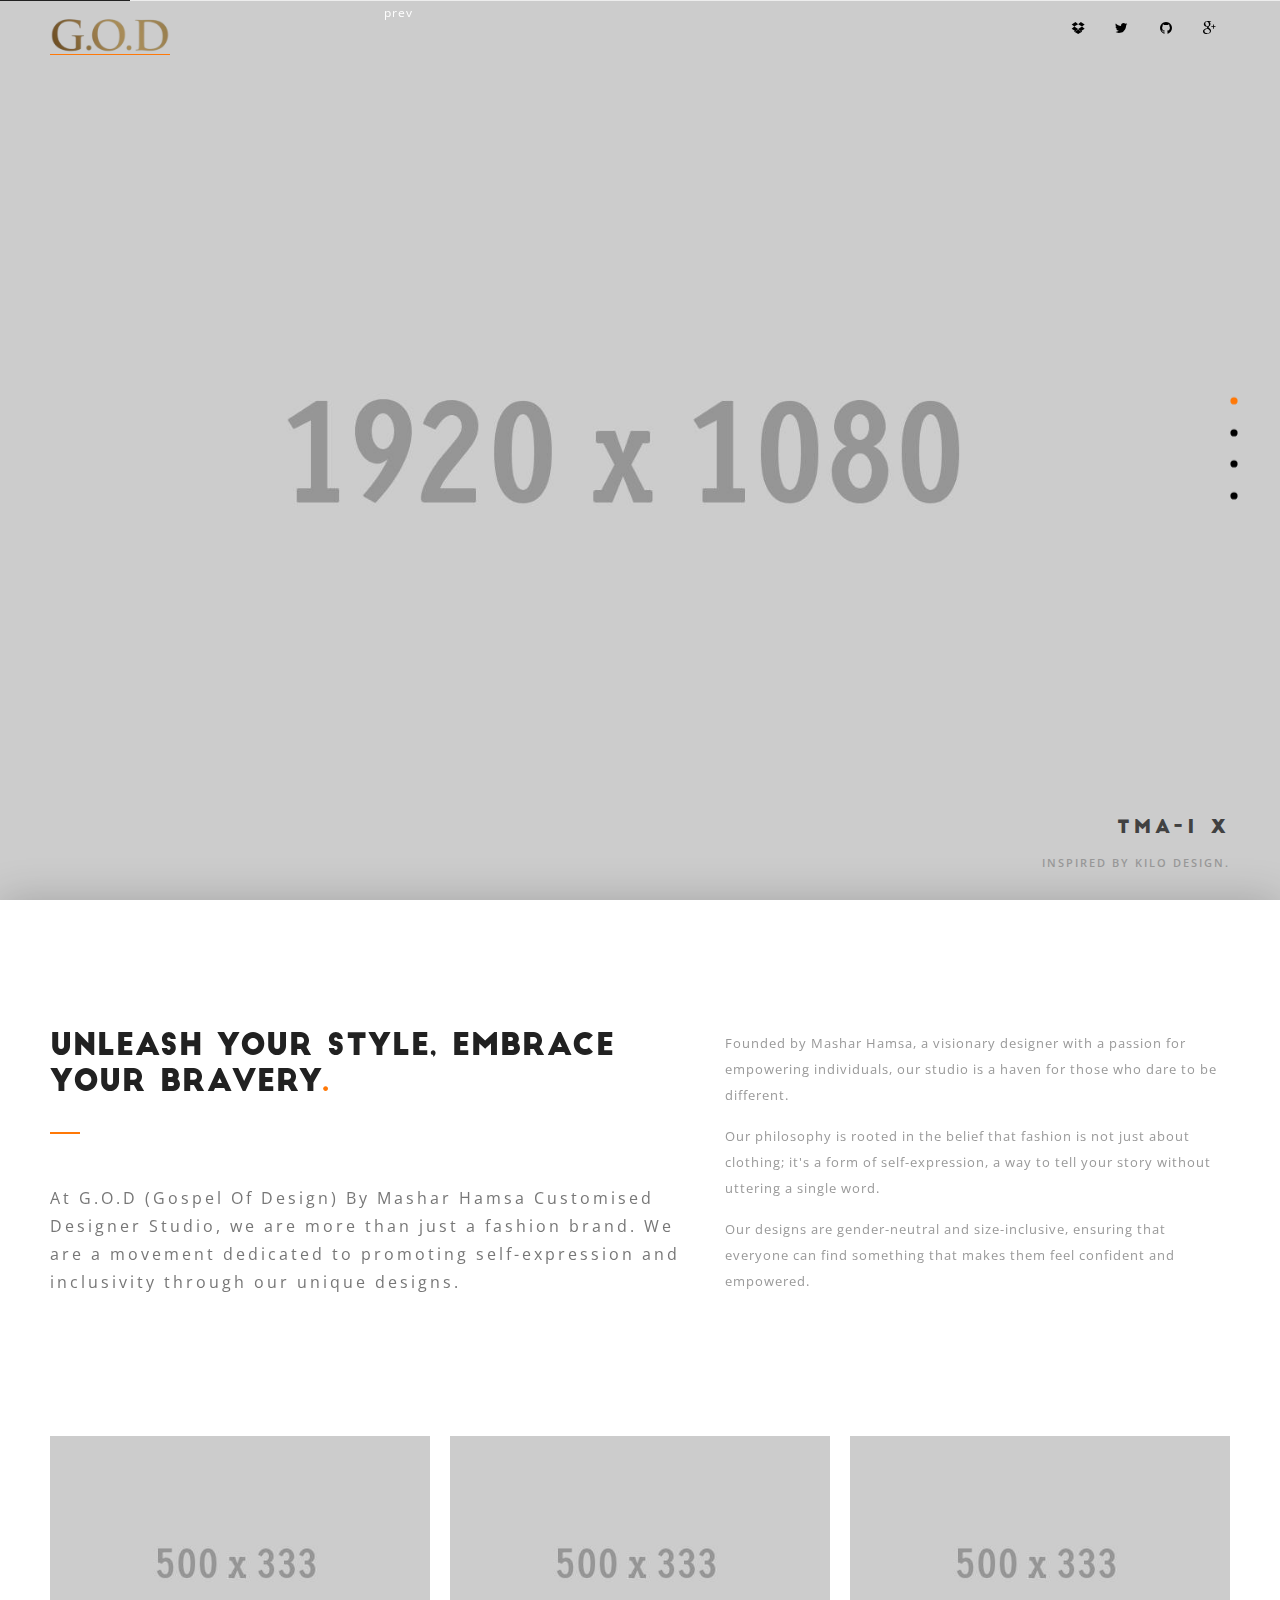
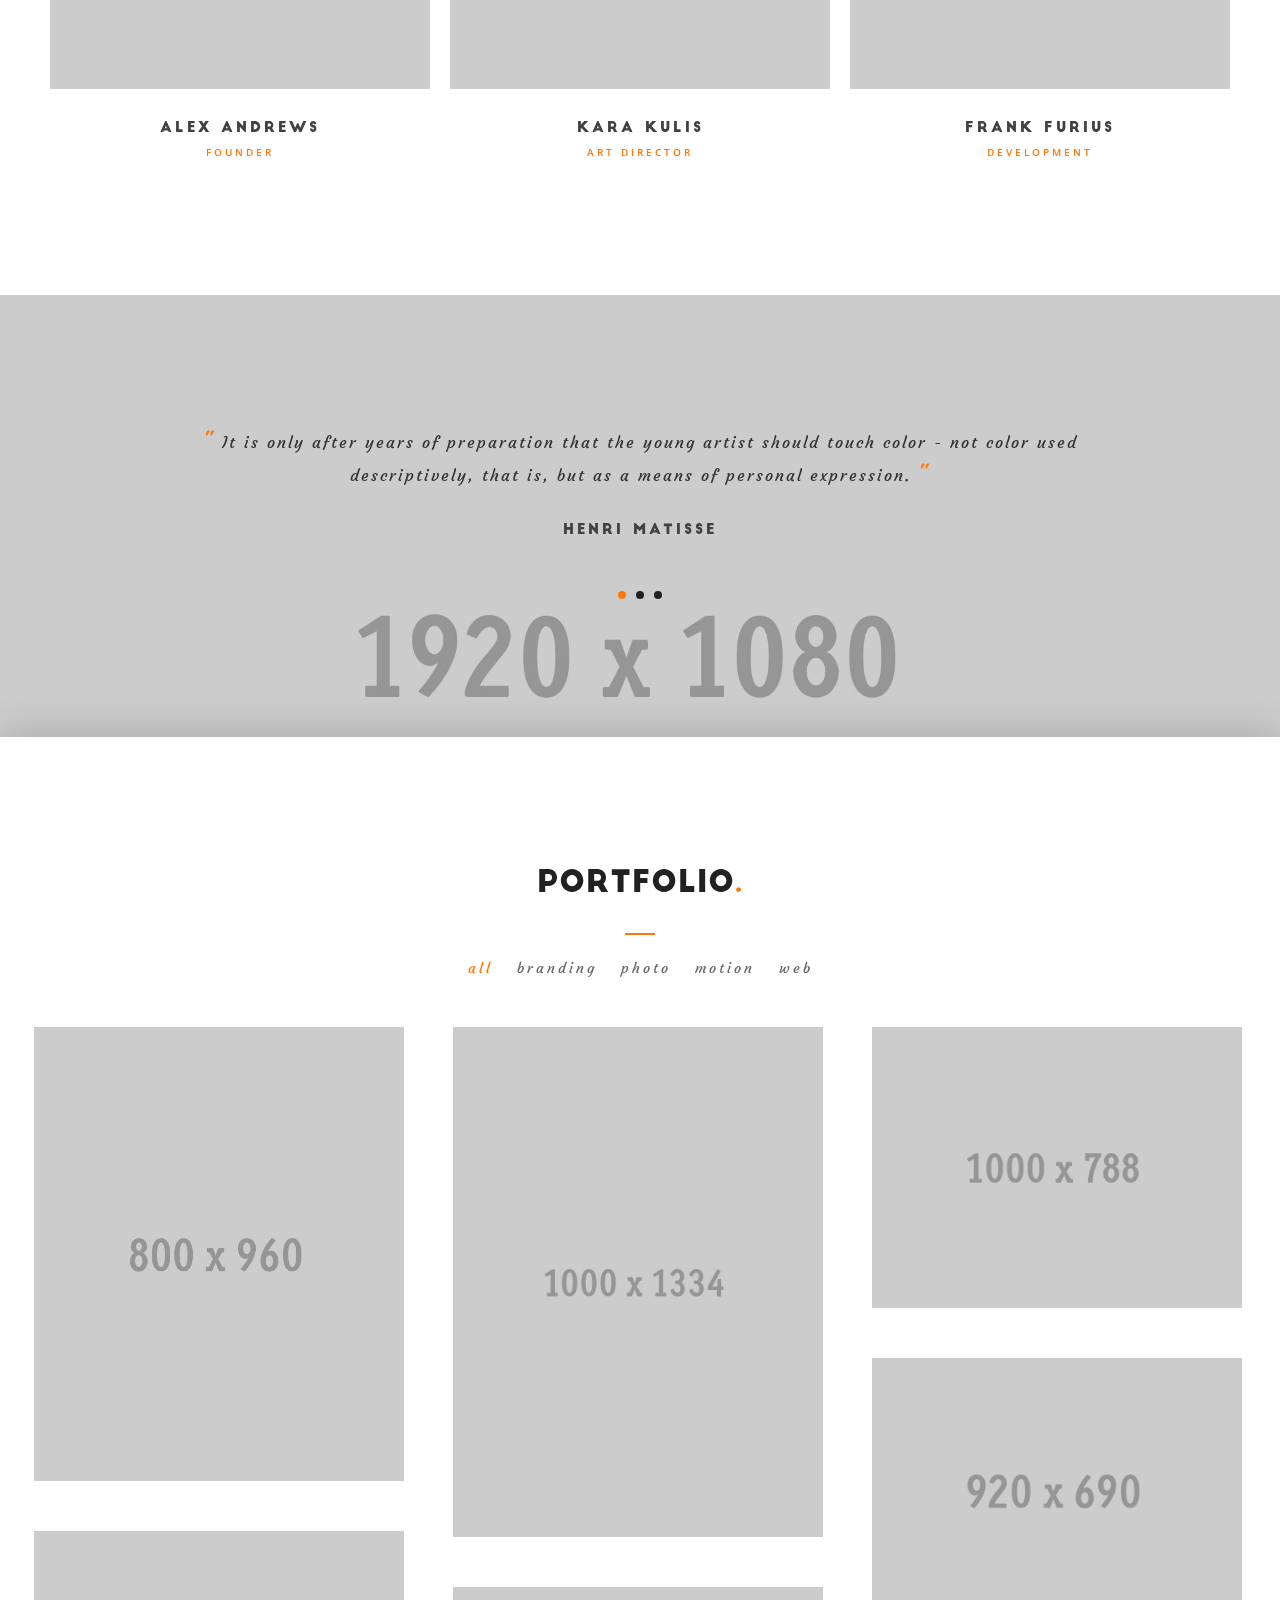
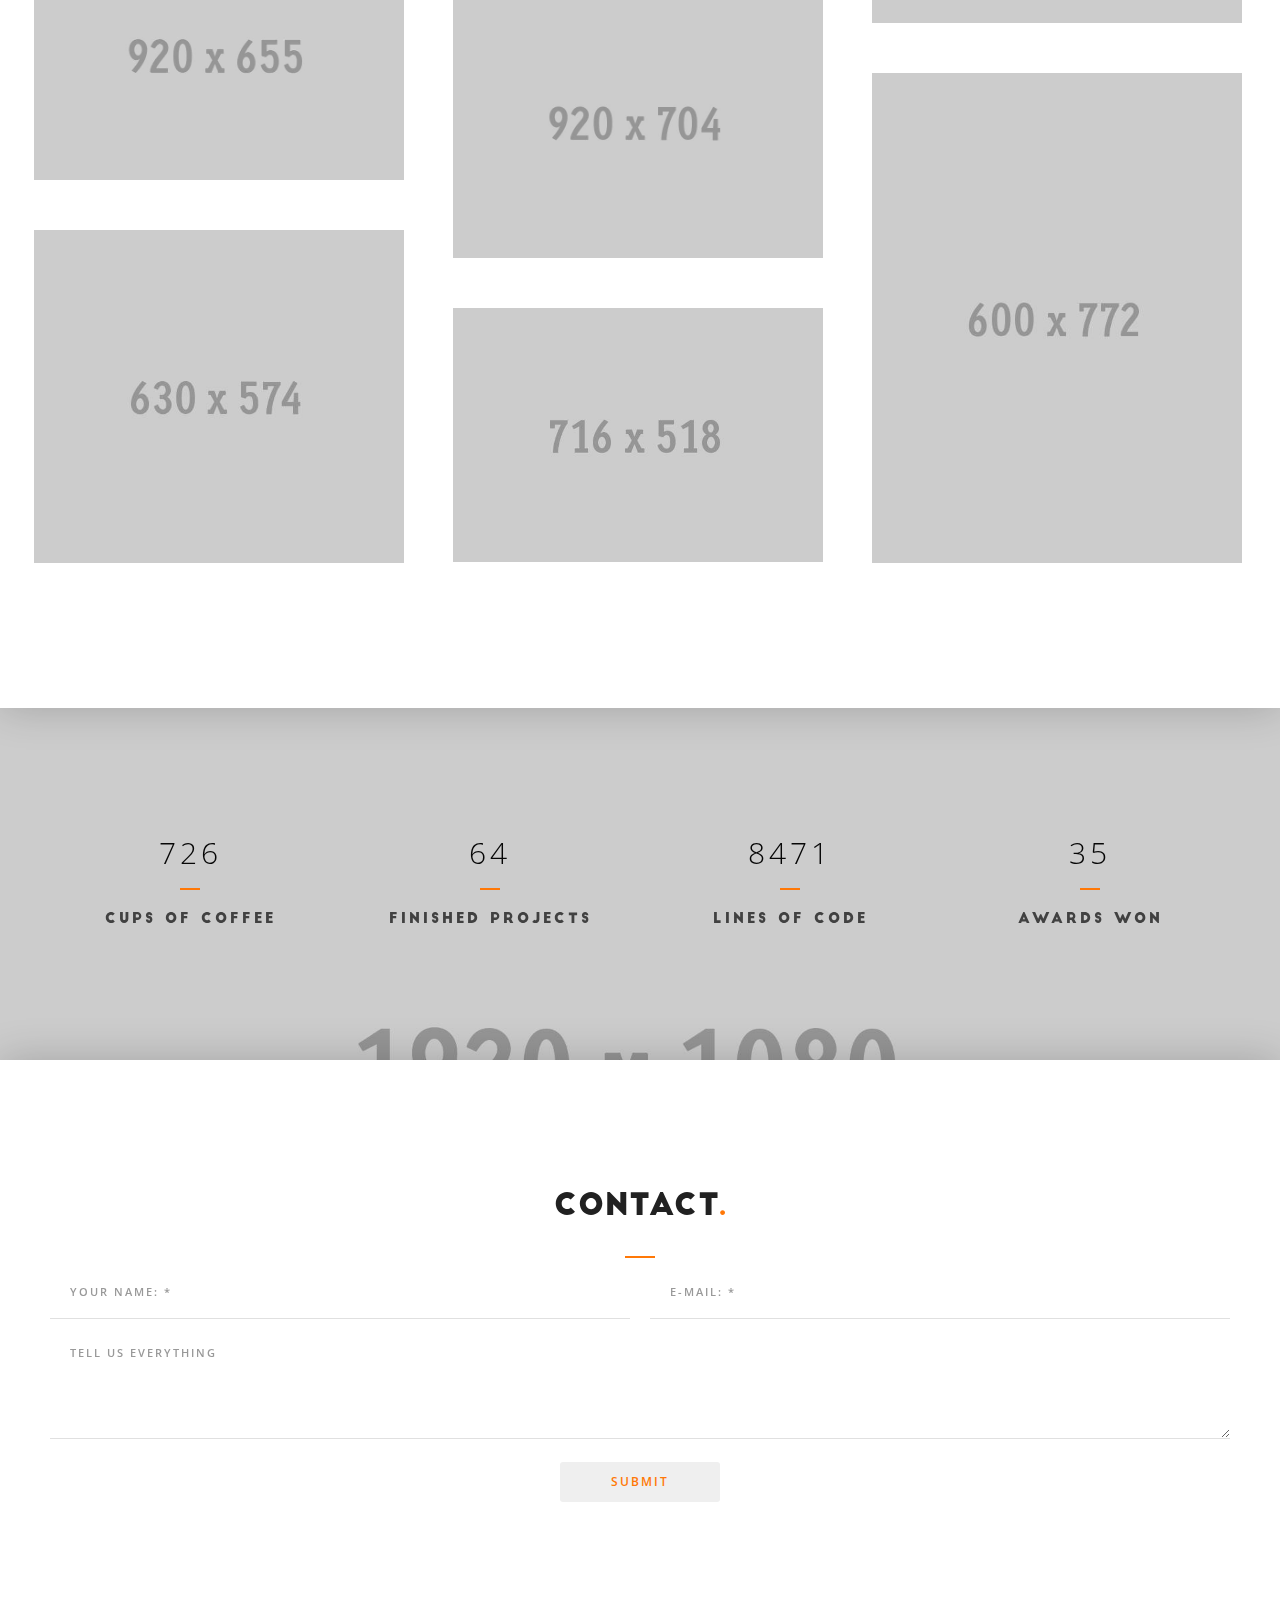
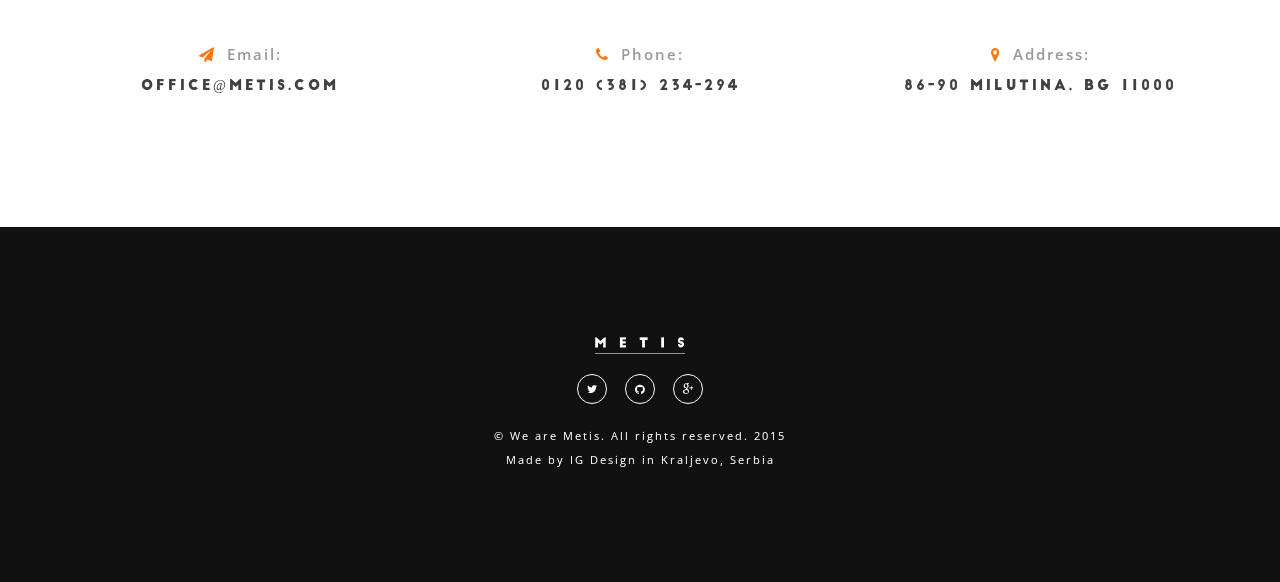
==== commit e9c9af37: "removed old about" ====
--- a/index.html
+++ b/index.html
@@ -343,164 +343,6 @@
 
         <!-- about -->
 
-        <!-- <div class="section-in padding-top-bottom white-back shadow-sec cd-section-onepage" id="section2">
-						<div class="container">				
-							<div class="sixteen columns">	
-								<div class="blog-sections section-big-header-text">	
-									<h3>About Us<span>.</span></h3>	
-									<div class="line-big-header"></div>
-								</div>		
-							</div>
-						</div>
-						<div class="section-in padding-bottom white-back">	
-							<div class="container">	
-								<div class="four columns">
-									<div class="services-list">
-										<div class="icons">&#xe030;</div>
-										<h6>BRANDING</h6> 
-										<p>Proin fringilla augue at maximus vestibulum. Nam pulvinar vitae neque et porttitor. Praesent sed nisi eleifend.</p> 
-									</div>
-								</div>
-								<div class="four columns">
-									<div class="services-list">
-										<div class="icons">&#xe00c;</div>
-										<h6>WEB DESIGN</h6>  
-										<p>Proin fringilla augue at maximus vestibulum. Nam pulvinar vitae neque et porttitor. Praesent sed nisi eleifend.</p> 
-									</div>
-								</div>	
-								<div class="four columns">
-									<div class="services-list">
-										<div class="icons">&#xe02b;</div>
-										<h6>DEVELOPMENT</h6>  
-										<p>Proin fringilla augue at maximus vestibulum. Nam pulvinar vitae neque et porttitor. Praesent sed nisi eleifend.</p> 
-									</div>
-								</div>
-								<div class="four columns">
-									<div class="services-list">
-										<div class="icons">&#xe026;</div>
-										<h6>SUPPORT</h6>  
-										<p>Proin fringilla augue at maximus vestibulum. Nam pulvinar vitae neque et porttitor. Praesent sed nisi eleifend.</p> 
-									</div>
-								</div>
-							</div>	
-						</div>
-						<div class="section-in padding-bottom white-back">	
-							<div class="container">	
-								<div class="one-third column">	
-									<div class="team-wrap">	
-										<div class="img-team-wrap">
-											<div class="team-mask">
-												<div class="quote">" Recognizing the need is the primary condition for design. "</div>
-												<div class="social-team">
-													<ul class="list-social-team">
-														<li class="icon-soc-team tipped" data-title="twitter"  data-tipper-options='{"direction":"top","follow":"true"}'>
-															<a href="#">&#xf099;</a>
-														</li>
-														<li class="icon-soc-team tipped" data-title="github"  data-tipper-options='{"direction":"top","follow":"true"}'>
-															<a href="#">&#xf09b;</a>
-														</li>
-														<li class="icon-soc-team tipped" data-title="google +"  data-tipper-options='{"direction":"top","follow":"true"}'>
-															<a href="#">&#xf0d5;</a>
-														</li>
-													</ul>	
-												</div>	
-											</div>	
-											<img src="images/team1.jpg" alt="">
-										</div>	
-										<h6>Alex Andrews</h6>
-										<div class="job-position">FOUNDER</div>	
-									</div>
-								</div>
-								<div class="one-third column">	
-									<div class="team-wrap">	
-										<div class="img-team-wrap">
-											<div class="team-mask">
-												<div class="quote">" Good design doesn't date. Bad design does. "</div>
-												<div class="social-team">
-													<ul class="list-social-team">
-														<li class="icon-soc-team tipped" data-title="twitter"  data-tipper-options='{"direction":"top","follow":"true"}'>
-															<a href="#">&#xf099;</a>
-														</li>
-														<li class="icon-soc-team tipped" data-title="github"  data-tipper-options='{"direction":"top","follow":"true"}'>
-															<a href="#">&#xf09b;</a>
-														</li>
-														<li class="icon-soc-team tipped" data-title="google +"  data-tipper-options='{"direction":"top","follow":"true"}'>
-															<a href="#">&#xf0d5;</a>
-														</li>
-													</ul>	
-												</div>	
-											</div>	
-											<img src="images/team2.jpg" alt="">
-										</div>	
-										<h6>Kara Kulis</h6>
-										<div class="job-position">ART DIRECTOR</div>
-									</div>
-								</div>
-								<div class="one-third column">	
-									<div class="team-wrap">	
-										<div class="img-team-wrap">
-											<div class="team-mask">
-												<div class="quote">" It's important to do things with a kind of personality. "</div>
-												<div class="social-team">
-													<ul class="list-social-team">
-														<li class="icon-soc-team tipped" data-title="twitter"  data-tipper-options='{"direction":"top","follow":"true"}'>
-															<a href="#">&#xf099;</a>
-														</li>
-														<li class="icon-soc-team tipped" data-title="github"  data-tipper-options='{"direction":"top","follow":"true"}'>
-															<a href="#">&#xf09b;</a>
-														</li>
-														<li class="icon-soc-team tipped" data-title="google +"  data-tipper-options='{"direction":"top","follow":"true"}'>
-															<a href="#">&#xf0d5;</a>
-														</li>
-													</ul>	
-												</div>	
-											</div>	
-											<img src="images/team3.jpg" alt="">
-										</div>	
-										<h6>Frank Furius</h6>
-										<div class="job-position">DEVELOPMENT</div>
-									</div>
-								</div>	
-							</div>	
-						</div>
-						<div class="section-in white-back">	
-							<div class="container">	
-								<div class="eight columns">		
-									<div class="skills-name">photoshop <span><span class="counter-skills">70</span>%</span></div>
-									<div class="pro-bar-container pro-bar-margin">					
-										<div class="pro-bar bar-70" data-pro-bar-percent="70"></div>
-									</div>
-															
-									<div class="skills-name">html5 <span><span class="counter-skills">87</span>%</span></div>
-									<div class="pro-bar-container pro-bar-margin">
-										<div class="pro-bar bar-87" data-pro-bar-percent="87" data-pro-bar-delay="100"></div>
-									</div>
-															
-									<div class="skills-name">wordpress <span><span class="counter-skills">64</span>%</span></div>
-									<div class="pro-bar-container">
-										<div class="pro-bar bar-64" data-pro-bar-percent="64" data-pro-bar-delay="200"></div>
-									</div>	
-								</div>	
-								<div class="eight columns">		
-									<div class="skills-name">css3 <span><span class="counter-skills">93</span>%</span></div>
-									<div class="pro-bar-container pro-bar-margin">					
-										<div class="pro-bar bar-93" data-pro-bar-percent="93"></div>
-									</div>
-															
-									<div class="skills-name">javascript <span><span class="counter-skills">82</span>%</span></div>
-									<div class="pro-bar-container pro-bar-margin">
-										<div class="pro-bar bar-82" data-pro-bar-percent="82" data-pro-bar-delay="100"></div>
-									</div>
-															
-									<div class="skills-name">magento <span><span class="counter-skills">78</span>%</span></div>
-									<div class="pro-bar-container">
-										<div class="pro-bar bar-78" data-pro-bar-percent="78" data-pro-bar-delay="200"></div>
-									</div>	
-								</div>	
-							</div>	
-						</div>
-					</div> -->
-
         <div class="section-in padding-top-bottom">
           <div class="parallax-about"></div>
 
